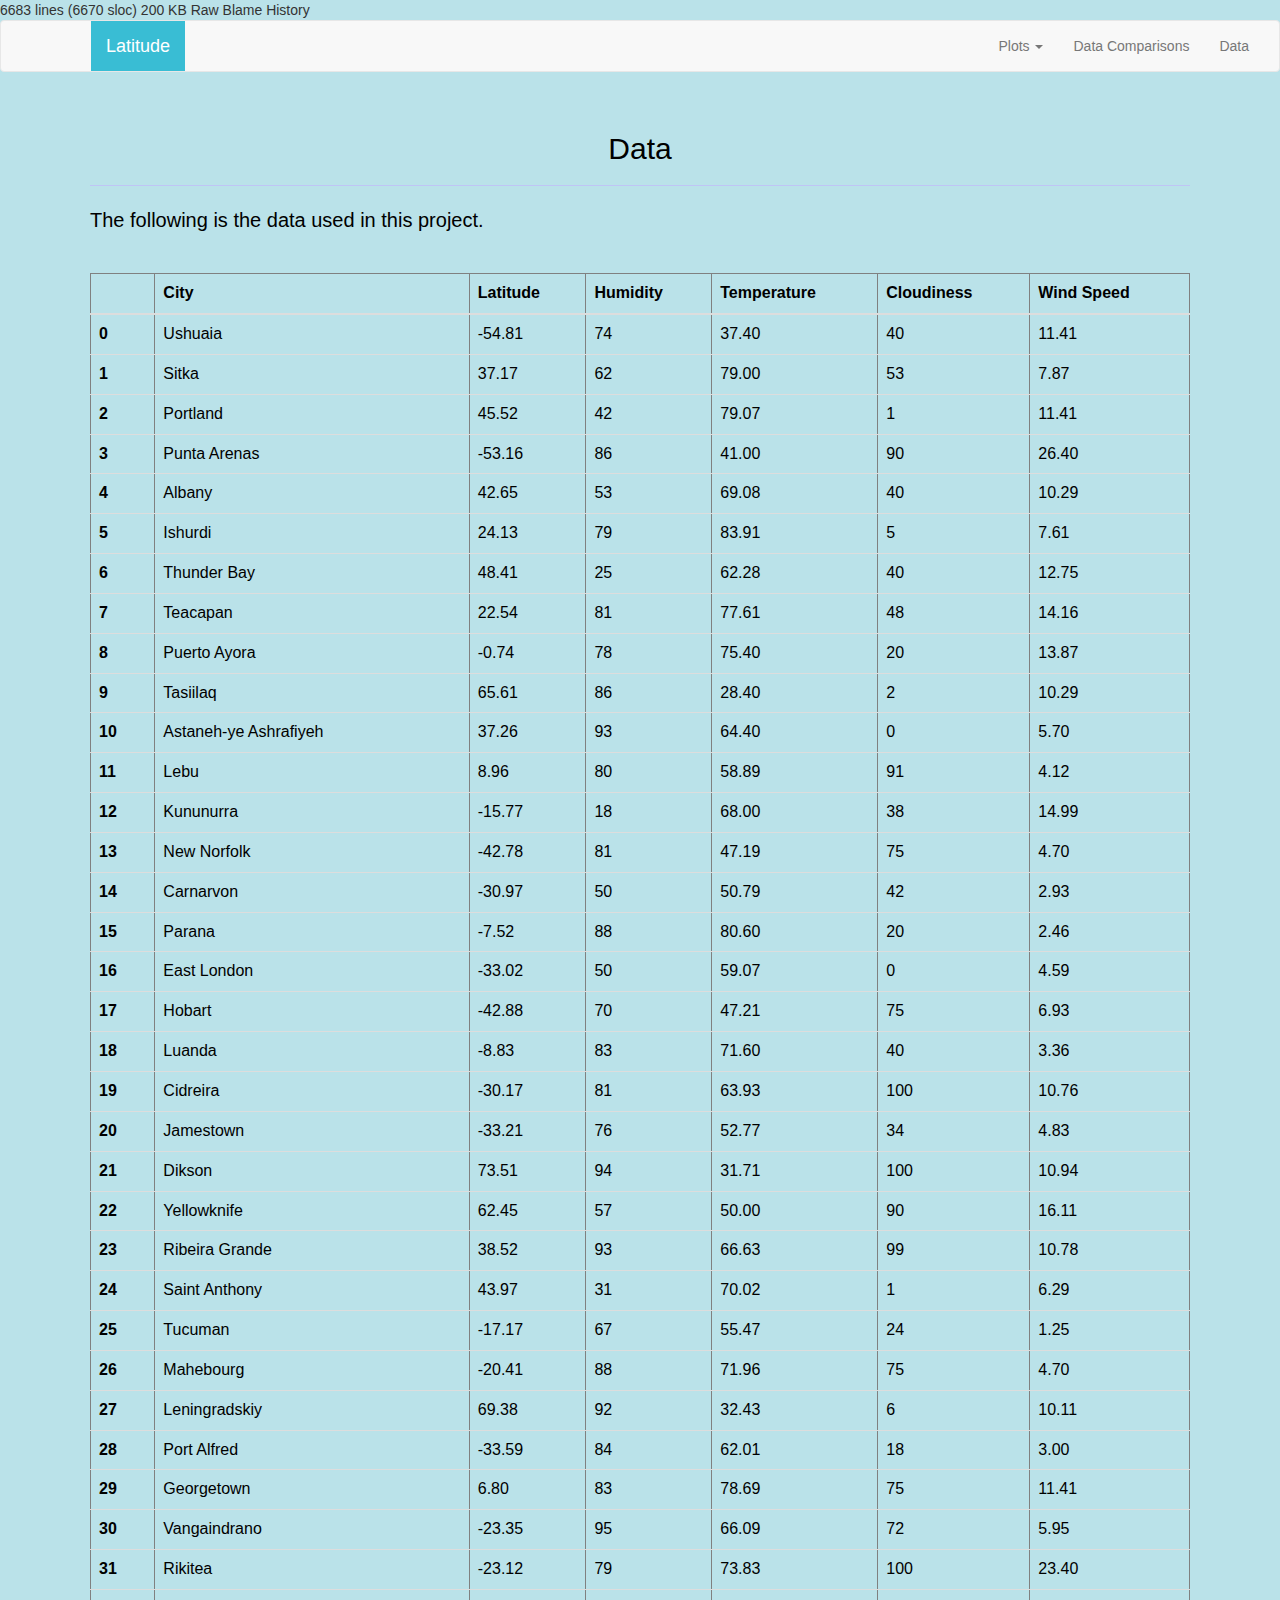
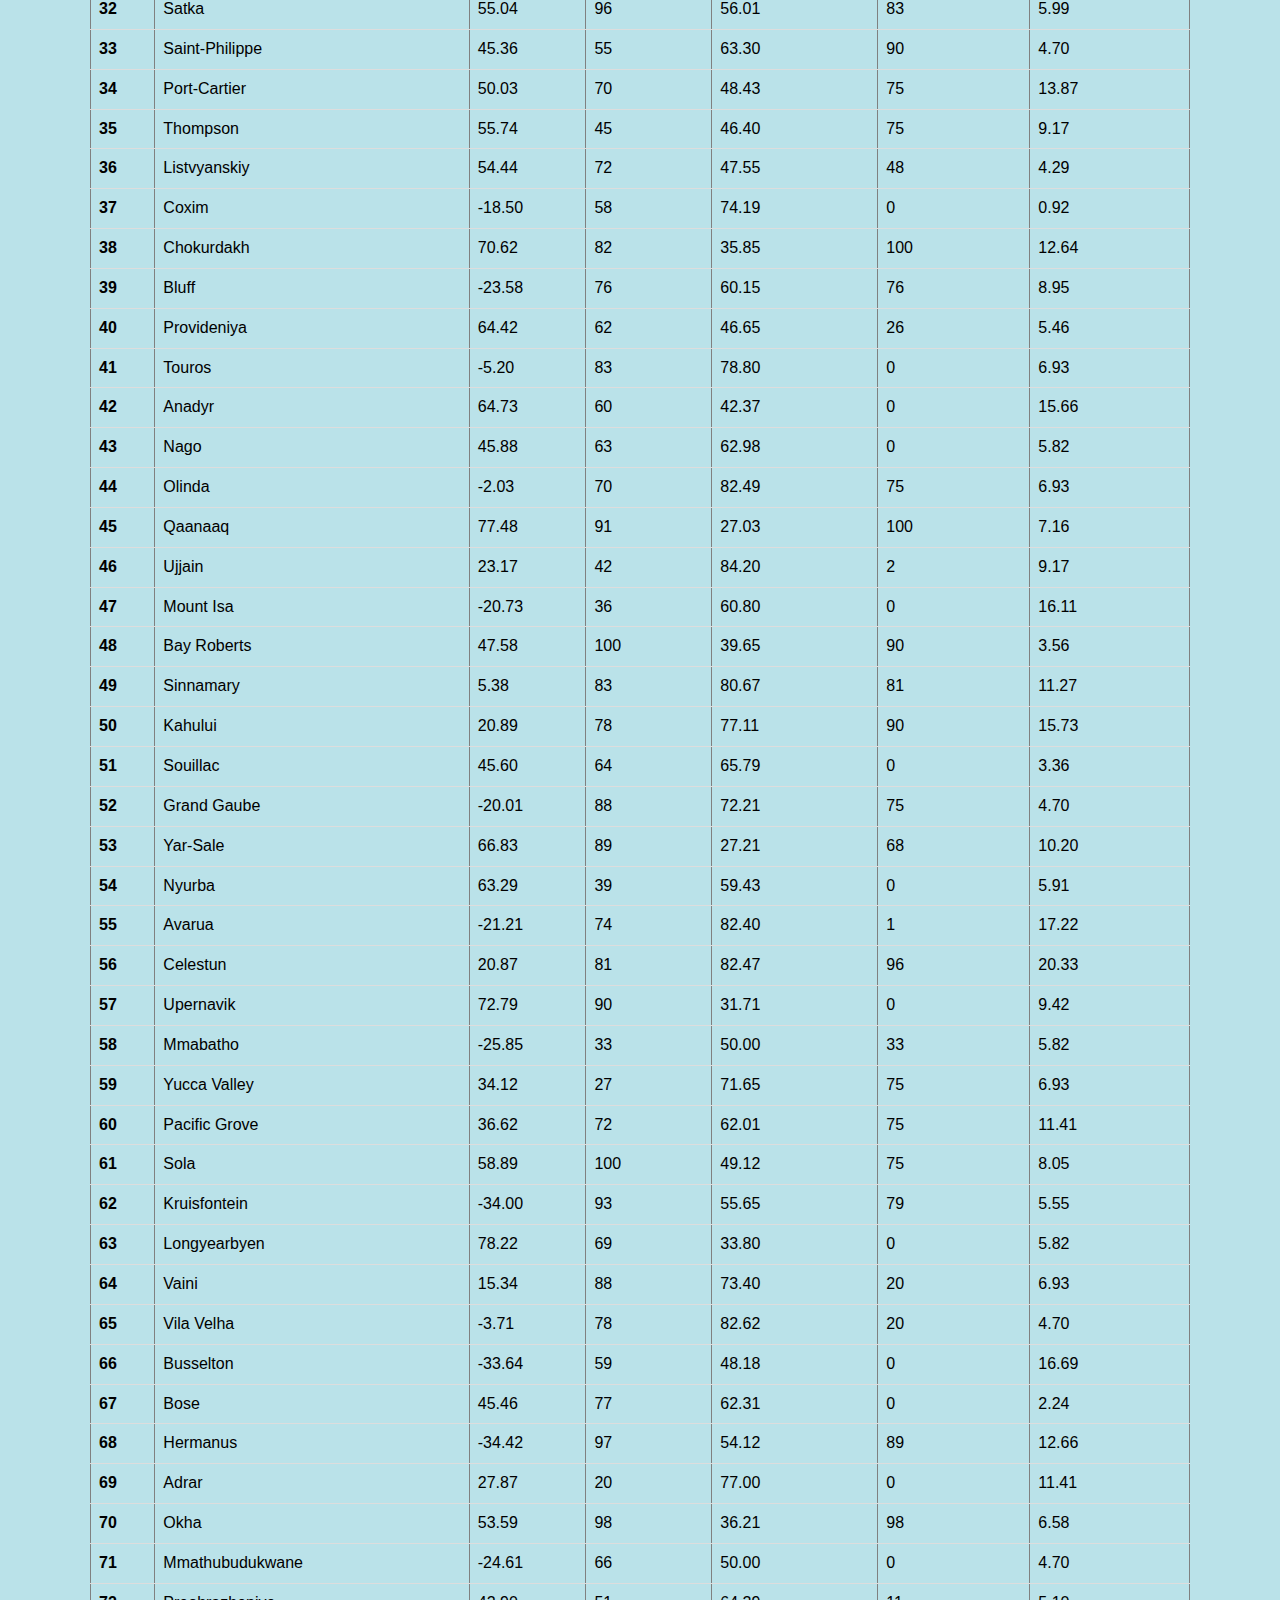
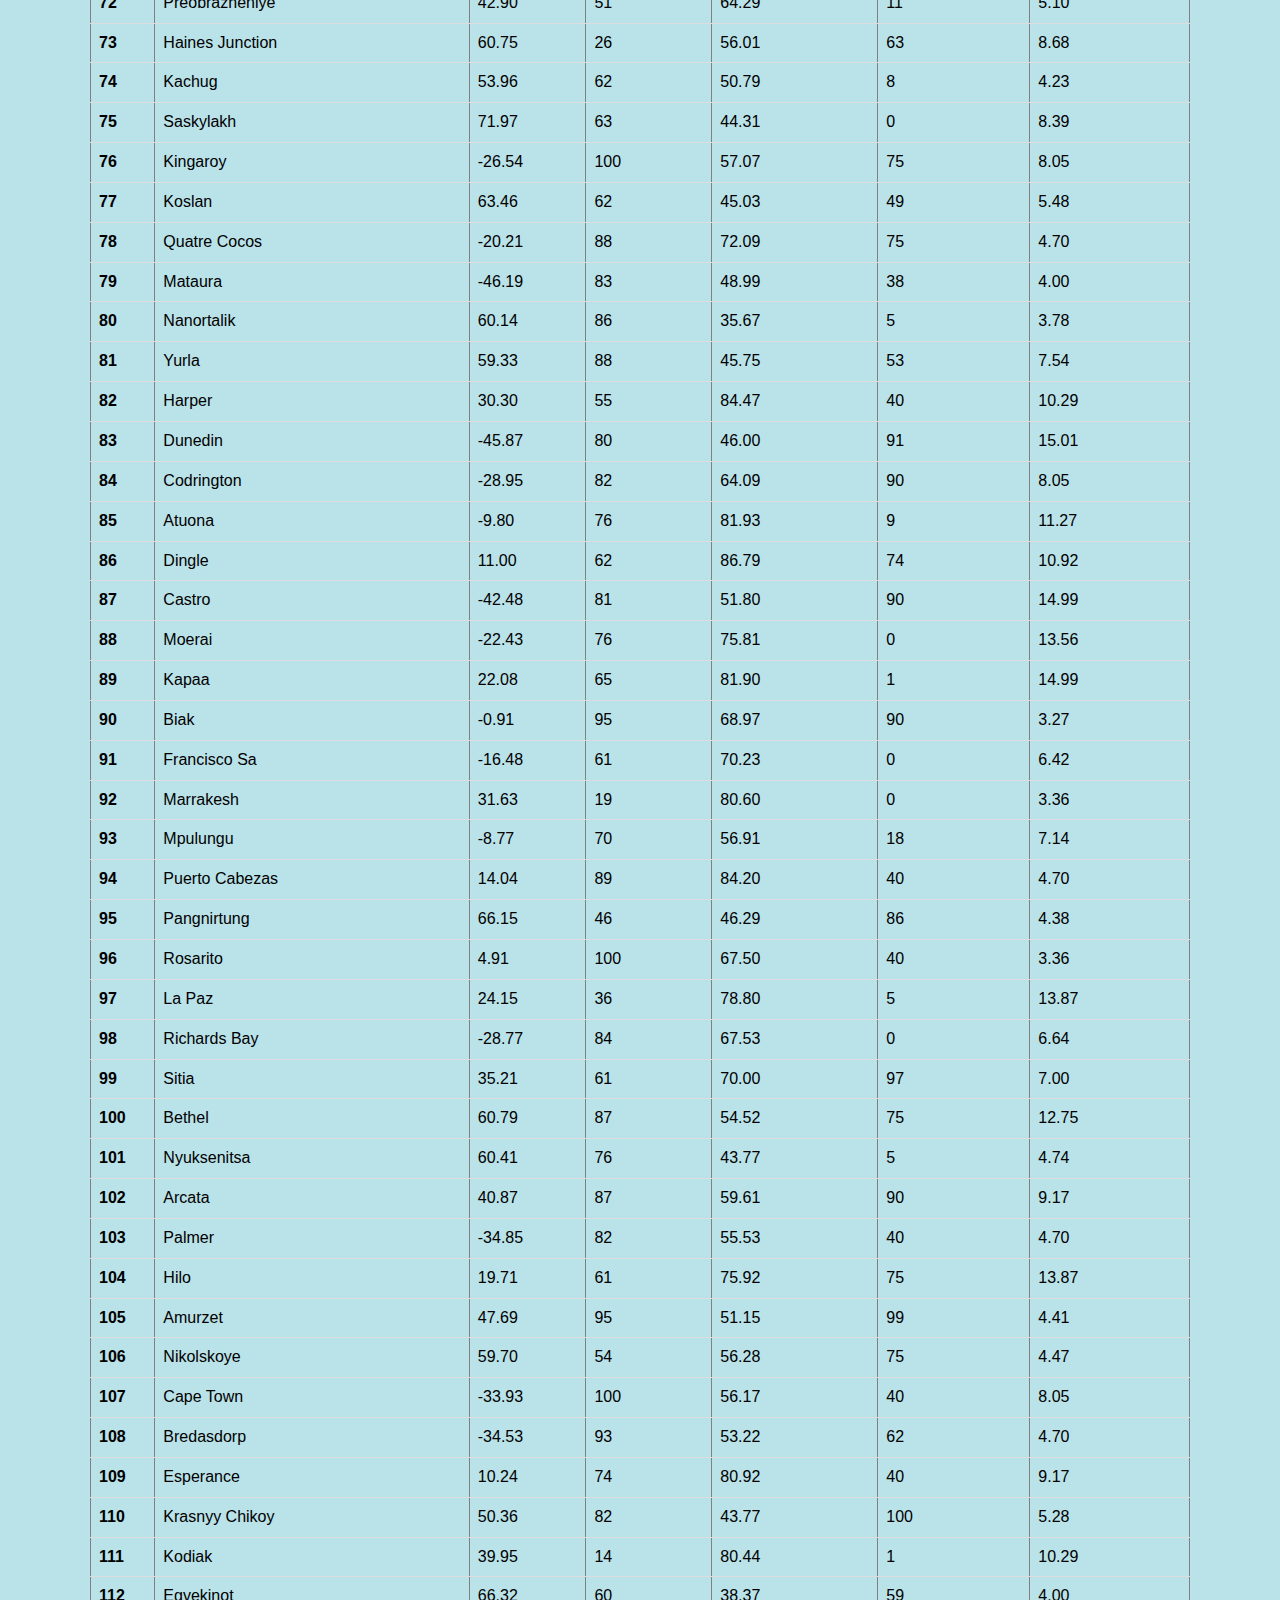
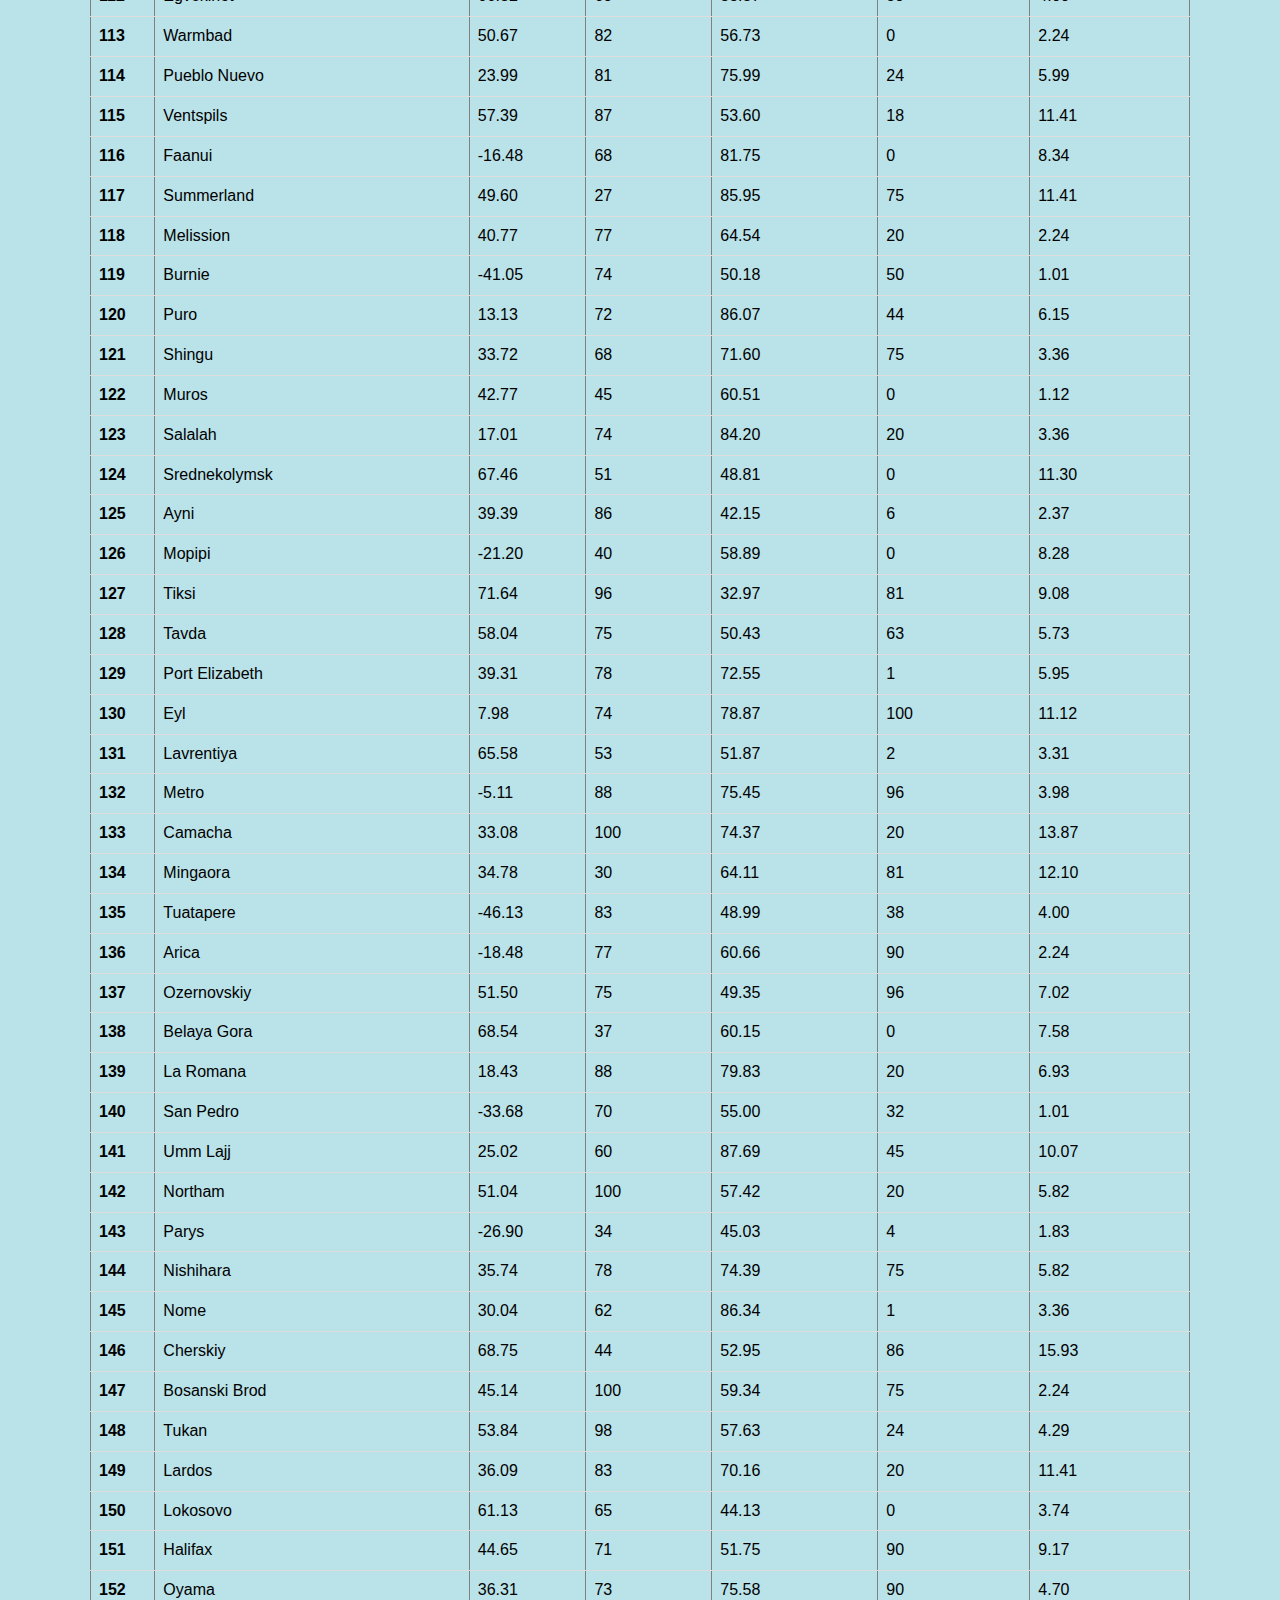
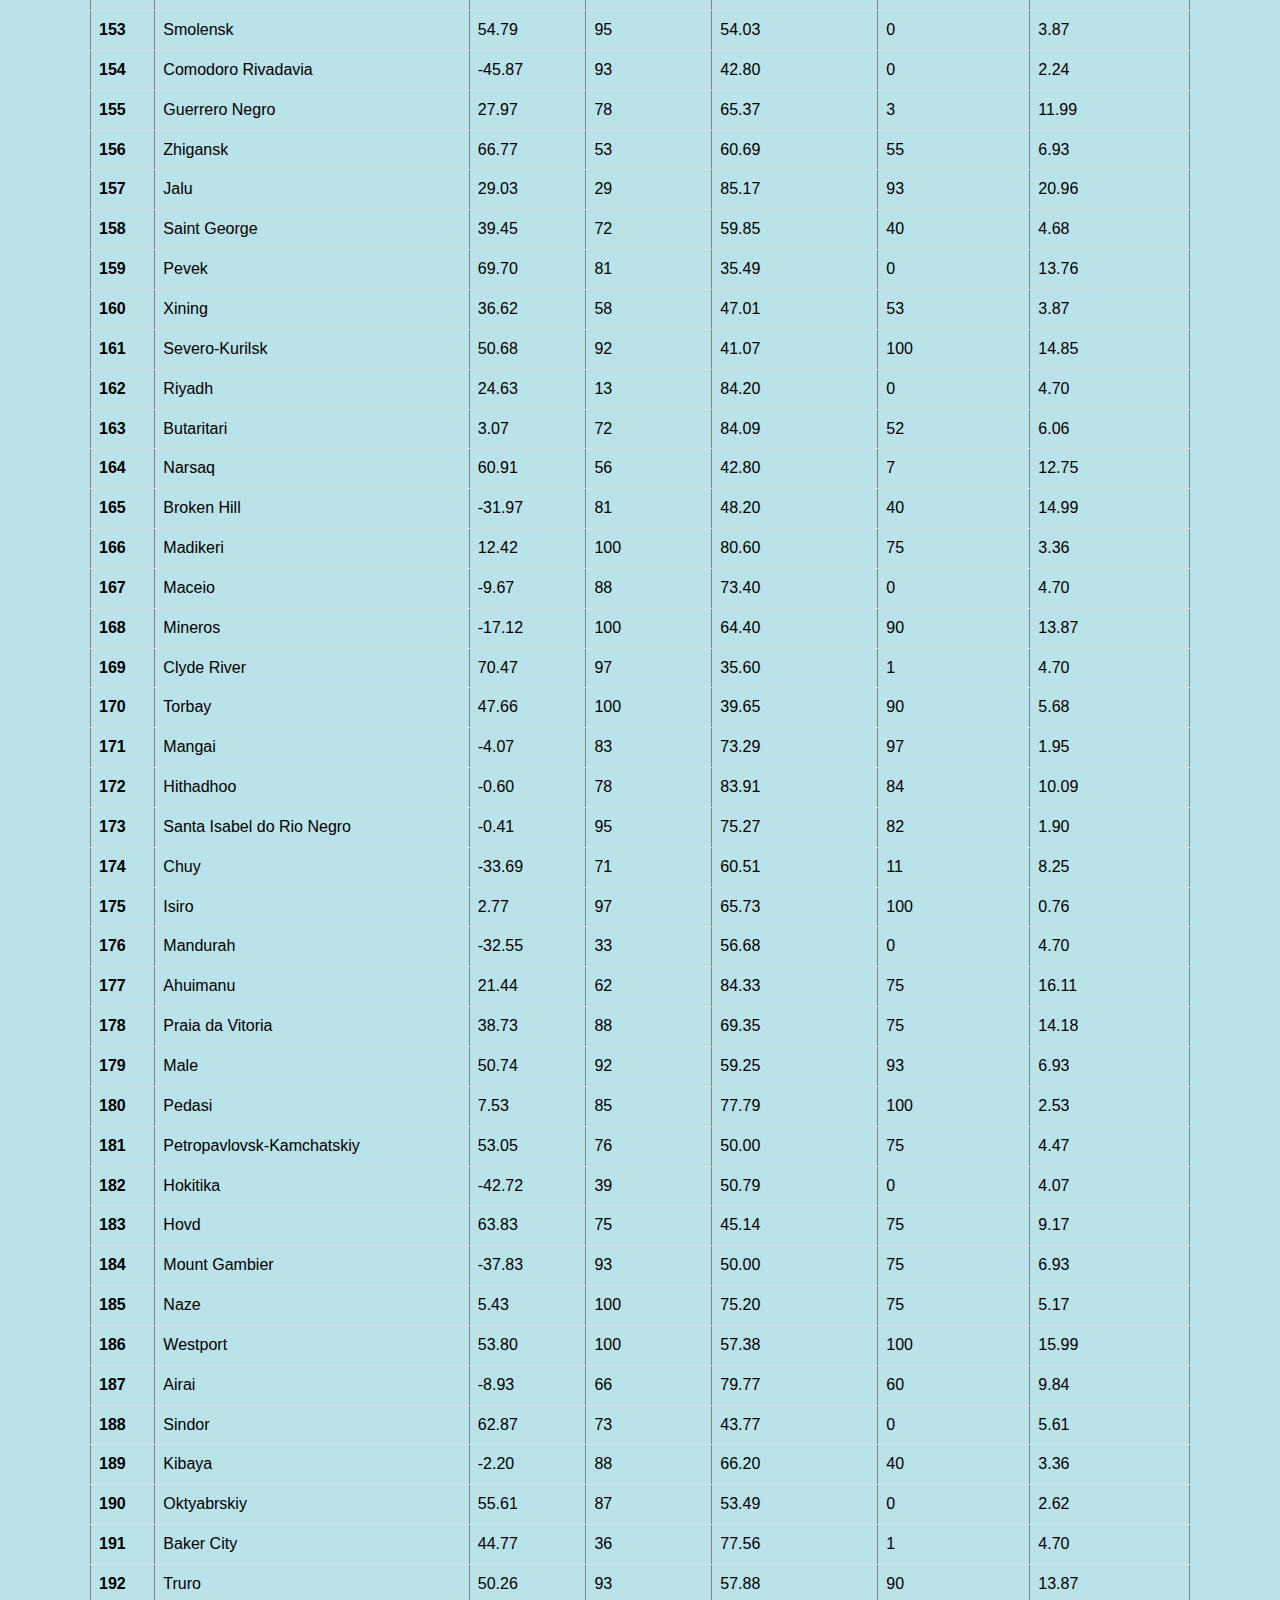
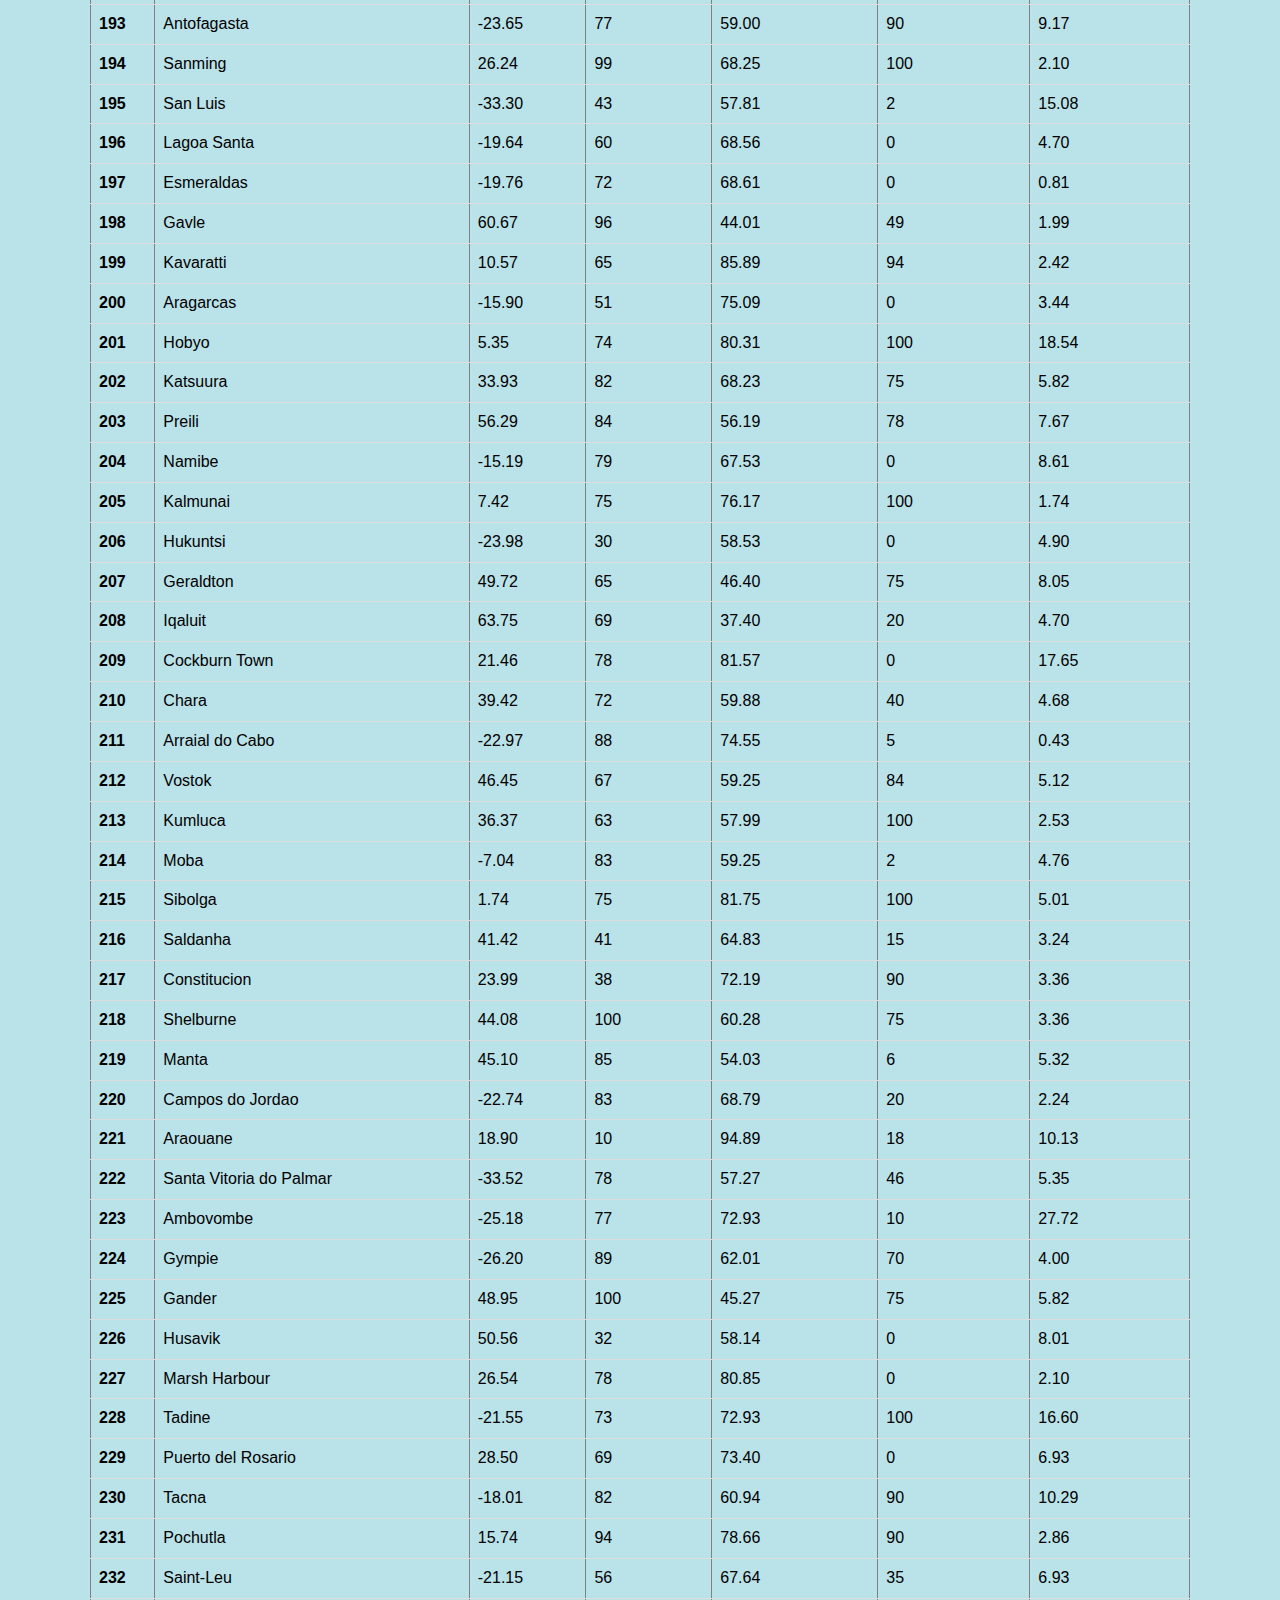
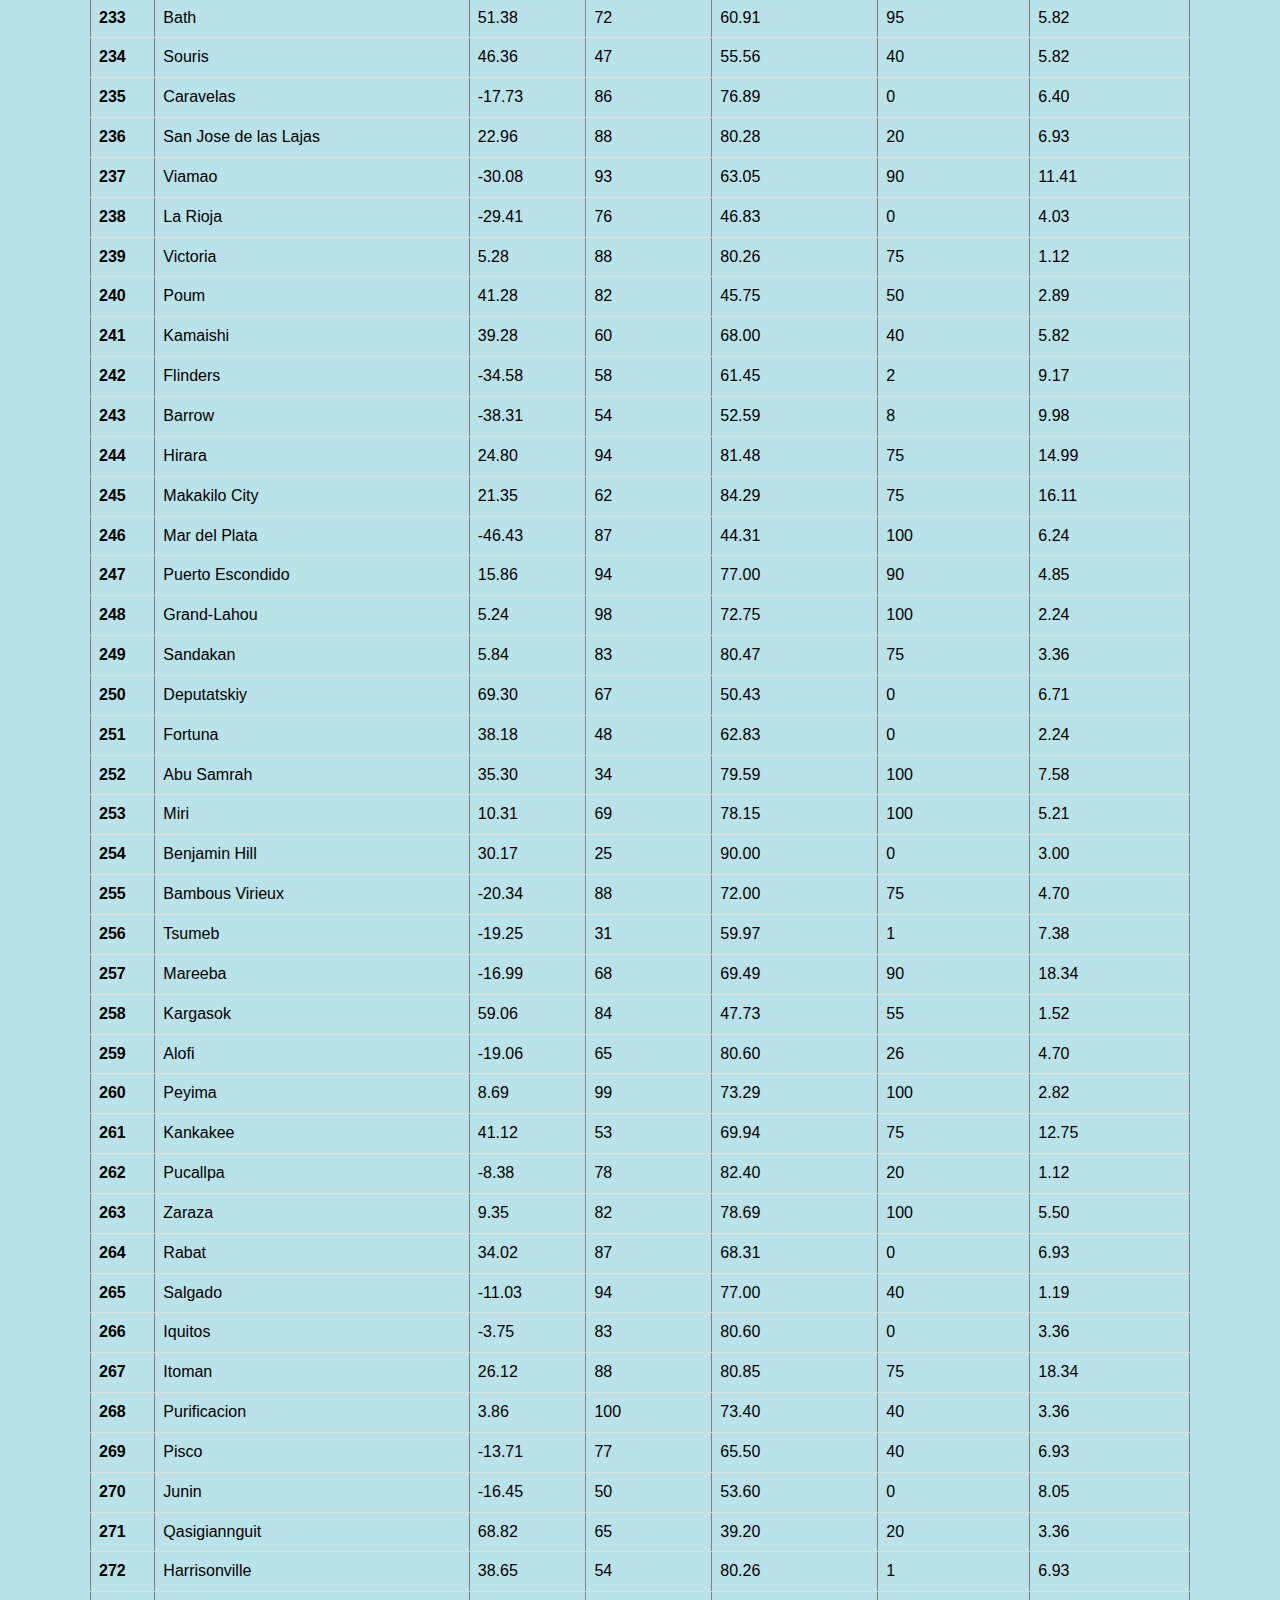
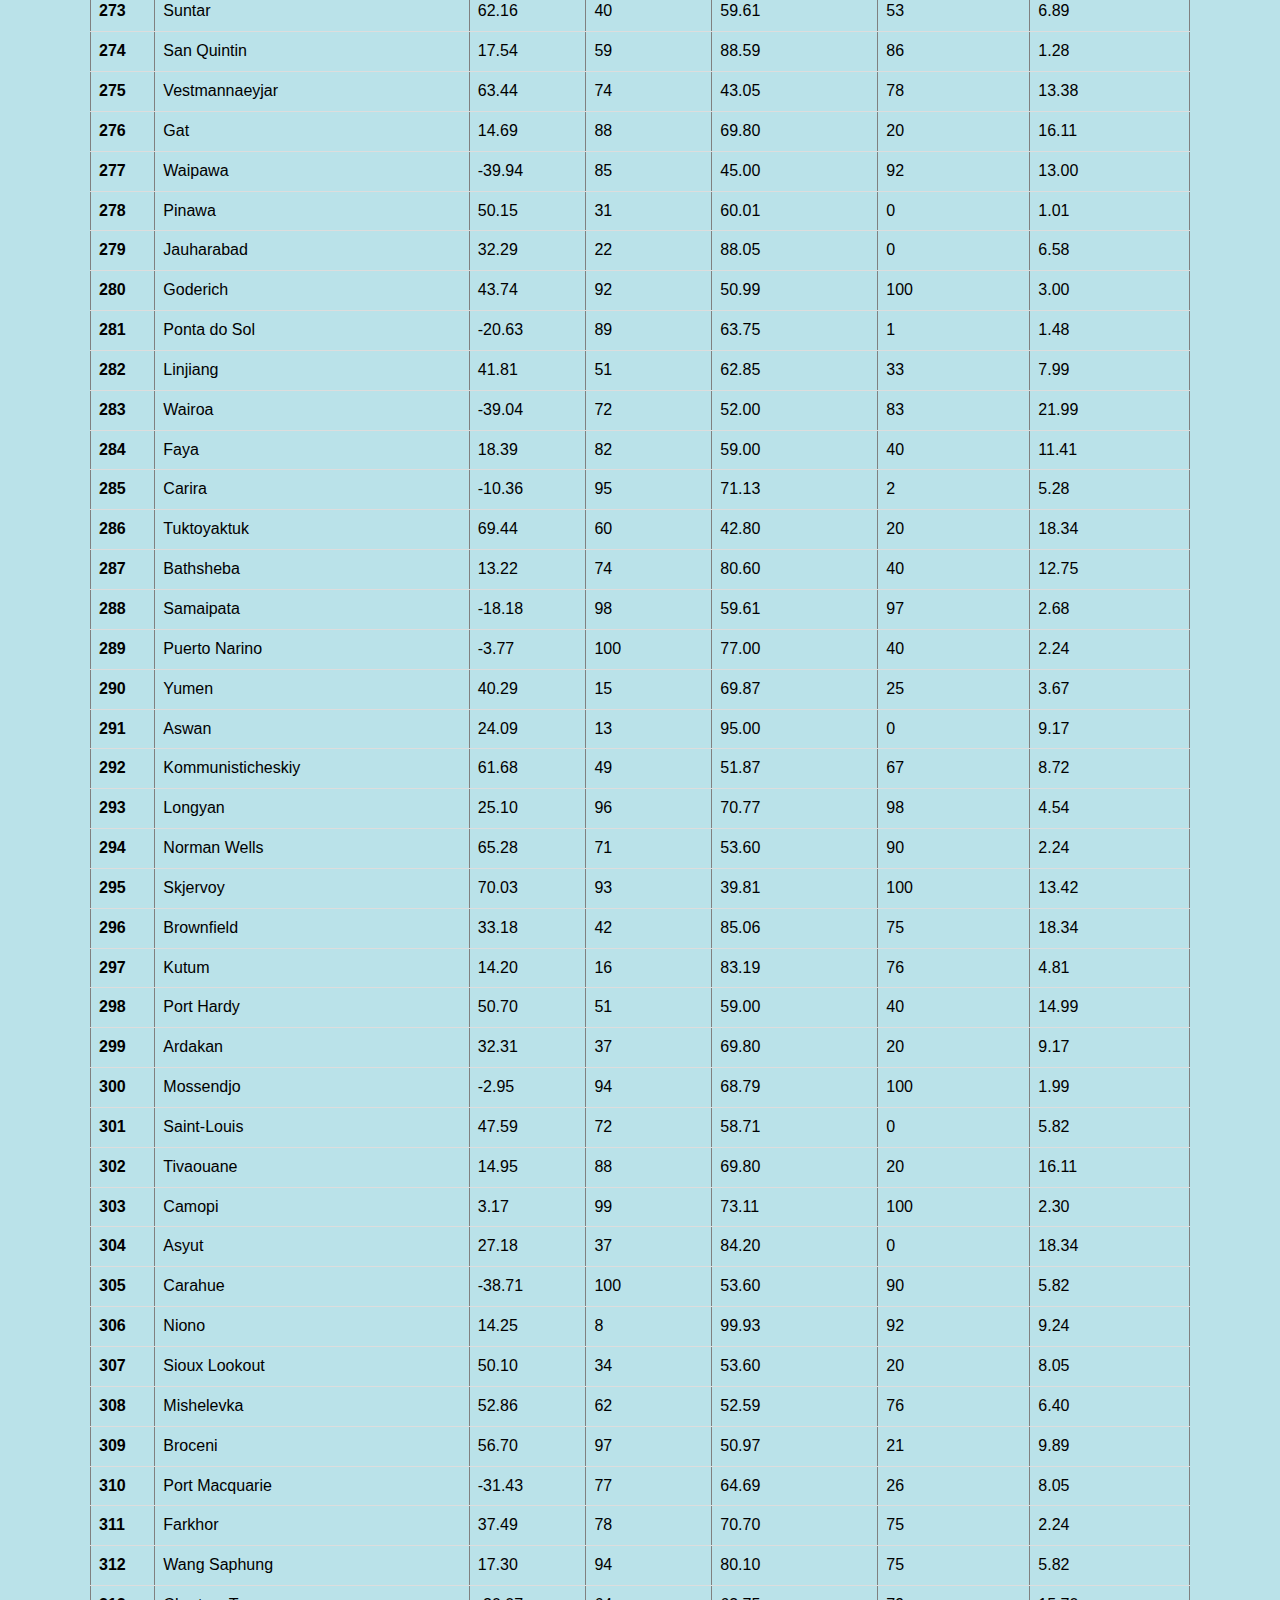
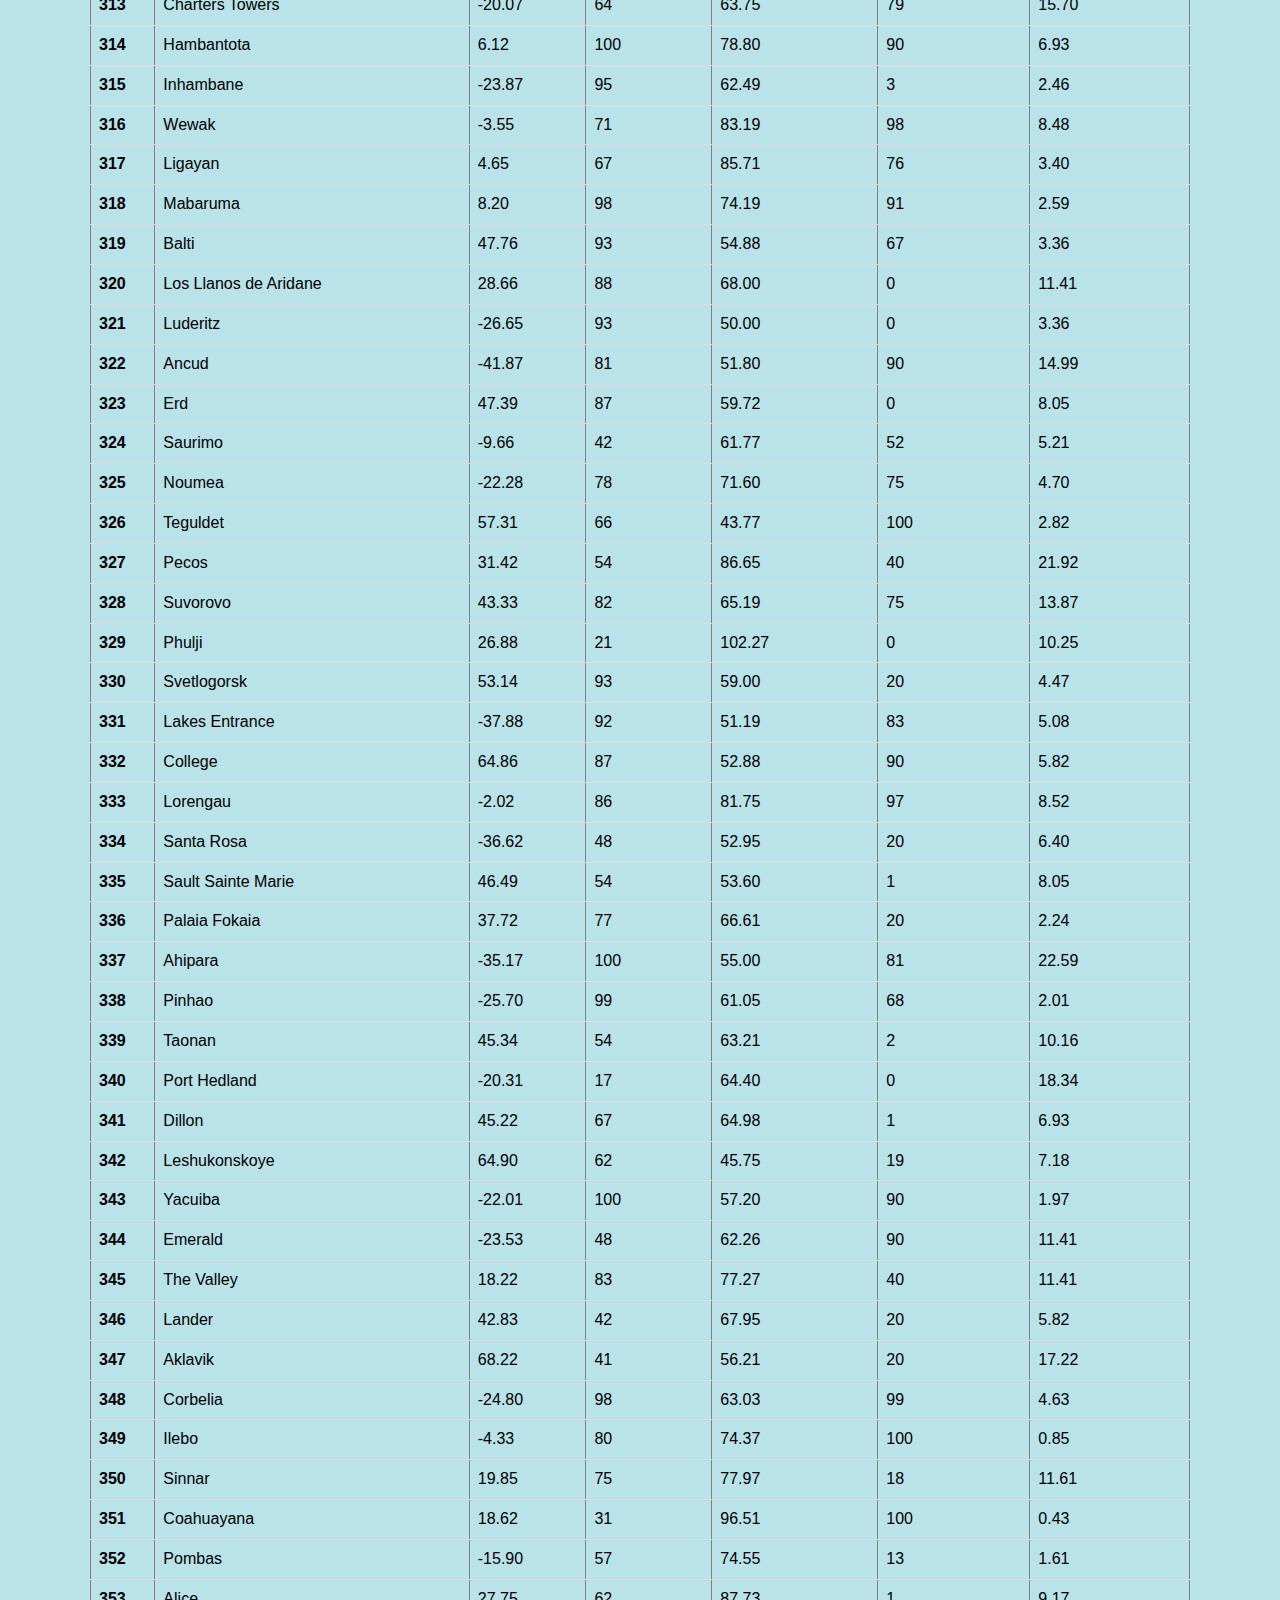
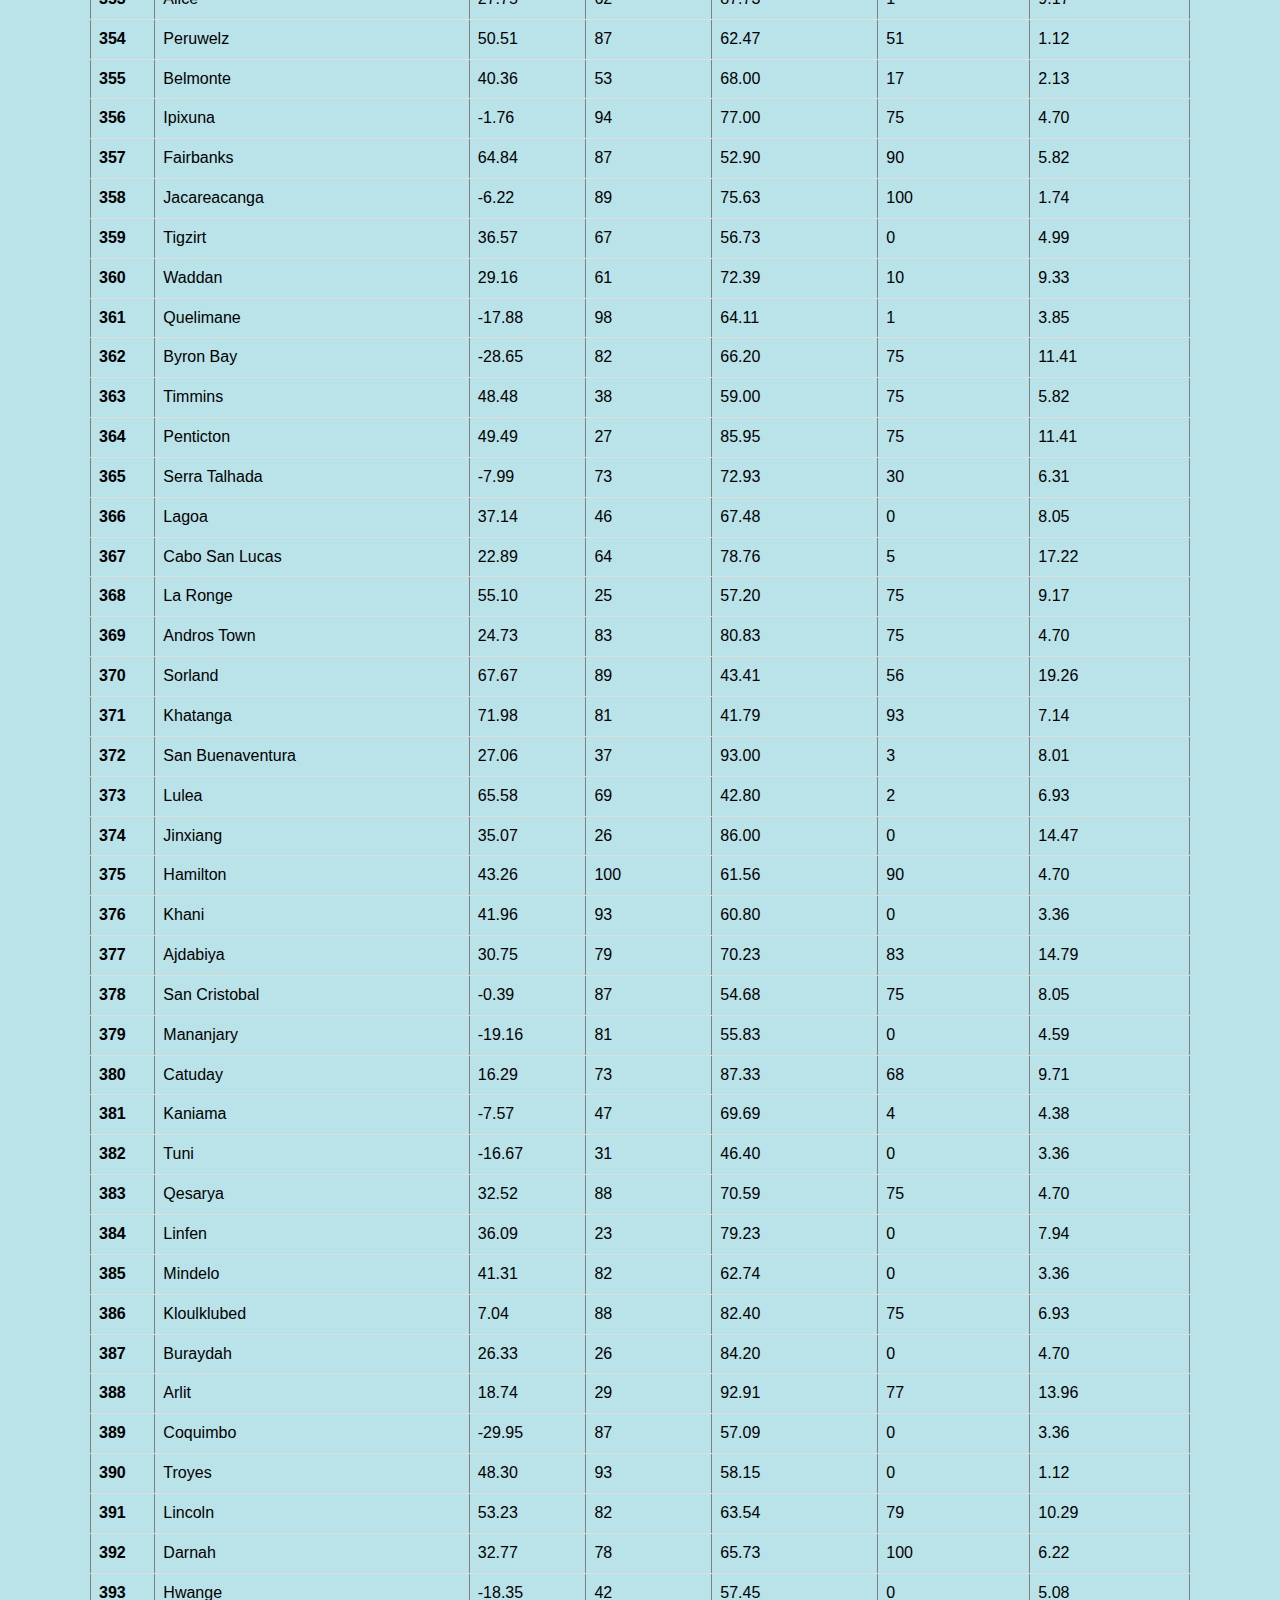
==== data.html @ ea8bc11b "Update" ====
6683 lines (6670 sloc) 200 KB
Raw
Blame
History


<!DOCTYPE html>

<html lang="en">



<head>

    <meta charset="UTF-8">

    <meta name="viewport" content="width=device-width, initial-scale=1.0">

    <meta http-equiv="X-UA-Compatible" content="ie=edge">



    <title>Data</title>



    <!-- bootstrap stylesheet-->

    <link rel="stylesheet" href="https://maxcdn.bootstrapcdn.com/bootstrap/3.3.7/css/bootstrap.min.css"
        integrity="sha384-BVYiiSIFeK1dGmJRAkycuHAHRg32OmUcww7on3RYdg4Va+PmSTsz/K68vbdEjh4u" crossorigin="anonymous">

    <!-- CSS stylesheet -->

    <link rel="stylesheet" href="Assets/Style/style.css">



</head>



<body>

    <!-- implementing the navbar -->

    <nav class="navbar navbar-default">

        <div class="container-fluid">

            <div class="navbar-header">

                <button type="button" class="navbar-toggle collapsed" data-toggle="collapse"
                    data-target="#bs-example-navbar-collapse-1" aria-expanded="false">

                    <span class="sr-only">Toggle navigation</span>

                    <span class="icon-bar"></span>

                    <span class="icon-bar"></span>

                    <span class="icon-bar"></span>

                </button>

                <div class="col-md-1"></div>

                <div class="col-md-1"></div>

                <div class="col-md-1"></div>

                <a class="navbar-brand" href="index.html" style="color: white; background-color: rgb(57, 189, 212);">

                    <span class="nav-color">Latitude</span>

                </a>

            </div>

            <div class="collapse navbar-collapse" id="bs-example-navbar-collapse-1">

                <ul class="nav navbar-nav navbar-right">

                    <li class="dropdown">

                        <a href="#" class="dropdown-toggle" data-toggle="dropdown" role="button" aria-haspopup="true"
                            aria-expanded="false"> Plots <span class="caret"></span></a>

                        <ul class="dropdown-menu">

                            <li><a href="Assets/Temperature.html">Temperature</a></li>

                            <li><a href="Assets/Humidity.html">Humidity</a></li>

                            <li><a href="Assets/Cloudiness.html">Cloudiness</a></li>

                            <li><a href="Assets/Wind_speed.html">Wind Speed</a></li>

                        </ul>

                    </li>

                    <li><a href="data_comparisons.html">Data Comparisons</a></li>

                    <li><a href="data.html">Data</a></li>

                </ul>

            </div><!-- /.navbar-collapse -->

        </div><!-- /.container-fluid -->

    </nav>

    <!-- End of navbar code-->



    <!-- creating a section of the initial article -- kind of the focal point of the first page -->

    <div class="container">

        <div class="row row-grid">

            <div class="col-xs-12">

                <div class="section-one">

                    <!-- <section id="intro"> -->

                    <h1>Data</h1>

                    <hr />

                    <p>The following is the data used in this project.</p>

                    <br>

                    <table border="1" class="table">
                        <thead>
                            <tr style="text-align: right;">
                                <th></th>
                                <th>City</th>
                                <th>Latitude</th>
                                <th>Humidity</th>
                                <th>Temperature</th>
                                <th>Cloudiness</th>
                                <th>Wind Speed</th>
                            </tr>
                        </thead>
                        <tbody>
                            <tr>
                                <th>0</th>
                                <td>Ushuaia</td>
                                <td>-54.81</td>
                                <td>74</td>
                                <td>37.40</td>
                                <td>40</td>
                                <td>11.41</td>
                            </tr>
                            <tr>
                                <th>1</th>
                                <td>Sitka</td>
                                <td>37.17</td>
                                <td>62</td>
                                <td>79.00</td>
                                <td>53</td>
                                <td>7.87</td>
                            </tr>
                            <tr>
                                <th>2</th>
                                <td>Portland</td>
                                <td>45.52</td>
                                <td>42</td>
                                <td>79.07</td>
                                <td>1</td>
                                <td>11.41</td>
                            </tr>
                            <tr>
                                <th>3</th>
                                <td>Punta Arenas</td>
                                <td>-53.16</td>
                                <td>86</td>
                                <td>41.00</td>
                                <td>90</td>
                                <td>26.40</td>
                            </tr>
                            <tr>
                                <th>4</th>
                                <td>Albany</td>
                                <td>42.65</td>
                                <td>53</td>
                                <td>69.08</td>
                                <td>40</td>
                                <td>10.29</td>
                            </tr>
                            <tr>
                                <th>5</th>
                                <td>Ishurdi</td>
                                <td>24.13</td>
                                <td>79</td>
                                <td>83.91</td>
                                <td>5</td>
                                <td>7.61</td>
                            </tr>
                            <tr>
                                <th>6</th>
                                <td>Thunder Bay</td>
                                <td>48.41</td>
                                <td>25</td>
                                <td>62.28</td>
                                <td>40</td>
                                <td>12.75</td>
                            </tr>
                            <tr>
                                <th>7</th>
                                <td>Teacapan</td>
                                <td>22.54</td>
                                <td>81</td>
                                <td>77.61</td>
                                <td>48</td>
                                <td>14.16</td>
                            </tr>
                            <tr>
                                <th>8</th>
                                <td>Puerto Ayora</td>
                                <td>-0.74</td>
                                <td>78</td>
                                <td>75.40</td>
                                <td>20</td>
                                <td>13.87</td>
                            </tr>
                            <tr>
                                <th>9</th>
                                <td>Tasiilaq</td>
                                <td>65.61</td>
                                <td>86</td>
                                <td>28.40</td>
                                <td>2</td>
                                <td>10.29</td>
                            </tr>
                            <tr>
                                <th>10</th>
                                <td>Astaneh-ye Ashrafiyeh</td>
                                <td>37.26</td>
                                <td>93</td>
                                <td>64.40</td>
                                <td>0</td>
                                <td>5.70</td>
                            </tr>
                            <tr>
                                <th>11</th>
                                <td>Lebu</td>
                                <td>8.96</td>
                                <td>80</td>
                                <td>58.89</td>
                                <td>91</td>
                                <td>4.12</td>
                            </tr>
                            <tr>
                                <th>12</th>
                                <td>Kununurra</td>
                                <td>-15.77</td>
                                <td>18</td>
                                <td>68.00</td>
                                <td>38</td>
                                <td>14.99</td>
                            </tr>
                            <tr>
                                <th>13</th>
                                <td>New Norfolk</td>
                                <td>-42.78</td>
                                <td>81</td>
                                <td>47.19</td>
                                <td>75</td>
                                <td>4.70</td>
                            </tr>
                            <tr>
                                <th>14</th>
                                <td>Carnarvon</td>
                                <td>-30.97</td>
                                <td>50</td>
                                <td>50.79</td>
                                <td>42</td>
                                <td>2.93</td>
                            </tr>
                            <tr>
                                <th>15</th>
                                <td>Parana</td>
                                <td>-7.52</td>
                                <td>88</td>
                                <td>80.60</td>
                                <td>20</td>
                                <td>2.46</td>
                            </tr>
                            <tr>
                                <th>16</th>
                                <td>East London</td>
                                <td>-33.02</td>
                                <td>50</td>
                                <td>59.07</td>
                                <td>0</td>
                                <td>4.59</td>
                            </tr>
                            <tr>
                                <th>17</th>
                                <td>Hobart</td>
                                <td>-42.88</td>
                                <td>70</td>
                                <td>47.21</td>
                                <td>75</td>
                                <td>6.93</td>
                            </tr>
                            <tr>
                                <th>18</th>
                                <td>Luanda</td>
                                <td>-8.83</td>
                                <td>83</td>
                                <td>71.60</td>
                                <td>40</td>
                                <td>3.36</td>
                            </tr>
                            <tr>
                                <th>19</th>
                                <td>Cidreira</td>
                                <td>-30.17</td>
                                <td>81</td>
                                <td>63.93</td>
                                <td>100</td>
                                <td>10.76</td>
                            </tr>
                            <tr>
                                <th>20</th>
                                <td>Jamestown</td>
                                <td>-33.21</td>
                                <td>76</td>
                                <td>52.77</td>
                                <td>34</td>
                                <td>4.83</td>
                            </tr>
                            <tr>
                                <th>21</th>
                                <td>Dikson</td>
                                <td>73.51</td>
                                <td>94</td>
                                <td>31.71</td>
                                <td>100</td>
                                <td>10.94</td>
                            </tr>
                            <tr>
                                <th>22</th>
                                <td>Yellowknife</td>
                                <td>62.45</td>
                                <td>57</td>
                                <td>50.00</td>
                                <td>90</td>
                                <td>16.11</td>
                            </tr>
                            <tr>
                                <th>23</th>
                                <td>Ribeira Grande</td>
                                <td>38.52</td>
                                <td>93</td>
                                <td>66.63</td>
                                <td>99</td>
                                <td>10.78</td>
                            </tr>
                            <tr>
                                <th>24</th>
                                <td>Saint Anthony</td>
                                <td>43.97</td>
                                <td>31</td>
                                <td>70.02</td>
                                <td>1</td>
                                <td>6.29</td>
                            </tr>
                            <tr>
                                <th>25</th>
                                <td>Tucuman</td>
                                <td>-17.17</td>
                                <td>67</td>
                                <td>55.47</td>
                                <td>24</td>
                                <td>1.25</td>
                            </tr>
                            <tr>
                                <th>26</th>
                                <td>Mahebourg</td>
                                <td>-20.41</td>
                                <td>88</td>
                                <td>71.96</td>
                                <td>75</td>
                                <td>4.70</td>
                            </tr>
                            <tr>
                                <th>27</th>
                                <td>Leningradskiy</td>
                                <td>69.38</td>
                                <td>92</td>
                                <td>32.43</td>
                                <td>6</td>
                                <td>10.11</td>
                            </tr>
                            <tr>
                                <th>28</th>
                                <td>Port Alfred</td>
                                <td>-33.59</td>
                                <td>84</td>
                                <td>62.01</td>
                                <td>18</td>
                                <td>3.00</td>
                            </tr>
                            <tr>
                                <th>29</th>
                                <td>Georgetown</td>
                                <td>6.80</td>
                                <td>83</td>
                                <td>78.69</td>
                                <td>75</td>
                                <td>11.41</td>
                            </tr>
                            <tr>
                                <th>30</th>
                                <td>Vangaindrano</td>
                                <td>-23.35</td>
                                <td>95</td>
                                <td>66.09</td>
                                <td>72</td>
                                <td>5.95</td>
                            </tr>
                            <tr>
                                <th>31</th>
                                <td>Rikitea</td>
                                <td>-23.12</td>
                                <td>79</td>
                                <td>73.83</td>
                                <td>100</td>
                                <td>23.40</td>
                            </tr>
                            <tr>
                                <th>32</th>
                                <td>Satka</td>
                                <td>55.04</td>
                                <td>96</td>
                                <td>56.01</td>
                                <td>83</td>
                                <td>5.99</td>
                            </tr>
                            <tr>
                                <th>33</th>
                                <td>Saint-Philippe</td>
                                <td>45.36</td>
                                <td>55</td>
                                <td>63.30</td>
                                <td>90</td>
                                <td>4.70</td>
                            </tr>
                            <tr>
                                <th>34</th>
                                <td>Port-Cartier</td>
                                <td>50.03</td>
                                <td>70</td>
                                <td>48.43</td>
                                <td>75</td>
                                <td>13.87</td>
                            </tr>
                            <tr>
                                <th>35</th>
                                <td>Thompson</td>
                                <td>55.74</td>
                                <td>45</td>
                                <td>46.40</td>
                                <td>75</td>
                                <td>9.17</td>
                            </tr>
                            <tr>
                                <th>36</th>
                                <td>Listvyanskiy</td>
                                <td>54.44</td>
                                <td>72</td>
                                <td>47.55</td>
                                <td>48</td>
                                <td>4.29</td>
                            </tr>
                            <tr>
                                <th>37</th>
                                <td>Coxim</td>
                                <td>-18.50</td>
                                <td>58</td>
                                <td>74.19</td>
                                <td>0</td>
                                <td>0.92</td>
                            </tr>
                            <tr>
                                <th>38</th>
                                <td>Chokurdakh</td>
                                <td>70.62</td>
                                <td>82</td>
                                <td>35.85</td>
                                <td>100</td>
                                <td>12.64</td>
                            </tr>
                            <tr>
                                <th>39</th>
                                <td>Bluff</td>
                                <td>-23.58</td>
                                <td>76</td>
                                <td>60.15</td>
                                <td>76</td>
                                <td>8.95</td>
                            </tr>
                            <tr>
                                <th>40</th>
                                <td>Provideniya</td>
                                <td>64.42</td>
                                <td>62</td>
                                <td>46.65</td>
                                <td>26</td>
                                <td>5.46</td>
                            </tr>
                            <tr>
                                <th>41</th>
                                <td>Touros</td>
                                <td>-5.20</td>
                                <td>83</td>
                                <td>78.80</td>
                                <td>0</td>
                                <td>6.93</td>
                            </tr>
                            <tr>
                                <th>42</th>
                                <td>Anadyr</td>
                                <td>64.73</td>
                                <td>60</td>
                                <td>42.37</td>
                                <td>0</td>
                                <td>15.66</td>
                            </tr>
                            <tr>
                                <th>43</th>
                                <td>Nago</td>
                                <td>45.88</td>
                                <td>63</td>
                                <td>62.98</td>
                                <td>0</td>
                                <td>5.82</td>
                            </tr>
                            <tr>
                                <th>44</th>
                                <td>Olinda</td>
                                <td>-2.03</td>
                                <td>70</td>
                                <td>82.49</td>
                                <td>75</td>
                                <td>6.93</td>
                            </tr>
                            <tr>
                                <th>45</th>
                                <td>Qaanaaq</td>
                                <td>77.48</td>
                                <td>91</td>
                                <td>27.03</td>
                                <td>100</td>
                                <td>7.16</td>
                            </tr>
                            <tr>
                                <th>46</th>
                                <td>Ujjain</td>
                                <td>23.17</td>
                                <td>42</td>
                                <td>84.20</td>
                                <td>2</td>
                                <td>9.17</td>
                            </tr>
                            <tr>
                                <th>47</th>
                                <td>Mount Isa</td>
                                <td>-20.73</td>
                                <td>36</td>
                                <td>60.80</td>
                                <td>0</td>
                                <td>16.11</td>
                            </tr>
                            <tr>
                                <th>48</th>
                                <td>Bay Roberts</td>
                                <td>47.58</td>
                                <td>100</td>
                                <td>39.65</td>
                                <td>90</td>
                                <td>3.56</td>
                            </tr>
                            <tr>
                                <th>49</th>
                                <td>Sinnamary</td>
                                <td>5.38</td>
                                <td>83</td>
                                <td>80.67</td>
                                <td>81</td>
                                <td>11.27</td>
                            </tr>
                            <tr>
                                <th>50</th>
                                <td>Kahului</td>
                                <td>20.89</td>
                                <td>78</td>
                                <td>77.11</td>
                                <td>90</td>
                                <td>15.73</td>
                            </tr>
                            <tr>
                                <th>51</th>
                                <td>Souillac</td>
                                <td>45.60</td>
                                <td>64</td>
                                <td>65.79</td>
                                <td>0</td>
                                <td>3.36</td>
                            </tr>
                            <tr>
                                <th>52</th>
                                <td>Grand Gaube</td>
                                <td>-20.01</td>
                                <td>88</td>
                                <td>72.21</td>
                                <td>75</td>
                                <td>4.70</td>
                            </tr>
                            <tr>
                                <th>53</th>
                                <td>Yar-Sale</td>
                                <td>66.83</td>
                                <td>89</td>
                                <td>27.21</td>
                                <td>68</td>
                                <td>10.20</td>
                            </tr>
                            <tr>
                                <th>54</th>
                                <td>Nyurba</td>
                                <td>63.29</td>
                                <td>39</td>
                                <td>59.43</td>
                                <td>0</td>
                                <td>5.91</td>
                            </tr>
                            <tr>
                                <th>55</th>
                                <td>Avarua</td>
                                <td>-21.21</td>
                                <td>74</td>
                                <td>82.40</td>
                                <td>1</td>
                                <td>17.22</td>
                            </tr>
                            <tr>
                                <th>56</th>
                                <td>Celestun</td>
                                <td>20.87</td>
                                <td>81</td>
                                <td>82.47</td>
                                <td>96</td>
                                <td>20.33</td>
                            </tr>
                            <tr>
                                <th>57</th>
                                <td>Upernavik</td>
                                <td>72.79</td>
                                <td>90</td>
                                <td>31.71</td>
                                <td>0</td>
                                <td>9.42</td>
                            </tr>
                            <tr>
                                <th>58</th>
                                <td>Mmabatho</td>
                                <td>-25.85</td>
                                <td>33</td>
                                <td>50.00</td>
                                <td>33</td>
                                <td>5.82</td>
                            </tr>
                            <tr>
                                <th>59</th>
                                <td>Yucca Valley</td>
                                <td>34.12</td>
                                <td>27</td>
                                <td>71.65</td>
                                <td>75</td>
                                <td>6.93</td>
                            </tr>
                            <tr>
                                <th>60</th>
                                <td>Pacific Grove</td>
                                <td>36.62</td>
                                <td>72</td>
                                <td>62.01</td>
                                <td>75</td>
                                <td>11.41</td>
                            </tr>
                            <tr>
                                <th>61</th>
                                <td>Sola</td>
                                <td>58.89</td>
                                <td>100</td>
                                <td>49.12</td>
                                <td>75</td>
                                <td>8.05</td>
                            </tr>
                            <tr>
                                <th>62</th>
                                <td>Kruisfontein</td>
                                <td>-34.00</td>
                                <td>93</td>
                                <td>55.65</td>
                                <td>79</td>
                                <td>5.55</td>
                            </tr>
                            <tr>
                                <th>63</th>
                                <td>Longyearbyen</td>
                                <td>78.22</td>
                                <td>69</td>
                                <td>33.80</td>
                                <td>0</td>
                                <td>5.82</td>
                            </tr>
                            <tr>
                                <th>64</th>
                                <td>Vaini</td>
                                <td>15.34</td>
                                <td>88</td>
                                <td>73.40</td>
                                <td>20</td>
                                <td>6.93</td>
                            </tr>
                            <tr>
                                <th>65</th>
                                <td>Vila Velha</td>
                                <td>-3.71</td>
                                <td>78</td>
                                <td>82.62</td>
                                <td>20</td>
                                <td>4.70</td>
                            </tr>
                            <tr>
                                <th>66</th>
                                <td>Busselton</td>
                                <td>-33.64</td>
                                <td>59</td>
                                <td>48.18</td>
                                <td>0</td>
                                <td>16.69</td>
                            </tr>
                            <tr>
                                <th>67</th>
                                <td>Bose</td>
                                <td>45.46</td>
                                <td>77</td>
                                <td>62.31</td>
                                <td>0</td>
                                <td>2.24</td>
                            </tr>
                            <tr>
                                <th>68</th>
                                <td>Hermanus</td>
                                <td>-34.42</td>
                                <td>97</td>
                                <td>54.12</td>
                                <td>89</td>
                                <td>12.66</td>
                            </tr>
                            <tr>
                                <th>69</th>
                                <td>Adrar</td>
                                <td>27.87</td>
                                <td>20</td>
                                <td>77.00</td>
                                <td>0</td>
                                <td>11.41</td>
                            </tr>
                            <tr>
                                <th>70</th>
                                <td>Okha</td>
                                <td>53.59</td>
                                <td>98</td>
                                <td>36.21</td>
                                <td>98</td>
                                <td>6.58</td>
                            </tr>
                            <tr>
                                <th>71</th>
                                <td>Mmathubudukwane</td>
                                <td>-24.61</td>
                                <td>66</td>
                                <td>50.00</td>
                                <td>0</td>
                                <td>4.70</td>
                            </tr>
                            <tr>
                                <th>72</th>
                                <td>Preobrazheniye</td>
                                <td>42.90</td>
                                <td>51</td>
                                <td>64.29</td>
                                <td>11</td>
                                <td>5.10</td>
                            </tr>
                            <tr>
                                <th>73</th>
                                <td>Haines Junction</td>
                                <td>60.75</td>
                                <td>26</td>
                                <td>56.01</td>
                                <td>63</td>
                                <td>8.68</td>
                            </tr>
                            <tr>
                                <th>74</th>
                                <td>Kachug</td>
                                <td>53.96</td>
                                <td>62</td>
                                <td>50.79</td>
                                <td>8</td>
                                <td>4.23</td>
                            </tr>
                            <tr>
                                <th>75</th>
                                <td>Saskylakh</td>
                                <td>71.97</td>
                                <td>63</td>
                                <td>44.31</td>
                                <td>0</td>
                                <td>8.39</td>
                            </tr>
                            <tr>
                                <th>76</th>
                                <td>Kingaroy</td>
                                <td>-26.54</td>
                                <td>100</td>
                                <td>57.07</td>
                                <td>75</td>
                                <td>8.05</td>
                            </tr>
                            <tr>
                                <th>77</th>
                                <td>Koslan</td>
                                <td>63.46</td>
                                <td>62</td>
                                <td>45.03</td>
                                <td>49</td>
                                <td>5.48</td>
                            </tr>
                            <tr>
                                <th>78</th>
                                <td>Quatre Cocos</td>
                                <td>-20.21</td>
                                <td>88</td>
                                <td>72.09</td>
                                <td>75</td>
                                <td>4.70</td>
                            </tr>
                            <tr>
                                <th>79</th>
                                <td>Mataura</td>
                                <td>-46.19</td>
                                <td>83</td>
                                <td>48.99</td>
                                <td>38</td>
                                <td>4.00</td>
                            </tr>
                            <tr>
                                <th>80</th>
                                <td>Nanortalik</td>
                                <td>60.14</td>
                                <td>86</td>
                                <td>35.67</td>
                                <td>5</td>
                                <td>3.78</td>
                            </tr>
                            <tr>
                                <th>81</th>
                                <td>Yurla</td>
                                <td>59.33</td>
                                <td>88</td>
                                <td>45.75</td>
                                <td>53</td>
                                <td>7.54</td>
                            </tr>
                            <tr>
                                <th>82</th>
                                <td>Harper</td>
                                <td>30.30</td>
                                <td>55</td>
                                <td>84.47</td>
                                <td>40</td>
                                <td>10.29</td>
                            </tr>
                            <tr>
                                <th>83</th>
                                <td>Dunedin</td>
                                <td>-45.87</td>
                                <td>80</td>
                                <td>46.00</td>
                                <td>91</td>
                                <td>15.01</td>
                            </tr>
                            <tr>
                                <th>84</th>
                                <td>Codrington</td>
                                <td>-28.95</td>
                                <td>82</td>
                                <td>64.09</td>
                                <td>90</td>
                                <td>8.05</td>
                            </tr>
                            <tr>
                                <th>85</th>
                                <td>Atuona</td>
                                <td>-9.80</td>
                                <td>76</td>
                                <td>81.93</td>
                                <td>9</td>
                                <td>11.27</td>
                            </tr>
                            <tr>
                                <th>86</th>
                                <td>Dingle</td>
                                <td>11.00</td>
                                <td>62</td>
                                <td>86.79</td>
                                <td>74</td>
                                <td>10.92</td>
                            </tr>
                            <tr>
                                <th>87</th>
                                <td>Castro</td>
                                <td>-42.48</td>
                                <td>81</td>
                                <td>51.80</td>
                                <td>90</td>
                                <td>14.99</td>
                            </tr>
                            <tr>
                                <th>88</th>
                                <td>Moerai</td>
                                <td>-22.43</td>
                                <td>76</td>
                                <td>75.81</td>
                                <td>0</td>
                                <td>13.56</td>
                            </tr>
                            <tr>
                                <th>89</th>
                                <td>Kapaa</td>
                                <td>22.08</td>
                                <td>65</td>
                                <td>81.90</td>
                                <td>1</td>
                                <td>14.99</td>
                            </tr>
                            <tr>
                                <th>90</th>
                                <td>Biak</td>
                                <td>-0.91</td>
                                <td>95</td>
                                <td>68.97</td>
                                <td>90</td>
                                <td>3.27</td>
                            </tr>
                            <tr>
                                <th>91</th>
                                <td>Francisco Sa</td>
                                <td>-16.48</td>
                                <td>61</td>
                                <td>70.23</td>
                                <td>0</td>
                                <td>6.42</td>
                            </tr>
                            <tr>
                                <th>92</th>
                                <td>Marrakesh</td>
                                <td>31.63</td>
                                <td>19</td>
                                <td>80.60</td>
                                <td>0</td>
                                <td>3.36</td>
                            </tr>
                            <tr>
                                <th>93</th>
                                <td>Mpulungu</td>
                                <td>-8.77</td>
                                <td>70</td>
                                <td>56.91</td>
                                <td>18</td>
                                <td>7.14</td>
                            </tr>
                            <tr>
                                <th>94</th>
                                <td>Puerto Cabezas</td>
                                <td>14.04</td>
                                <td>89</td>
                                <td>84.20</td>
                                <td>40</td>
                                <td>4.70</td>
                            </tr>
                            <tr>
                                <th>95</th>
                                <td>Pangnirtung</td>
                                <td>66.15</td>
                                <td>46</td>
                                <td>46.29</td>
                                <td>86</td>
                                <td>4.38</td>
                            </tr>
                            <tr>
                                <th>96</th>
                                <td>Rosarito</td>
                                <td>4.91</td>
                                <td>100</td>
                                <td>67.50</td>
                                <td>40</td>
                                <td>3.36</td>
                            </tr>
                            <tr>
                                <th>97</th>
                                <td>La Paz</td>
                                <td>24.15</td>
                                <td>36</td>
                                <td>78.80</td>
                                <td>5</td>
                                <td>13.87</td>
                            </tr>
                            <tr>
                                <th>98</th>
                                <td>Richards Bay</td>
                                <td>-28.77</td>
                                <td>84</td>
                                <td>67.53</td>
                                <td>0</td>
                                <td>6.64</td>
                            </tr>
                            <tr>
                                <th>99</th>
                                <td>Sitia</td>
                                <td>35.21</td>
                                <td>61</td>
                                <td>70.00</td>
                                <td>97</td>
                                <td>7.00</td>
                            </tr>
                            <tr>
                                <th>100</th>
                                <td>Bethel</td>
                                <td>60.79</td>
                                <td>87</td>
                                <td>54.52</td>
                                <td>75</td>
                                <td>12.75</td>
                            </tr>
                            <tr>
                                <th>101</th>
                                <td>Nyuksenitsa</td>
                                <td>60.41</td>
                                <td>76</td>
                                <td>43.77</td>
                                <td>5</td>
                                <td>4.74</td>
                            </tr>
                            <tr>
                                <th>102</th>
                                <td>Arcata</td>
                                <td>40.87</td>
                                <td>87</td>
                                <td>59.61</td>
                                <td>90</td>
                                <td>9.17</td>
                            </tr>
                            <tr>
                                <th>103</th>
                                <td>Palmer</td>
                                <td>-34.85</td>
                                <td>82</td>
                                <td>55.53</td>
                                <td>40</td>
                                <td>4.70</td>
                            </tr>
                            <tr>
                                <th>104</th>
                                <td>Hilo</td>
                                <td>19.71</td>
                                <td>61</td>
                                <td>75.92</td>
                                <td>75</td>
                                <td>13.87</td>
                            </tr>
                            <tr>
                                <th>105</th>
                                <td>Amurzet</td>
                                <td>47.69</td>
                                <td>95</td>
                                <td>51.15</td>
                                <td>99</td>
                                <td>4.41</td>
                            </tr>
                            <tr>
                                <th>106</th>
                                <td>Nikolskoye</td>
                                <td>59.70</td>
                                <td>54</td>
                                <td>56.28</td>
                                <td>75</td>
                                <td>4.47</td>
                            </tr>
                            <tr>
                                <th>107</th>
                                <td>Cape Town</td>
                                <td>-33.93</td>
                                <td>100</td>
                                <td>56.17</td>
                                <td>40</td>
                                <td>8.05</td>
                            </tr>
                            <tr>
                                <th>108</th>
                                <td>Bredasdorp</td>
                                <td>-34.53</td>
                                <td>93</td>
                                <td>53.22</td>
                                <td>62</td>
                                <td>4.70</td>
                            </tr>
                            <tr>
                                <th>109</th>
                                <td>Esperance</td>
                                <td>10.24</td>
                                <td>74</td>
                                <td>80.92</td>
                                <td>40</td>
                                <td>9.17</td>
                            </tr>
                            <tr>
                                <th>110</th>
                                <td>Krasnyy Chikoy</td>
                                <td>50.36</td>
                                <td>82</td>
                                <td>43.77</td>
                                <td>100</td>
                                <td>5.28</td>
                            </tr>
                            <tr>
                                <th>111</th>
                                <td>Kodiak</td>
                                <td>39.95</td>
                                <td>14</td>
                                <td>80.44</td>
                                <td>1</td>
                                <td>10.29</td>
                            </tr>
                            <tr>
                                <th>112</th>
                                <td>Egvekinot</td>
                                <td>66.32</td>
                                <td>60</td>
                                <td>38.37</td>
                                <td>59</td>
                                <td>4.00</td>
                            </tr>
                            <tr>
                                <th>113</th>
                                <td>Warmbad</td>
                                <td>50.67</td>
                                <td>82</td>
                                <td>56.73</td>
                                <td>0</td>
                                <td>2.24</td>
                            </tr>
                            <tr>
                                <th>114</th>
                                <td>Pueblo Nuevo</td>
                                <td>23.99</td>
                                <td>81</td>
                                <td>75.99</td>
                                <td>24</td>
                                <td>5.99</td>
                            </tr>
                            <tr>
                                <th>115</th>
                                <td>Ventspils</td>
                                <td>57.39</td>
                                <td>87</td>
                                <td>53.60</td>
                                <td>18</td>
                                <td>11.41</td>
                            </tr>
                            <tr>
                                <th>116</th>
                                <td>Faanui</td>
                                <td>-16.48</td>
                                <td>68</td>
                                <td>81.75</td>
                                <td>0</td>
                                <td>8.34</td>
                            </tr>
                            <tr>
                                <th>117</th>
                                <td>Summerland</td>
                                <td>49.60</td>
                                <td>27</td>
                                <td>85.95</td>
                                <td>75</td>
                                <td>11.41</td>
                            </tr>
                            <tr>
                                <th>118</th>
                                <td>Melission</td>
                                <td>40.77</td>
                                <td>77</td>
                                <td>64.54</td>
                                <td>20</td>
                                <td>2.24</td>
                            </tr>
                            <tr>
                                <th>119</th>
                                <td>Burnie</td>
                                <td>-41.05</td>
                                <td>74</td>
                                <td>50.18</td>
                                <td>50</td>
                                <td>1.01</td>
                            </tr>
                            <tr>
                                <th>120</th>
                                <td>Puro</td>
                                <td>13.13</td>
                                <td>72</td>
                                <td>86.07</td>
                                <td>44</td>
                                <td>6.15</td>
                            </tr>
                            <tr>
                                <th>121</th>
                                <td>Shingu</td>
                                <td>33.72</td>
                                <td>68</td>
                                <td>71.60</td>
                                <td>75</td>
                                <td>3.36</td>
                            </tr>
                            <tr>
                                <th>122</th>
                                <td>Muros</td>
                                <td>42.77</td>
                                <td>45</td>
                                <td>60.51</td>
                                <td>0</td>
                                <td>1.12</td>
                            </tr>
                            <tr>
                                <th>123</th>
                                <td>Salalah</td>
                                <td>17.01</td>
                                <td>74</td>
                                <td>84.20</td>
                                <td>20</td>
                                <td>3.36</td>
                            </tr>
                            <tr>
                                <th>124</th>
                                <td>Srednekolymsk</td>
                                <td>67.46</td>
                                <td>51</td>
                                <td>48.81</td>
                                <td>0</td>
                                <td>11.30</td>
                            </tr>
                            <tr>
                                <th>125</th>
                                <td>Ayni</td>
                                <td>39.39</td>
                                <td>86</td>
                                <td>42.15</td>
                                <td>6</td>
                                <td>2.37</td>
                            </tr>
                            <tr>
                                <th>126</th>
                                <td>Mopipi</td>
                                <td>-21.20</td>
                                <td>40</td>
                                <td>58.89</td>
                                <td>0</td>
                                <td>8.28</td>
                            </tr>
                            <tr>
                                <th>127</th>
                                <td>Tiksi</td>
                                <td>71.64</td>
                                <td>96</td>
                                <td>32.97</td>
                                <td>81</td>
                                <td>9.08</td>
                            </tr>
                            <tr>
                                <th>128</th>
                                <td>Tavda</td>
                                <td>58.04</td>
                                <td>75</td>
                                <td>50.43</td>
                                <td>63</td>
                                <td>5.73</td>
                            </tr>
                            <tr>
                                <th>129</th>
                                <td>Port Elizabeth</td>
                                <td>39.31</td>
                                <td>78</td>
                                <td>72.55</td>
                                <td>1</td>
                                <td>5.95</td>
                            </tr>
                            <tr>
                                <th>130</th>
                                <td>Eyl</td>
                                <td>7.98</td>
                                <td>74</td>
                                <td>78.87</td>
                                <td>100</td>
                                <td>11.12</td>
                            </tr>
                            <tr>
                                <th>131</th>
                                <td>Lavrentiya</td>
                                <td>65.58</td>
                                <td>53</td>
                                <td>51.87</td>
                                <td>2</td>
                                <td>3.31</td>
                            </tr>
                            <tr>
                                <th>132</th>
                                <td>Metro</td>
                                <td>-5.11</td>
                                <td>88</td>
                                <td>75.45</td>
                                <td>96</td>
                                <td>3.98</td>
                            </tr>
                            <tr>
                                <th>133</th>
                                <td>Camacha</td>
                                <td>33.08</td>
                                <td>100</td>
                                <td>74.37</td>
                                <td>20</td>
                                <td>13.87</td>
                            </tr>
                            <tr>
                                <th>134</th>
                                <td>Mingaora</td>
                                <td>34.78</td>
                                <td>30</td>
                                <td>64.11</td>
                                <td>81</td>
                                <td>12.10</td>
                            </tr>
                            <tr>
                                <th>135</th>
                                <td>Tuatapere</td>
                                <td>-46.13</td>
                                <td>83</td>
                                <td>48.99</td>
                                <td>38</td>
                                <td>4.00</td>
                            </tr>
                            <tr>
                                <th>136</th>
                                <td>Arica</td>
                                <td>-18.48</td>
                                <td>77</td>
                                <td>60.66</td>
                                <td>90</td>
                                <td>2.24</td>
                            </tr>
                            <tr>
                                <th>137</th>
                                <td>Ozernovskiy</td>
                                <td>51.50</td>
                                <td>75</td>
                                <td>49.35</td>
                                <td>96</td>
                                <td>7.02</td>
                            </tr>
                            <tr>
                                <th>138</th>
                                <td>Belaya Gora</td>
                                <td>68.54</td>
                                <td>37</td>
                                <td>60.15</td>
                                <td>0</td>
                                <td>7.58</td>
                            </tr>
                            <tr>
                                <th>139</th>
                                <td>La Romana</td>
                                <td>18.43</td>
                                <td>88</td>
                                <td>79.83</td>
                                <td>20</td>
                                <td>6.93</td>
                            </tr>
                            <tr>
                                <th>140</th>
                                <td>San Pedro</td>
                                <td>-33.68</td>
                                <td>70</td>
                                <td>55.00</td>
                                <td>32</td>
                                <td>1.01</td>
                            </tr>
                            <tr>
                                <th>141</th>
                                <td>Umm Lajj</td>
                                <td>25.02</td>
                                <td>60</td>
                                <td>87.69</td>
                                <td>45</td>
                                <td>10.07</td>
                            </tr>
                            <tr>
                                <th>142</th>
                                <td>Northam</td>
                                <td>51.04</td>
                                <td>100</td>
                                <td>57.42</td>
                                <td>20</td>
                                <td>5.82</td>
                            </tr>
                            <tr>
                                <th>143</th>
                                <td>Parys</td>
                                <td>-26.90</td>
                                <td>34</td>
                                <td>45.03</td>
                                <td>4</td>
                                <td>1.83</td>
                            </tr>
                            <tr>
                                <th>144</th>
                                <td>Nishihara</td>
                                <td>35.74</td>
                                <td>78</td>
                                <td>74.39</td>
                                <td>75</td>
                                <td>5.82</td>
                            </tr>
                            <tr>
                                <th>145</th>
                                <td>Nome</td>
                                <td>30.04</td>
                                <td>62</td>
                                <td>86.34</td>
                                <td>1</td>
                                <td>3.36</td>
                            </tr>
                            <tr>
                                <th>146</th>
                                <td>Cherskiy</td>
                                <td>68.75</td>
                                <td>44</td>
                                <td>52.95</td>
                                <td>86</td>
                                <td>15.93</td>
                            </tr>
                            <tr>
                                <th>147</th>
                                <td>Bosanski Brod</td>
                                <td>45.14</td>
                                <td>100</td>
                                <td>59.34</td>
                                <td>75</td>
                                <td>2.24</td>
                            </tr>
                            <tr>
                                <th>148</th>
                                <td>Tukan</td>
                                <td>53.84</td>
                                <td>98</td>
                                <td>57.63</td>
                                <td>24</td>
                                <td>4.29</td>
                            </tr>
                            <tr>
                                <th>149</th>
                                <td>Lardos</td>
                                <td>36.09</td>
                                <td>83</td>
                                <td>70.16</td>
                                <td>20</td>
                                <td>11.41</td>
                            </tr>
                            <tr>
                                <th>150</th>
                                <td>Lokosovo</td>
                                <td>61.13</td>
                                <td>65</td>
                                <td>44.13</td>
                                <td>0</td>
                                <td>3.74</td>
                            </tr>
                            <tr>
                                <th>151</th>
                                <td>Halifax</td>
                                <td>44.65</td>
                                <td>71</td>
                                <td>51.75</td>
                                <td>90</td>
                                <td>9.17</td>
                            </tr>
                            <tr>
                                <th>152</th>
                                <td>Oyama</td>
                                <td>36.31</td>
                                <td>73</td>
                                <td>75.58</td>
                                <td>90</td>
                                <td>4.70</td>
                            </tr>
                            <tr>
                                <th>153</th>
                                <td>Smolensk</td>
                                <td>54.79</td>
                                <td>95</td>
                                <td>54.03</td>
                                <td>0</td>
                                <td>3.87</td>
                            </tr>
                            <tr>
                                <th>154</th>
                                <td>Comodoro Rivadavia</td>
                                <td>-45.87</td>
                                <td>93</td>
                                <td>42.80</td>
                                <td>0</td>
                                <td>2.24</td>
                            </tr>
                            <tr>
                                <th>155</th>
                                <td>Guerrero Negro</td>
                                <td>27.97</td>
                                <td>78</td>
                                <td>65.37</td>
                                <td>3</td>
                                <td>11.99</td>
                            </tr>
                            <tr>
                                <th>156</th>
                                <td>Zhigansk</td>
                                <td>66.77</td>
                                <td>53</td>
                                <td>60.69</td>
                                <td>55</td>
                                <td>6.93</td>
                            </tr>
                            <tr>
                                <th>157</th>
                                <td>Jalu</td>
                                <td>29.03</td>
                                <td>29</td>
                                <td>85.17</td>
                                <td>93</td>
                                <td>20.96</td>
                            </tr>
                            <tr>
                                <th>158</th>
                                <td>Saint George</td>
                                <td>39.45</td>
                                <td>72</td>
                                <td>59.85</td>
                                <td>40</td>
                                <td>4.68</td>
                            </tr>
                            <tr>
                                <th>159</th>
                                <td>Pevek</td>
                                <td>69.70</td>
                                <td>81</td>
                                <td>35.49</td>
                                <td>0</td>
                                <td>13.76</td>
                            </tr>
                            <tr>
                                <th>160</th>
                                <td>Xining</td>
                                <td>36.62</td>
                                <td>58</td>
                                <td>47.01</td>
                                <td>53</td>
                                <td>3.87</td>
                            </tr>
                            <tr>
                                <th>161</th>
                                <td>Severo-Kurilsk</td>
                                <td>50.68</td>
                                <td>92</td>
                                <td>41.07</td>
                                <td>100</td>
                                <td>14.85</td>
                            </tr>
                            <tr>
                                <th>162</th>
                                <td>Riyadh</td>
                                <td>24.63</td>
                                <td>13</td>
                                <td>84.20</td>
                                <td>0</td>
                                <td>4.70</td>
                            </tr>
                            <tr>
                                <th>163</th>
                                <td>Butaritari</td>
                                <td>3.07</td>
                                <td>72</td>
                                <td>84.09</td>
                                <td>52</td>
                                <td>6.06</td>
                            </tr>
                            <tr>
                                <th>164</th>
                                <td>Narsaq</td>
                                <td>60.91</td>
                                <td>56</td>
                                <td>42.80</td>
                                <td>7</td>
                                <td>12.75</td>
                            </tr>
                            <tr>
                                <th>165</th>
                                <td>Broken Hill</td>
                                <td>-31.97</td>
                                <td>81</td>
                                <td>48.20</td>
                                <td>40</td>
                                <td>14.99</td>
                            </tr>
                            <tr>
                                <th>166</th>
                                <td>Madikeri</td>
                                <td>12.42</td>
                                <td>100</td>
                                <td>80.60</td>
                                <td>75</td>
                                <td>3.36</td>
                            </tr>
                            <tr>
                                <th>167</th>
                                <td>Maceio</td>
                                <td>-9.67</td>
                                <td>88</td>
                                <td>73.40</td>
                                <td>0</td>
                                <td>4.70</td>
                            </tr>
                            <tr>
                                <th>168</th>
                                <td>Mineros</td>
                                <td>-17.12</td>
                                <td>100</td>
                                <td>64.40</td>
                                <td>90</td>
                                <td>13.87</td>
                            </tr>
                            <tr>
                                <th>169</th>
                                <td>Clyde River</td>
                                <td>70.47</td>
                                <td>97</td>
                                <td>35.60</td>
                                <td>1</td>
                                <td>4.70</td>
                            </tr>
                            <tr>
                                <th>170</th>
                                <td>Torbay</td>
                                <td>47.66</td>
                                <td>100</td>
                                <td>39.65</td>
                                <td>90</td>
                                <td>5.68</td>
                            </tr>
                            <tr>
                                <th>171</th>
                                <td>Mangai</td>
                                <td>-4.07</td>
                                <td>83</td>
                                <td>73.29</td>
                                <td>97</td>
                                <td>1.95</td>
                            </tr>
                            <tr>
                                <th>172</th>
                                <td>Hithadhoo</td>
                                <td>-0.60</td>
                                <td>78</td>
                                <td>83.91</td>
                                <td>84</td>
                                <td>10.09</td>
                            </tr>
                            <tr>
                                <th>173</th>
                                <td>Santa Isabel do Rio Negro</td>
                                <td>-0.41</td>
                                <td>95</td>
                                <td>75.27</td>
                                <td>82</td>
                                <td>1.90</td>
                            </tr>
                            <tr>
                                <th>174</th>
                                <td>Chuy</td>
                                <td>-33.69</td>
                                <td>71</td>
                                <td>60.51</td>
                                <td>11</td>
                                <td>8.25</td>
                            </tr>
                            <tr>
                                <th>175</th>
                                <td>Isiro</td>
                                <td>2.77</td>
                                <td>97</td>
                                <td>65.73</td>
                                <td>100</td>
                                <td>0.76</td>
                            </tr>
                            <tr>
                                <th>176</th>
                                <td>Mandurah</td>
                                <td>-32.55</td>
                                <td>33</td>
                                <td>56.68</td>
                                <td>0</td>
                                <td>4.70</td>
                            </tr>
                            <tr>
                                <th>177</th>
                                <td>Ahuimanu</td>
                                <td>21.44</td>
                                <td>62</td>
                                <td>84.33</td>
                                <td>75</td>
                                <td>16.11</td>
                            </tr>
                            <tr>
                                <th>178</th>
                                <td>Praia da Vitoria</td>
                                <td>38.73</td>
                                <td>88</td>
                                <td>69.35</td>
                                <td>75</td>
                                <td>14.18</td>
                            </tr>
                            <tr>
                                <th>179</th>
                                <td>Male</td>
                                <td>50.74</td>
                                <td>92</td>
                                <td>59.25</td>
                                <td>93</td>
                                <td>6.93</td>
                            </tr>
                            <tr>
                                <th>180</th>
                                <td>Pedasi</td>
                                <td>7.53</td>
                                <td>85</td>
                                <td>77.79</td>
                                <td>100</td>
                                <td>2.53</td>
                            </tr>
                            <tr>
                                <th>181</th>
                                <td>Petropavlovsk-Kamchatskiy</td>
                                <td>53.05</td>
                                <td>76</td>
                                <td>50.00</td>
                                <td>75</td>
                                <td>4.47</td>
                            </tr>
                            <tr>
                                <th>182</th>
                                <td>Hokitika</td>
                                <td>-42.72</td>
                                <td>39</td>
                                <td>50.79</td>
                                <td>0</td>
                                <td>4.07</td>
                            </tr>
                            <tr>
                                <th>183</th>
                                <td>Hovd</td>
                                <td>63.83</td>
                                <td>75</td>
                                <td>45.14</td>
                                <td>75</td>
                                <td>9.17</td>
                            </tr>
                            <tr>
                                <th>184</th>
                                <td>Mount Gambier</td>
                                <td>-37.83</td>
                                <td>93</td>
                                <td>50.00</td>
                                <td>75</td>
                                <td>6.93</td>
                            </tr>
                            <tr>
                                <th>185</th>
                                <td>Naze</td>
                                <td>5.43</td>
                                <td>100</td>
                                <td>75.20</td>
                                <td>75</td>
                                <td>5.17</td>
                            </tr>
                            <tr>
                                <th>186</th>
                                <td>Westport</td>
                                <td>53.80</td>
                                <td>100</td>
                                <td>57.38</td>
                                <td>100</td>
                                <td>15.99</td>
                            </tr>
                            <tr>
                                <th>187</th>
                                <td>Airai</td>
                                <td>-8.93</td>
                                <td>66</td>
                                <td>79.77</td>
                                <td>60</td>
                                <td>9.84</td>
                            </tr>
                            <tr>
                                <th>188</th>
                                <td>Sindor</td>
                                <td>62.87</td>
                                <td>73</td>
                                <td>43.77</td>
                                <td>0</td>
                                <td>5.61</td>
                            </tr>
                            <tr>
                                <th>189</th>
                                <td>Kibaya</td>
                                <td>-2.20</td>
                                <td>88</td>
                                <td>66.20</td>
                                <td>40</td>
                                <td>3.36</td>
                            </tr>
                            <tr>
                                <th>190</th>
                                <td>Oktyabrskiy</td>
                                <td>55.61</td>
                                <td>87</td>
                                <td>53.49</td>
                                <td>0</td>
                                <td>2.62</td>
                            </tr>
                            <tr>
                                <th>191</th>
                                <td>Baker City</td>
                                <td>44.77</td>
                                <td>36</td>
                                <td>77.56</td>
                                <td>1</td>
                                <td>4.70</td>
                            </tr>
                            <tr>
                                <th>192</th>
                                <td>Truro</td>
                                <td>50.26</td>
                                <td>93</td>
                                <td>57.88</td>
                                <td>90</td>
                                <td>13.87</td>
                            </tr>
                            <tr>
                                <th>193</th>
                                <td>Antofagasta</td>
                                <td>-23.65</td>
                                <td>77</td>
                                <td>59.00</td>
                                <td>90</td>
                                <td>9.17</td>
                            </tr>
                            <tr>
                                <th>194</th>
                                <td>Sanming</td>
                                <td>26.24</td>
                                <td>99</td>
                                <td>68.25</td>
                                <td>100</td>
                                <td>2.10</td>
                            </tr>
                            <tr>
                                <th>195</th>
                                <td>San Luis</td>
                                <td>-33.30</td>
                                <td>43</td>
                                <td>57.81</td>
                                <td>2</td>
                                <td>15.08</td>
                            </tr>
                            <tr>
                                <th>196</th>
                                <td>Lagoa Santa</td>
                                <td>-19.64</td>
                                <td>60</td>
                                <td>68.56</td>
                                <td>0</td>
                                <td>4.70</td>
                            </tr>
                            <tr>
                                <th>197</th>
                                <td>Esmeraldas</td>
                                <td>-19.76</td>
                                <td>72</td>
                                <td>68.61</td>
                                <td>0</td>
                                <td>0.81</td>
                            </tr>
                            <tr>
                                <th>198</th>
                                <td>Gavle</td>
                                <td>60.67</td>
                                <td>96</td>
                                <td>44.01</td>
                                <td>49</td>
                                <td>1.99</td>
                            </tr>
                            <tr>
                                <th>199</th>
                                <td>Kavaratti</td>
                                <td>10.57</td>
                                <td>65</td>
                                <td>85.89</td>
                                <td>94</td>
                                <td>2.42</td>
                            </tr>
                            <tr>
                                <th>200</th>
                                <td>Aragarcas</td>
                                <td>-15.90</td>
                                <td>51</td>
                                <td>75.09</td>
                                <td>0</td>
                                <td>3.44</td>
                            </tr>
                            <tr>
                                <th>201</th>
                                <td>Hobyo</td>
                                <td>5.35</td>
                                <td>74</td>
                                <td>80.31</td>
                                <td>100</td>
                                <td>18.54</td>
                            </tr>
                            <tr>
                                <th>202</th>
                                <td>Katsuura</td>
                                <td>33.93</td>
                                <td>82</td>
                                <td>68.23</td>
                                <td>75</td>
                                <td>5.82</td>
                            </tr>
                            <tr>
                                <th>203</th>
                                <td>Preili</td>
                                <td>56.29</td>
                                <td>84</td>
                                <td>56.19</td>
                                <td>78</td>
                                <td>7.67</td>
                            </tr>
                            <tr>
                                <th>204</th>
                                <td>Namibe</td>
                                <td>-15.19</td>
                                <td>79</td>
                                <td>67.53</td>
                                <td>0</td>
                                <td>8.61</td>
                            </tr>
                            <tr>
                                <th>205</th>
                                <td>Kalmunai</td>
                                <td>7.42</td>
                                <td>75</td>
                                <td>76.17</td>
                                <td>100</td>
                                <td>1.74</td>
                            </tr>
                            <tr>
                                <th>206</th>
                                <td>Hukuntsi</td>
                                <td>-23.98</td>
                                <td>30</td>
                                <td>58.53</td>
                                <td>0</td>
                                <td>4.90</td>
                            </tr>
                            <tr>
                                <th>207</th>
                                <td>Geraldton</td>
                                <td>49.72</td>
                                <td>65</td>
                                <td>46.40</td>
                                <td>75</td>
                                <td>8.05</td>
                            </tr>
                            <tr>
                                <th>208</th>
                                <td>Iqaluit</td>
                                <td>63.75</td>
                                <td>69</td>
                                <td>37.40</td>
                                <td>20</td>
                                <td>4.70</td>
                            </tr>
                            <tr>
                                <th>209</th>
                                <td>Cockburn Town</td>
                                <td>21.46</td>
                                <td>78</td>
                                <td>81.57</td>
                                <td>0</td>
                                <td>17.65</td>
                            </tr>
                            <tr>
                                <th>210</th>
                                <td>Chara</td>
                                <td>39.42</td>
                                <td>72</td>
                                <td>59.88</td>
                                <td>40</td>
                                <td>4.68</td>
                            </tr>
                            <tr>
                                <th>211</th>
                                <td>Arraial do Cabo</td>
                                <td>-22.97</td>
                                <td>88</td>
                                <td>74.55</td>
                                <td>5</td>
                                <td>0.43</td>
                            </tr>
                            <tr>
                                <th>212</th>
                                <td>Vostok</td>
                                <td>46.45</td>
                                <td>67</td>
                                <td>59.25</td>
                                <td>84</td>
                                <td>5.12</td>
                            </tr>
                            <tr>
                                <th>213</th>
                                <td>Kumluca</td>
                                <td>36.37</td>
                                <td>63</td>
                                <td>57.99</td>
                                <td>100</td>
                                <td>2.53</td>
                            </tr>
                            <tr>
                                <th>214</th>
                                <td>Moba</td>
                                <td>-7.04</td>
                                <td>83</td>
                                <td>59.25</td>
                                <td>2</td>
                                <td>4.76</td>
                            </tr>
                            <tr>
                                <th>215</th>
                                <td>Sibolga</td>
                                <td>1.74</td>
                                <td>75</td>
                                <td>81.75</td>
                                <td>100</td>
                                <td>5.01</td>
                            </tr>
                            <tr>
                                <th>216</th>
                                <td>Saldanha</td>
                                <td>41.42</td>
                                <td>41</td>
                                <td>64.83</td>
                                <td>15</td>
                                <td>3.24</td>
                            </tr>
                            <tr>
                                <th>217</th>
                                <td>Constitucion</td>
                                <td>23.99</td>
                                <td>38</td>
                                <td>72.19</td>
                                <td>90</td>
                                <td>3.36</td>
                            </tr>
                            <tr>
                                <th>218</th>
                                <td>Shelburne</td>
                                <td>44.08</td>
                                <td>100</td>
                                <td>60.28</td>
                                <td>75</td>
                                <td>3.36</td>
                            </tr>
                            <tr>
                                <th>219</th>
                                <td>Manta</td>
                                <td>45.10</td>
                                <td>85</td>
                                <td>54.03</td>
                                <td>6</td>
                                <td>5.32</td>
                            </tr>
                            <tr>
                                <th>220</th>
                                <td>Campos do Jordao</td>
                                <td>-22.74</td>
                                <td>83</td>
                                <td>68.79</td>
                                <td>20</td>
                                <td>2.24</td>
                            </tr>
                            <tr>
                                <th>221</th>
                                <td>Araouane</td>
                                <td>18.90</td>
                                <td>10</td>
                                <td>94.89</td>
                                <td>18</td>
                                <td>10.13</td>
                            </tr>
                            <tr>
                                <th>222</th>
                                <td>Santa Vitoria do Palmar</td>
                                <td>-33.52</td>
                                <td>78</td>
                                <td>57.27</td>
                                <td>46</td>
                                <td>5.35</td>
                            </tr>
                            <tr>
                                <th>223</th>
                                <td>Ambovombe</td>
                                <td>-25.18</td>
                                <td>77</td>
                                <td>72.93</td>
                                <td>10</td>
                                <td>27.72</td>
                            </tr>
                            <tr>
                                <th>224</th>
                                <td>Gympie</td>
                                <td>-26.20</td>
                                <td>89</td>
                                <td>62.01</td>
                                <td>70</td>
                                <td>4.00</td>
                            </tr>
                            <tr>
                                <th>225</th>
                                <td>Gander</td>
                                <td>48.95</td>
                                <td>100</td>
                                <td>45.27</td>
                                <td>75</td>
                                <td>5.82</td>
                            </tr>
                            <tr>
                                <th>226</th>
                                <td>Husavik</td>
                                <td>50.56</td>
                                <td>32</td>
                                <td>58.14</td>
                                <td>0</td>
                                <td>8.01</td>
                            </tr>
                            <tr>
                                <th>227</th>
                                <td>Marsh Harbour</td>
                                <td>26.54</td>
                                <td>78</td>
                                <td>80.85</td>
                                <td>0</td>
                                <td>2.10</td>
                            </tr>
                            <tr>
                                <th>228</th>
                                <td>Tadine</td>
                                <td>-21.55</td>
                                <td>73</td>
                                <td>72.93</td>
                                <td>100</td>
                                <td>16.60</td>
                            </tr>
                            <tr>
                                <th>229</th>
                                <td>Puerto del Rosario</td>
                                <td>28.50</td>
                                <td>69</td>
                                <td>73.40</td>
                                <td>0</td>
                                <td>6.93</td>
                            </tr>
                            <tr>
                                <th>230</th>
                                <td>Tacna</td>
                                <td>-18.01</td>
                                <td>82</td>
                                <td>60.94</td>
                                <td>90</td>
                                <td>10.29</td>
                            </tr>
                            <tr>
                                <th>231</th>
                                <td>Pochutla</td>
                                <td>15.74</td>
                                <td>94</td>
                                <td>78.66</td>
                                <td>90</td>
                                <td>2.86</td>
                            </tr>
                            <tr>
                                <th>232</th>
                                <td>Saint-Leu</td>
                                <td>-21.15</td>
                                <td>56</td>
                                <td>67.64</td>
                                <td>35</td>
                                <td>6.93</td>
                            </tr>
                            <tr>
                                <th>233</th>
                                <td>Bath</td>
                                <td>51.38</td>
                                <td>72</td>
                                <td>60.91</td>
                                <td>95</td>
                                <td>5.82</td>
                            </tr>
                            <tr>
                                <th>234</th>
                                <td>Souris</td>
                                <td>46.36</td>
                                <td>47</td>
                                <td>55.56</td>
                                <td>40</td>
                                <td>5.82</td>
                            </tr>
                            <tr>
                                <th>235</th>
                                <td>Caravelas</td>
                                <td>-17.73</td>
                                <td>86</td>
                                <td>76.89</td>
                                <td>0</td>
                                <td>6.40</td>
                            </tr>
                            <tr>
                                <th>236</th>
                                <td>San Jose de las Lajas</td>
                                <td>22.96</td>
                                <td>88</td>
                                <td>80.28</td>
                                <td>20</td>
                                <td>6.93</td>
                            </tr>
                            <tr>
                                <th>237</th>
                                <td>Viamao</td>
                                <td>-30.08</td>
                                <td>93</td>
                                <td>63.05</td>
                                <td>90</td>
                                <td>11.41</td>
                            </tr>
                            <tr>
                                <th>238</th>
                                <td>La Rioja</td>
                                <td>-29.41</td>
                                <td>76</td>
                                <td>46.83</td>
                                <td>0</td>
                                <td>4.03</td>
                            </tr>
                            <tr>
                                <th>239</th>
                                <td>Victoria</td>
                                <td>5.28</td>
                                <td>88</td>
                                <td>80.26</td>
                                <td>75</td>
                                <td>1.12</td>
                            </tr>
                            <tr>
                                <th>240</th>
                                <td>Poum</td>
                                <td>41.28</td>
                                <td>82</td>
                                <td>45.75</td>
                                <td>50</td>
                                <td>2.89</td>
                            </tr>
                            <tr>
                                <th>241</th>
                                <td>Kamaishi</td>
                                <td>39.28</td>
                                <td>60</td>
                                <td>68.00</td>
                                <td>40</td>
                                <td>5.82</td>
                            </tr>
                            <tr>
                                <th>242</th>
                                <td>Flinders</td>
                                <td>-34.58</td>
                                <td>58</td>
                                <td>61.45</td>
                                <td>2</td>
                                <td>9.17</td>
                            </tr>
                            <tr>
                                <th>243</th>
                                <td>Barrow</td>
                                <td>-38.31</td>
                                <td>54</td>
                                <td>52.59</td>
                                <td>8</td>
                                <td>9.98</td>
                            </tr>
                            <tr>
                                <th>244</th>
                                <td>Hirara</td>
                                <td>24.80</td>
                                <td>94</td>
                                <td>81.48</td>
                                <td>75</td>
                                <td>14.99</td>
                            </tr>
                            <tr>
                                <th>245</th>
                                <td>Makakilo City</td>
                                <td>21.35</td>
                                <td>62</td>
                                <td>84.29</td>
                                <td>75</td>
                                <td>16.11</td>
                            </tr>
                            <tr>
                                <th>246</th>
                                <td>Mar del Plata</td>
                                <td>-46.43</td>
                                <td>87</td>
                                <td>44.31</td>
                                <td>100</td>
                                <td>6.24</td>
                            </tr>
                            <tr>
                                <th>247</th>
                                <td>Puerto Escondido</td>
                                <td>15.86</td>
                                <td>94</td>
                                <td>77.00</td>
                                <td>90</td>
                                <td>4.85</td>
                            </tr>
                            <tr>
                                <th>248</th>
                                <td>Grand-Lahou</td>
                                <td>5.24</td>
                                <td>98</td>
                                <td>72.75</td>
                                <td>100</td>
                                <td>2.24</td>
                            </tr>
                            <tr>
                                <th>249</th>
                                <td>Sandakan</td>
                                <td>5.84</td>
                                <td>83</td>
                                <td>80.47</td>
                                <td>75</td>
                                <td>3.36</td>
                            </tr>
                            <tr>
                                <th>250</th>
                                <td>Deputatskiy</td>
                                <td>69.30</td>
                                <td>67</td>
                                <td>50.43</td>
                                <td>0</td>
                                <td>6.71</td>
                            </tr>
                            <tr>
                                <th>251</th>
                                <td>Fortuna</td>
                                <td>38.18</td>
                                <td>48</td>
                                <td>62.83</td>
                                <td>0</td>
                                <td>2.24</td>
                            </tr>
                            <tr>
                                <th>252</th>
                                <td>Abu Samrah</td>
                                <td>35.30</td>
                                <td>34</td>
                                <td>79.59</td>
                                <td>100</td>
                                <td>7.58</td>
                            </tr>
                            <tr>
                                <th>253</th>
                                <td>Miri</td>
                                <td>10.31</td>
                                <td>69</td>
                                <td>78.15</td>
                                <td>100</td>
                                <td>5.21</td>
                            </tr>
                            <tr>
                                <th>254</th>
                                <td>Benjamin Hill</td>
                                <td>30.17</td>
                                <td>25</td>
                                <td>90.00</td>
                                <td>0</td>
                                <td>3.00</td>
                            </tr>
                            <tr>
                                <th>255</th>
                                <td>Bambous Virieux</td>
                                <td>-20.34</td>
                                <td>88</td>
                                <td>72.00</td>
                                <td>75</td>
                                <td>4.70</td>
                            </tr>
                            <tr>
                                <th>256</th>
                                <td>Tsumeb</td>
                                <td>-19.25</td>
                                <td>31</td>
                                <td>59.97</td>
                                <td>1</td>
                                <td>7.38</td>
                            </tr>
                            <tr>
                                <th>257</th>
                                <td>Mareeba</td>
                                <td>-16.99</td>
                                <td>68</td>
                                <td>69.49</td>
                                <td>90</td>
                                <td>18.34</td>
                            </tr>
                            <tr>
                                <th>258</th>
                                <td>Kargasok</td>
                                <td>59.06</td>
                                <td>84</td>
                                <td>47.73</td>
                                <td>55</td>
                                <td>1.52</td>
                            </tr>
                            <tr>
                                <th>259</th>
                                <td>Alofi</td>
                                <td>-19.06</td>
                                <td>65</td>
                                <td>80.60</td>
                                <td>26</td>
                                <td>4.70</td>
                            </tr>
                            <tr>
                                <th>260</th>
                                <td>Peyima</td>
                                <td>8.69</td>
                                <td>99</td>
                                <td>73.29</td>
                                <td>100</td>
                                <td>2.82</td>
                            </tr>
                            <tr>
                                <th>261</th>
                                <td>Kankakee</td>
                                <td>41.12</td>
                                <td>53</td>
                                <td>69.94</td>
                                <td>75</td>
                                <td>12.75</td>
                            </tr>
                            <tr>
                                <th>262</th>
                                <td>Pucallpa</td>
                                <td>-8.38</td>
                                <td>78</td>
                                <td>82.40</td>
                                <td>20</td>
                                <td>1.12</td>
                            </tr>
                            <tr>
                                <th>263</th>
                                <td>Zaraza</td>
                                <td>9.35</td>
                                <td>82</td>
                                <td>78.69</td>
                                <td>100</td>
                                <td>5.50</td>
                            </tr>
                            <tr>
                                <th>264</th>
                                <td>Rabat</td>
                                <td>34.02</td>
                                <td>87</td>
                                <td>68.31</td>
                                <td>0</td>
                                <td>6.93</td>
                            </tr>
                            <tr>
                                <th>265</th>
                                <td>Salgado</td>
                                <td>-11.03</td>
                                <td>94</td>
                                <td>77.00</td>
                                <td>40</td>
                                <td>1.19</td>
                            </tr>
                            <tr>
                                <th>266</th>
                                <td>Iquitos</td>
                                <td>-3.75</td>
                                <td>83</td>
                                <td>80.60</td>
                                <td>0</td>
                                <td>3.36</td>
                            </tr>
                            <tr>
                                <th>267</th>
                                <td>Itoman</td>
                                <td>26.12</td>
                                <td>88</td>
                                <td>80.85</td>
                                <td>75</td>
                                <td>18.34</td>
                            </tr>
                            <tr>
                                <th>268</th>
                                <td>Purificacion</td>
                                <td>3.86</td>
                                <td>100</td>
                                <td>73.40</td>
                                <td>40</td>
                                <td>3.36</td>
                            </tr>
                            <tr>
                                <th>269</th>
                                <td>Pisco</td>
                                <td>-13.71</td>
                                <td>77</td>
                                <td>65.50</td>
                                <td>40</td>
                                <td>6.93</td>
                            </tr>
                            <tr>
                                <th>270</th>
                                <td>Junin</td>
                                <td>-16.45</td>
                                <td>50</td>
                                <td>53.60</td>
                                <td>0</td>
                                <td>8.05</td>
                            </tr>
                            <tr>
                                <th>271</th>
                                <td>Qasigiannguit</td>
                                <td>68.82</td>
                                <td>65</td>
                                <td>39.20</td>
                                <td>20</td>
                                <td>3.36</td>
                            </tr>
                            <tr>
                                <th>272</th>
                                <td>Harrisonville</td>
                                <td>38.65</td>
                                <td>54</td>
                                <td>80.26</td>
                                <td>1</td>
                                <td>6.93</td>
                            </tr>
                            <tr>
                                <th>273</th>
                                <td>Suntar</td>
                                <td>62.16</td>
                                <td>40</td>
                                <td>59.61</td>
                                <td>53</td>
                                <td>6.89</td>
                            </tr>
                            <tr>
                                <th>274</th>
                                <td>San Quintin</td>
                                <td>17.54</td>
                                <td>59</td>
                                <td>88.59</td>
                                <td>86</td>
                                <td>1.28</td>
                            </tr>
                            <tr>
                                <th>275</th>
                                <td>Vestmannaeyjar</td>
                                <td>63.44</td>
                                <td>74</td>
                                <td>43.05</td>
                                <td>78</td>
                                <td>13.38</td>
                            </tr>
                            <tr>
                                <th>276</th>
                                <td>Gat</td>
                                <td>14.69</td>
                                <td>88</td>
                                <td>69.80</td>
                                <td>20</td>
                                <td>16.11</td>
                            </tr>
                            <tr>
                                <th>277</th>
                                <td>Waipawa</td>
                                <td>-39.94</td>
                                <td>85</td>
                                <td>45.00</td>
                                <td>92</td>
                                <td>13.00</td>
                            </tr>
                            <tr>
                                <th>278</th>
                                <td>Pinawa</td>
                                <td>50.15</td>
                                <td>31</td>
                                <td>60.01</td>
                                <td>0</td>
                                <td>1.01</td>
                            </tr>
                            <tr>
                                <th>279</th>
                                <td>Jauharabad</td>
                                <td>32.29</td>
                                <td>22</td>
                                <td>88.05</td>
                                <td>0</td>
                                <td>6.58</td>
                            </tr>
                            <tr>
                                <th>280</th>
                                <td>Goderich</td>
                                <td>43.74</td>
                                <td>92</td>
                                <td>50.99</td>
                                <td>100</td>
                                <td>3.00</td>
                            </tr>
                            <tr>
                                <th>281</th>
                                <td>Ponta do Sol</td>
                                <td>-20.63</td>
                                <td>89</td>
                                <td>63.75</td>
                                <td>1</td>
                                <td>1.48</td>
                            </tr>
                            <tr>
                                <th>282</th>
                                <td>Linjiang</td>
                                <td>41.81</td>
                                <td>51</td>
                                <td>62.85</td>
                                <td>33</td>
                                <td>7.99</td>
                            </tr>
                            <tr>
                                <th>283</th>
                                <td>Wairoa</td>
                                <td>-39.04</td>
                                <td>72</td>
                                <td>52.00</td>
                                <td>83</td>
                                <td>21.99</td>
                            </tr>
                            <tr>
                                <th>284</th>
                                <td>Faya</td>
                                <td>18.39</td>
                                <td>82</td>
                                <td>59.00</td>
                                <td>40</td>
                                <td>11.41</td>
                            </tr>
                            <tr>
                                <th>285</th>
                                <td>Carira</td>
                                <td>-10.36</td>
                                <td>95</td>
                                <td>71.13</td>
                                <td>2</td>
                                <td>5.28</td>
                            </tr>
                            <tr>
                                <th>286</th>
                                <td>Tuktoyaktuk</td>
                                <td>69.44</td>
                                <td>60</td>
                                <td>42.80</td>
                                <td>20</td>
                                <td>18.34</td>
                            </tr>
                            <tr>
                                <th>287</th>
                                <td>Bathsheba</td>
                                <td>13.22</td>
                                <td>74</td>
                                <td>80.60</td>
                                <td>40</td>
                                <td>12.75</td>
                            </tr>
                            <tr>
                                <th>288</th>
                                <td>Samaipata</td>
                                <td>-18.18</td>
                                <td>98</td>
                                <td>59.61</td>
                                <td>97</td>
                                <td>2.68</td>
                            </tr>
                            <tr>
                                <th>289</th>
                                <td>Puerto Narino</td>
                                <td>-3.77</td>
                                <td>100</td>
                                <td>77.00</td>
                                <td>40</td>
                                <td>2.24</td>
                            </tr>
                            <tr>
                                <th>290</th>
                                <td>Yumen</td>
                                <td>40.29</td>
                                <td>15</td>
                                <td>69.87</td>
                                <td>25</td>
                                <td>3.67</td>
                            </tr>
                            <tr>
                                <th>291</th>
                                <td>Aswan</td>
                                <td>24.09</td>
                                <td>13</td>
                                <td>95.00</td>
                                <td>0</td>
                                <td>9.17</td>
                            </tr>
                            <tr>
                                <th>292</th>
                                <td>Kommunisticheskiy</td>
                                <td>61.68</td>
                                <td>49</td>
                                <td>51.87</td>
                                <td>67</td>
                                <td>8.72</td>
                            </tr>
                            <tr>
                                <th>293</th>
                                <td>Longyan</td>
                                <td>25.10</td>
                                <td>96</td>
                                <td>70.77</td>
                                <td>98</td>
                                <td>4.54</td>
                            </tr>
                            <tr>
                                <th>294</th>
                                <td>Norman Wells</td>
                                <td>65.28</td>
                                <td>71</td>
                                <td>53.60</td>
                                <td>90</td>
                                <td>2.24</td>
                            </tr>
                            <tr>
                                <th>295</th>
                                <td>Skjervoy</td>
                                <td>70.03</td>
                                <td>93</td>
                                <td>39.81</td>
                                <td>100</td>
                                <td>13.42</td>
                            </tr>
                            <tr>
                                <th>296</th>
                                <td>Brownfield</td>
                                <td>33.18</td>
                                <td>42</td>
                                <td>85.06</td>
                                <td>75</td>
                                <td>18.34</td>
                            </tr>
                            <tr>
                                <th>297</th>
                                <td>Kutum</td>
                                <td>14.20</td>
                                <td>16</td>
                                <td>83.19</td>
                                <td>76</td>
                                <td>4.81</td>
                            </tr>
                            <tr>
                                <th>298</th>
                                <td>Port Hardy</td>
                                <td>50.70</td>
                                <td>51</td>
                                <td>59.00</td>
                                <td>40</td>
                                <td>14.99</td>
                            </tr>
                            <tr>
                                <th>299</th>
                                <td>Ardakan</td>
                                <td>32.31</td>
                                <td>37</td>
                                <td>69.80</td>
                                <td>20</td>
                                <td>9.17</td>
                            </tr>
                            <tr>
                                <th>300</th>
                                <td>Mossendjo</td>
                                <td>-2.95</td>
                                <td>94</td>
                                <td>68.79</td>
                                <td>100</td>
                                <td>1.99</td>
                            </tr>
                            <tr>
                                <th>301</th>
                                <td>Saint-Louis</td>
                                <td>47.59</td>
                                <td>72</td>
                                <td>58.71</td>
                                <td>0</td>
                                <td>5.82</td>
                            </tr>
                            <tr>
                                <th>302</th>
                                <td>Tivaouane</td>
                                <td>14.95</td>
                                <td>88</td>
                                <td>69.80</td>
                                <td>20</td>
                                <td>16.11</td>
                            </tr>
                            <tr>
                                <th>303</th>
                                <td>Camopi</td>
                                <td>3.17</td>
                                <td>99</td>
                                <td>73.11</td>
                                <td>100</td>
                                <td>2.30</td>
                            </tr>
                            <tr>
                                <th>304</th>
                                <td>Asyut</td>
                                <td>27.18</td>
                                <td>37</td>
                                <td>84.20</td>
                                <td>0</td>
                                <td>18.34</td>
                            </tr>
                            <tr>
                                <th>305</th>
                                <td>Carahue</td>
                                <td>-38.71</td>
                                <td>100</td>
                                <td>53.60</td>
                                <td>90</td>
                                <td>5.82</td>
                            </tr>
                            <tr>
                                <th>306</th>
                                <td>Niono</td>
                                <td>14.25</td>
                                <td>8</td>
                                <td>99.93</td>
                                <td>92</td>
                                <td>9.24</td>
                            </tr>
                            <tr>
                                <th>307</th>
                                <td>Sioux Lookout</td>
                                <td>50.10</td>
                                <td>34</td>
                                <td>53.60</td>
                                <td>20</td>
                                <td>8.05</td>
                            </tr>
                            <tr>
                                <th>308</th>
                                <td>Mishelevka</td>
                                <td>52.86</td>
                                <td>62</td>
                                <td>52.59</td>
                                <td>76</td>
                                <td>6.40</td>
                            </tr>
                            <tr>
                                <th>309</th>
                                <td>Broceni</td>
                                <td>56.70</td>
                                <td>97</td>
                                <td>50.97</td>
                                <td>21</td>
                                <td>9.89</td>
                            </tr>
                            <tr>
                                <th>310</th>
                                <td>Port Macquarie</td>
                                <td>-31.43</td>
                                <td>77</td>
                                <td>64.69</td>
                                <td>26</td>
                                <td>8.05</td>
                            </tr>
                            <tr>
                                <th>311</th>
                                <td>Farkhor</td>
                                <td>37.49</td>
                                <td>78</td>
                                <td>70.70</td>
                                <td>75</td>
                                <td>2.24</td>
                            </tr>
                            <tr>
                                <th>312</th>
                                <td>Wang Saphung</td>
                                <td>17.30</td>
                                <td>94</td>
                                <td>80.10</td>
                                <td>75</td>
                                <td>5.82</td>
                            </tr>
                            <tr>
                                <th>313</th>
                                <td>Charters Towers</td>
                                <td>-20.07</td>
                                <td>64</td>
                                <td>63.75</td>
                                <td>79</td>
                                <td>15.70</td>
                            </tr>
                            <tr>
                                <th>314</th>
                                <td>Hambantota</td>
                                <td>6.12</td>
                                <td>100</td>
                                <td>78.80</td>
                                <td>90</td>
                                <td>6.93</td>
                            </tr>
                            <tr>
                                <th>315</th>
                                <td>Inhambane</td>
                                <td>-23.87</td>
                                <td>95</td>
                                <td>62.49</td>
                                <td>3</td>
                                <td>2.46</td>
                            </tr>
                            <tr>
                                <th>316</th>
                                <td>Wewak</td>
                                <td>-3.55</td>
                                <td>71</td>
                                <td>83.19</td>
                                <td>98</td>
                                <td>8.48</td>
                            </tr>
                            <tr>
                                <th>317</th>
                                <td>Ligayan</td>
                                <td>4.65</td>
                                <td>67</td>
                                <td>85.71</td>
                                <td>76</td>
                                <td>3.40</td>
                            </tr>
                            <tr>
                                <th>318</th>
                                <td>Mabaruma</td>
                                <td>8.20</td>
                                <td>98</td>
                                <td>74.19</td>
                                <td>91</td>
                                <td>2.59</td>
                            </tr>
                            <tr>
                                <th>319</th>
                                <td>Balti</td>
                                <td>47.76</td>
                                <td>93</td>
                                <td>54.88</td>
                                <td>67</td>
                                <td>3.36</td>
                            </tr>
                            <tr>
                                <th>320</th>
                                <td>Los Llanos de Aridane</td>
                                <td>28.66</td>
                                <td>88</td>
                                <td>68.00</td>
                                <td>0</td>
                                <td>11.41</td>
                            </tr>
                            <tr>
                                <th>321</th>
                                <td>Luderitz</td>
                                <td>-26.65</td>
                                <td>93</td>
                                <td>50.00</td>
                                <td>0</td>
                                <td>3.36</td>
                            </tr>
                            <tr>
                                <th>322</th>
                                <td>Ancud</td>
                                <td>-41.87</td>
                                <td>81</td>
                                <td>51.80</td>
                                <td>90</td>
                                <td>14.99</td>
                            </tr>
                            <tr>
                                <th>323</th>
                                <td>Erd</td>
                                <td>47.39</td>
                                <td>87</td>
                                <td>59.72</td>
                                <td>0</td>
                                <td>8.05</td>
                            </tr>
                            <tr>
                                <th>324</th>
                                <td>Saurimo</td>
                                <td>-9.66</td>
                                <td>42</td>
                                <td>61.77</td>
                                <td>52</td>
                                <td>5.21</td>
                            </tr>
                            <tr>
                                <th>325</th>
                                <td>Noumea</td>
                                <td>-22.28</td>
                                <td>78</td>
                                <td>71.60</td>
                                <td>75</td>
                                <td>4.70</td>
                            </tr>
                            <tr>
                                <th>326</th>
                                <td>Teguldet</td>
                                <td>57.31</td>
                                <td>66</td>
                                <td>43.77</td>
                                <td>100</td>
                                <td>2.82</td>
                            </tr>
                            <tr>
                                <th>327</th>
                                <td>Pecos</td>
                                <td>31.42</td>
                                <td>54</td>
                                <td>86.65</td>
                                <td>40</td>
                                <td>21.92</td>
                            </tr>
                            <tr>
                                <th>328</th>
                                <td>Suvorovo</td>
                                <td>43.33</td>
                                <td>82</td>
                                <td>65.19</td>
                                <td>75</td>
                                <td>13.87</td>
                            </tr>
                            <tr>
                                <th>329</th>
                                <td>Phulji</td>
                                <td>26.88</td>
                                <td>21</td>
                                <td>102.27</td>
                                <td>0</td>
                                <td>10.25</td>
                            </tr>
                            <tr>
                                <th>330</th>
                                <td>Svetlogorsk</td>
                                <td>53.14</td>
                                <td>93</td>
                                <td>59.00</td>
                                <td>20</td>
                                <td>4.47</td>
                            </tr>
                            <tr>
                                <th>331</th>
                                <td>Lakes Entrance</td>
                                <td>-37.88</td>
                                <td>92</td>
                                <td>51.19</td>
                                <td>83</td>
                                <td>5.08</td>
                            </tr>
                            <tr>
                                <th>332</th>
                                <td>College</td>
                                <td>64.86</td>
                                <td>87</td>
                                <td>52.88</td>
                                <td>90</td>
                                <td>5.82</td>
                            </tr>
                            <tr>
                                <th>333</th>
                                <td>Lorengau</td>
                                <td>-2.02</td>
                                <td>86</td>
                                <td>81.75</td>
                                <td>97</td>
                                <td>8.52</td>
                            </tr>
                            <tr>
                                <th>334</th>
                                <td>Santa Rosa</td>
                                <td>-36.62</td>
                                <td>48</td>
                                <td>52.95</td>
                                <td>20</td>
                                <td>6.40</td>
                            </tr>
                            <tr>
                                <th>335</th>
                                <td>Sault Sainte Marie</td>
                                <td>46.49</td>
                                <td>54</td>
                                <td>53.60</td>
                                <td>1</td>
                                <td>8.05</td>
                            </tr>
                            <tr>
                                <th>336</th>
                                <td>Palaia Fokaia</td>
                                <td>37.72</td>
                                <td>77</td>
                                <td>66.61</td>
                                <td>20</td>
                                <td>2.24</td>
                            </tr>
                            <tr>
                                <th>337</th>
                                <td>Ahipara</td>
                                <td>-35.17</td>
                                <td>100</td>
                                <td>55.00</td>
                                <td>81</td>
                                <td>22.59</td>
                            </tr>
                            <tr>
                                <th>338</th>
                                <td>Pinhao</td>
                                <td>-25.70</td>
                                <td>99</td>
                                <td>61.05</td>
                                <td>68</td>
                                <td>2.01</td>
                            </tr>
                            <tr>
                                <th>339</th>
                                <td>Taonan</td>
                                <td>45.34</td>
                                <td>54</td>
                                <td>63.21</td>
                                <td>2</td>
                                <td>10.16</td>
                            </tr>
                            <tr>
                                <th>340</th>
                                <td>Port Hedland</td>
                                <td>-20.31</td>
                                <td>17</td>
                                <td>64.40</td>
                                <td>0</td>
                                <td>18.34</td>
                            </tr>
                            <tr>
                                <th>341</th>
                                <td>Dillon</td>
                                <td>45.22</td>
                                <td>67</td>
                                <td>64.98</td>
                                <td>1</td>
                                <td>6.93</td>
                            </tr>
                            <tr>
                                <th>342</th>
                                <td>Leshukonskoye</td>
                                <td>64.90</td>
                                <td>62</td>
                                <td>45.75</td>
                                <td>19</td>
                                <td>7.18</td>
                            </tr>
                            <tr>
                                <th>343</th>
                                <td>Yacuiba</td>
                                <td>-22.01</td>
                                <td>100</td>
                                <td>57.20</td>
                                <td>90</td>
                                <td>1.97</td>
                            </tr>
                            <tr>
                                <th>344</th>
                                <td>Emerald</td>
                                <td>-23.53</td>
                                <td>48</td>
                                <td>62.26</td>
                                <td>90</td>
                                <td>11.41</td>
                            </tr>
                            <tr>
                                <th>345</th>
                                <td>The Valley</td>
                                <td>18.22</td>
                                <td>83</td>
                                <td>77.27</td>
                                <td>40</td>
                                <td>11.41</td>
                            </tr>
                            <tr>
                                <th>346</th>
                                <td>Lander</td>
                                <td>42.83</td>
                                <td>42</td>
                                <td>67.95</td>
                                <td>20</td>
                                <td>5.82</td>
                            </tr>
                            <tr>
                                <th>347</th>
                                <td>Aklavik</td>
                                <td>68.22</td>
                                <td>41</td>
                                <td>56.21</td>
                                <td>20</td>
                                <td>17.22</td>
                            </tr>
                            <tr>
                                <th>348</th>
                                <td>Corbelia</td>
                                <td>-24.80</td>
                                <td>98</td>
                                <td>63.03</td>
                                <td>99</td>
                                <td>4.63</td>
                            </tr>
                            <tr>
                                <th>349</th>
                                <td>Ilebo</td>
                                <td>-4.33</td>
                                <td>80</td>
                                <td>74.37</td>
                                <td>100</td>
                                <td>0.85</td>
                            </tr>
                            <tr>
                                <th>350</th>
                                <td>Sinnar</td>
                                <td>19.85</td>
                                <td>75</td>
                                <td>77.97</td>
                                <td>18</td>
                                <td>11.61</td>
                            </tr>
                            <tr>
                                <th>351</th>
                                <td>Coahuayana</td>
                                <td>18.62</td>
                                <td>31</td>
                                <td>96.51</td>
                                <td>100</td>
                                <td>0.43</td>
                            </tr>
                            <tr>
                                <th>352</th>
                                <td>Pombas</td>
                                <td>-15.90</td>
                                <td>57</td>
                                <td>74.55</td>
                                <td>13</td>
                                <td>1.61</td>
                            </tr>
                            <tr>
                                <th>353</th>
                                <td>Alice</td>
                                <td>27.75</td>
                                <td>62</td>
                                <td>87.73</td>
                                <td>1</td>
                                <td>9.17</td>
                            </tr>
                            <tr>
                                <th>354</th>
                                <td>Peruwelz</td>
                                <td>50.51</td>
                                <td>87</td>
                                <td>62.47</td>
                                <td>51</td>
                                <td>1.12</td>
                            </tr>
                            <tr>
                                <th>355</th>
                                <td>Belmonte</td>
                                <td>40.36</td>
                                <td>53</td>
                                <td>68.00</td>
                                <td>17</td>
                                <td>2.13</td>
                            </tr>
                            <tr>
                                <th>356</th>
                                <td>Ipixuna</td>
                                <td>-1.76</td>
                                <td>94</td>
                                <td>77.00</td>
                                <td>75</td>
                                <td>4.70</td>
                            </tr>
                            <tr>
                                <th>357</th>
                                <td>Fairbanks</td>
                                <td>64.84</td>
                                <td>87</td>
                                <td>52.90</td>
                                <td>90</td>
                                <td>5.82</td>
                            </tr>
                            <tr>
                                <th>358</th>
                                <td>Jacareacanga</td>
                                <td>-6.22</td>
                                <td>89</td>
                                <td>75.63</td>
                                <td>100</td>
                                <td>1.74</td>
                            </tr>
                            <tr>
                                <th>359</th>
                                <td>Tigzirt</td>
                                <td>36.57</td>
                                <td>67</td>
                                <td>56.73</td>
                                <td>0</td>
                                <td>4.99</td>
                            </tr>
                            <tr>
                                <th>360</th>
                                <td>Waddan</td>
                                <td>29.16</td>
                                <td>61</td>
                                <td>72.39</td>
                                <td>10</td>
                                <td>9.33</td>
                            </tr>
                            <tr>
                                <th>361</th>
                                <td>Quelimane</td>
                                <td>-17.88</td>
                                <td>98</td>
                                <td>64.11</td>
                                <td>1</td>
                                <td>3.85</td>
                            </tr>
                            <tr>
                                <th>362</th>
                                <td>Byron Bay</td>
                                <td>-28.65</td>
                                <td>82</td>
                                <td>66.20</td>
                                <td>75</td>
                                <td>11.41</td>
                            </tr>
                            <tr>
                                <th>363</th>
                                <td>Timmins</td>
                                <td>48.48</td>
                                <td>38</td>
                                <td>59.00</td>
                                <td>75</td>
                                <td>5.82</td>
                            </tr>
                            <tr>
                                <th>364</th>
                                <td>Penticton</td>
                                <td>49.49</td>
                                <td>27</td>
                                <td>85.95</td>
                                <td>75</td>
                                <td>11.41</td>
                            </tr>
                            <tr>
                                <th>365</th>
                                <td>Serra Talhada</td>
                                <td>-7.99</td>
                                <td>73</td>
                                <td>72.93</td>
                                <td>30</td>
                                <td>6.31</td>
                            </tr>
                            <tr>
                                <th>366</th>
                                <td>Lagoa</td>
                                <td>37.14</td>
                                <td>46</td>
                                <td>67.48</td>
                                <td>0</td>
                                <td>8.05</td>
                            </tr>
                            <tr>
                                <th>367</th>
                                <td>Cabo San Lucas</td>
                                <td>22.89</td>
                                <td>64</td>
                                <td>78.76</td>
                                <td>5</td>
                                <td>17.22</td>
                            </tr>
                            <tr>
                                <th>368</th>
                                <td>La Ronge</td>
                                <td>55.10</td>
                                <td>25</td>
                                <td>57.20</td>
                                <td>75</td>
                                <td>9.17</td>
                            </tr>
                            <tr>
                                <th>369</th>
                                <td>Andros Town</td>
                                <td>24.73</td>
                                <td>83</td>
                                <td>80.83</td>
                                <td>75</td>
                                <td>4.70</td>
                            </tr>
                            <tr>
                                <th>370</th>
                                <td>Sorland</td>
                                <td>67.67</td>
                                <td>89</td>
                                <td>43.41</td>
                                <td>56</td>
                                <td>19.26</td>
                            </tr>
                            <tr>
                                <th>371</th>
                                <td>Khatanga</td>
                                <td>71.98</td>
                                <td>81</td>
                                <td>41.79</td>
                                <td>93</td>
                                <td>7.14</td>
                            </tr>
                            <tr>
                                <th>372</th>
                                <td>San Buenaventura</td>
                                <td>27.06</td>
                                <td>37</td>
                                <td>93.00</td>
                                <td>3</td>
                                <td>8.01</td>
                            </tr>
                            <tr>
                                <th>373</th>
                                <td>Lulea</td>
                                <td>65.58</td>
                                <td>69</td>
                                <td>42.80</td>
                                <td>2</td>
                                <td>6.93</td>
                            </tr>
                            <tr>
                                <th>374</th>
                                <td>Jinxiang</td>
                                <td>35.07</td>
                                <td>26</td>
                                <td>86.00</td>
                                <td>0</td>
                                <td>14.47</td>
                            </tr>
                            <tr>
                                <th>375</th>
                                <td>Hamilton</td>
                                <td>43.26</td>
                                <td>100</td>
                                <td>61.56</td>
                                <td>90</td>
                                <td>4.70</td>
                            </tr>
                            <tr>
                                <th>376</th>
                                <td>Khani</td>
                                <td>41.96</td>
                                <td>93</td>
                                <td>60.80</td>
                                <td>0</td>
                                <td>3.36</td>
                            </tr>
                            <tr>
                                <th>377</th>
                                <td>Ajdabiya</td>
                                <td>30.75</td>
                                <td>79</td>
                                <td>70.23</td>
                                <td>83</td>
                                <td>14.79</td>
                            </tr>
                            <tr>
                                <th>378</th>
                                <td>San Cristobal</td>
                                <td>-0.39</td>
                                <td>87</td>
                                <td>54.68</td>
                                <td>75</td>
                                <td>8.05</td>
                            </tr>
                            <tr>
                                <th>379</th>
                                <td>Mananjary</td>
                                <td>-19.16</td>
                                <td>81</td>
                                <td>55.83</td>
                                <td>0</td>
                                <td>4.59</td>
                            </tr>
                            <tr>
                                <th>380</th>
                                <td>Catuday</td>
                                <td>16.29</td>
                                <td>73</td>
                                <td>87.33</td>
                                <td>68</td>
                                <td>9.71</td>
                            </tr>
                            <tr>
                                <th>381</th>
                                <td>Kaniama</td>
                                <td>-7.57</td>
                                <td>47</td>
                                <td>69.69</td>
                                <td>4</td>
                                <td>4.38</td>
                            </tr>
                            <tr>
                                <th>382</th>
                                <td>Tuni</td>
                                <td>-16.67</td>
                                <td>31</td>
                                <td>46.40</td>
                                <td>0</td>
                                <td>3.36</td>
                            </tr>
                            <tr>
                                <th>383</th>
                                <td>Qesarya</td>
                                <td>32.52</td>
                                <td>88</td>
                                <td>70.59</td>
                                <td>75</td>
                                <td>4.70</td>
                            </tr>
                            <tr>
                                <th>384</th>
                                <td>Linfen</td>
                                <td>36.09</td>
                                <td>23</td>
                                <td>79.23</td>
                                <td>0</td>
                                <td>7.94</td>
                            </tr>
                            <tr>
                                <th>385</th>
                                <td>Mindelo</td>
                                <td>41.31</td>
                                <td>82</td>
                                <td>62.74</td>
                                <td>0</td>
                                <td>3.36</td>
                            </tr>
                            <tr>
                                <th>386</th>
                                <td>Kloulklubed</td>
                                <td>7.04</td>
                                <td>88</td>
                                <td>82.40</td>
                                <td>75</td>
                                <td>6.93</td>
                            </tr>
                            <tr>
                                <th>387</th>
                                <td>Buraydah</td>
                                <td>26.33</td>
                                <td>26</td>
                                <td>84.20</td>
                                <td>0</td>
                                <td>4.70</td>
                            </tr>
                            <tr>
                                <th>388</th>
                                <td>Arlit</td>
                                <td>18.74</td>
                                <td>29</td>
                                <td>92.91</td>
                                <td>77</td>
                                <td>13.96</td>
                            </tr>
                            <tr>
                                <th>389</th>
                                <td>Coquimbo</td>
                                <td>-29.95</td>
                                <td>87</td>
                                <td>57.09</td>
                                <td>0</td>
                                <td>3.36</td>
                            </tr>
                            <tr>
                                <th>390</th>
                                <td>Troyes</td>
                                <td>48.30</td>
                                <td>93</td>
                                <td>58.15</td>
                                <td>0</td>
                                <td>1.12</td>
                            </tr>
                            <tr>
                                <th>391</th>
                                <td>Lincoln</td>
                                <td>53.23</td>
                                <td>82</td>
                                <td>63.54</td>
                                <td>79</td>
                                <td>10.29</td>
                            </tr>
                            <tr>
                                <th>392</th>
                                <td>Darnah</td>
                                <td>32.77</td>
                                <td>78</td>
                                <td>65.73</td>
                                <td>100</td>
                                <td>6.22</td>
                            </tr>
                            <tr>
                                <th>393</th>
                                <td>Hwange</td>
                                <td>-18.35</td>
                                <td>42</td>
                                <td>57.45</td>
                                <td>0</td>
                                <td>5.08</td>
                            </tr>
                            <tr>
                                <th>394</th>
                                <td>San Patricio</td>
                                <td>-26.98</td>
                                <td>95</td>
                                <td>62.49</td>
                                <td>98</td>
                                <td>6.73</td>
                            </tr>
                            <tr>
                                <th>395</th>
                                <td>Real</td>
                                <td>14.67</td>
                                <td>74</td>
                                <td>84.94</td>
                                <td>40</td>
                                <td>6.93</td>
                            </tr>
                            <tr>
                                <th>396</th>
                                <td>Khorramshahr</td>
                                <td>30.43</td>
                                <td>37</td>
                                <td>84.20</td>
                                <td>0</td>
                                <td>4.70</td>
                            </tr>
                            <tr>
                                <th>397</th>
                                <td>Willowmore</td>
                                <td>-33.30</td>
                                <td>70</td>
                                <td>51.33</td>
                                <td>17</td>
                                <td>4.21</td>
                            </tr>
                            <tr>
                                <th>398</th>
                                <td>Kalmar</td>
                                <td>56.66</td>
                                <td>67</td>
                                <td>56.70</td>
                                <td>13</td>
                                <td>12.75</td>
                            </tr>
                            <tr>
                                <th>399</th>
                                <td>Aksu</td>
                                <td>52.04</td>
                                <td>87</td>
                                <td>51.80</td>
                                <td>0</td>
                                <td>2.24</td>
                            </tr>
                            <tr>
                                <th>400</th>
                                <td>Nelson Bay</td>
                                <td>-32.72</td>
                                <td>93</td>
                                <td>57.31</td>
                                <td>75</td>
                                <td>8.05</td>
                            </tr>
                            <tr>
                                <th>401</th>
                                <td>Gamba</td>
                                <td>28.28</td>
                                <td>40</td>
                                <td>34.95</td>
                                <td>34</td>
                                <td>6.69</td>
                            </tr>
                            <tr>
                                <th>402</th>
                                <td>Samfya</td>
                                <td>-11.37</td>
                                <td>69</td>
                                <td>54.39</td>
                                <td>22</td>
                                <td>4.21</td>
                            </tr>
                            <tr>
                                <th>403</th>
                                <td>Mogadishu</td>
                                <td>2.04</td>
                                <td>82</td>
                                <td>77.61</td>
                                <td>100</td>
                                <td>10.13</td>
                            </tr>
                            <tr>
                                <th>404</th>
                                <td>Walvis Bay</td>
                                <td>-22.95</td>
                                <td>100</td>
                                <td>44.60</td>
                                <td>0</td>
                                <td>4.70</td>
                            </tr>
                            <tr>
                                <th>405</th>
                                <td>Ulundi</td>
                                <td>-28.29</td>
                                <td>74</td>
                                <td>46.11</td>
                                <td>0</td>
                                <td>3.42</td>
                            </tr>
                            <tr>
                                <th>406</th>
                                <td>Ukiah</td>
                                <td>39.15</td>
                                <td>47</td>
                                <td>73.45</td>
                                <td>20</td>
                                <td>5.82</td>
                            </tr>
                            <tr>
                                <th>407</th>
                                <td>Syedove</td>
                                <td>47.08</td>
                                <td>74</td>
                                <td>69.69</td>
                                <td>0</td>
                                <td>4.65</td>
                            </tr>
                            <tr>
                                <th>408</th>
                                <td>Bilopillya</td>
                                <td>51.15</td>
                                <td>88</td>
                                <td>57.45</td>
                                <td>72</td>
                                <td>6.42</td>
                            </tr>
                            <tr>
                                <th>409</th>
                                <td>Lillesand</td>
                                <td>58.25</td>
                                <td>87</td>
                                <td>50.41</td>
                                <td>34</td>
                                <td>4.70</td>
                            </tr>
                            <tr>
                                <th>410</th>
                                <td>Magistralnyy</td>
                                <td>56.17</td>
                                <td>60</td>
                                <td>49.71</td>
                                <td>54</td>
                                <td>2.33</td>
                            </tr>
                            <tr>
                                <th>411</th>
                                <td>Thisted</td>
                                <td>56.96</td>
                                <td>10</td>
                                <td>52.00</td>
                                <td>98</td>
                                <td>12.33</td>
                            </tr>
                            <tr>
                                <th>412</th>
                                <td>Lerwick</td>
                                <td>60.15</td>
                                <td>100</td>
                                <td>50.00</td>
                                <td>89</td>
                                <td>8.05</td>
                            </tr>
                            <tr>
                                <th>413</th>
                                <td>Gualeguay</td>
                                <td>-33.15</td>
                                <td>91</td>
                                <td>56.19</td>
                                <td>6</td>
                                <td>2.37</td>
                            </tr>
                            <tr>
                                <th>414</th>
                                <td>Sao Desiderio</td>
                                <td>-12.36</td>
                                <td>50</td>
                                <td>75.81</td>
                                <td>97</td>
                                <td>1.52</td>
                            </tr>
                            <tr>
                                <th>415</th>
                                <td>Iwanai</td>
                                <td>42.97</td>
                                <td>67</td>
                                <td>59.61</td>
                                <td>0</td>
                                <td>8.25</td>
                            </tr>
                            <tr>
                                <th>416</th>
                                <td>Lompoc</td>
                                <td>34.64</td>
                                <td>68</td>
                                <td>62.55</td>
                                <td>1</td>
                                <td>10.29</td>
                            </tr>
                            <tr>
                                <th>417</th>
                                <td>Koping</td>
                                <td>59.51</td>
                                <td>93</td>
                                <td>53.04</td>
                                <td>37</td>
                                <td>4.70</td>
                            </tr>
                            <tr>
                                <th>418</th>
                                <td>Rawson</td>
                                <td>-43.30</td>
                                <td>59</td>
                                <td>50.43</td>
                                <td>74</td>
                                <td>6.62</td>
                            </tr>
                            <tr>
                                <th>419</th>
                                <td>Mezokovacshaza</td>
                                <td>46.40</td>
                                <td>100</td>
                                <td>61.47</td>
                                <td>75</td>
                                <td>2.24</td>
                            </tr>
                            <tr>
                                <th>420</th>
                                <td>Klaksvik</td>
                                <td>62.23</td>
                                <td>87</td>
                                <td>42.80</td>
                                <td>88</td>
                                <td>12.75</td>
                            </tr>
                            <tr>
                                <th>421</th>
                                <td>Puerto Carreno</td>
                                <td>6.19</td>
                                <td>94</td>
                                <td>78.80</td>
                                <td>75</td>
                                <td>2.73</td>
                            </tr>
                            <tr>
                                <th>422</th>
                                <td>Dicabisagan</td>
                                <td>17.08</td>
                                <td>68</td>
                                <td>85.89</td>
                                <td>61</td>
                                <td>2.51</td>
                            </tr>
                            <tr>
                                <th>423</th>
                                <td>Rincon</td>
                                <td>32.30</td>
                                <td>31</td>
                                <td>83.53</td>
                                <td>1</td>
                                <td>2.71</td>
                            </tr>
                            <tr>
                                <th>424</th>
                                <td>Boshnyakovo</td>
                                <td>49.65</td>
                                <td>95</td>
                                <td>43.59</td>
                                <td>84</td>
                                <td>6.58</td>
                            </tr>
                            <tr>
                                <th>425</th>
                                <td>Wad Rawah</td>
                                <td>15.16</td>
                                <td>25</td>
                                <td>97.05</td>
                                <td>75</td>
                                <td>7.45</td>
                            </tr>
                            <tr>
                                <th>426</th>
                                <td>Tabuk</td>
                                <td>17.41</td>
                                <td>84</td>
                                <td>75.09</td>
                                <td>94</td>
                                <td>0.67</td>
                            </tr>
                            <tr>
                                <th>427</th>
                                <td>Meulaboh</td>
                                <td>4.14</td>
                                <td>79</td>
                                <td>80.31</td>
                                <td>99</td>
                                <td>6.13</td>
                            </tr>
                            <tr>
                                <th>428</th>
                                <td>Chakwal</td>
                                <td>32.93</td>
                                <td>47</td>
                                <td>75.20</td>
                                <td>0</td>
                                <td>5.82</td>
                            </tr>
                            <tr>
                                <th>429</th>
                                <td>San Joaquin</td>
                                <td>10.59</td>
                                <td>68</td>
                                <td>86.25</td>
                                <td>89</td>
                                <td>8.52</td>
                            </tr>
                            <tr>
                                <th>430</th>
                                <td>Talnakh</td>
                                <td>69.49</td>
                                <td>92</td>
                                <td>30.20</td>
                                <td>90</td>
                                <td>11.18</td>
                            </tr>
                            <tr>
                                <th>431</th>
                                <td>Nantucket</td>
                                <td>41.28</td>
                                <td>93</td>
                                <td>55.24</td>
                                <td>90</td>
                                <td>9.17</td>
                            </tr>
                            <tr>
                                <th>432</th>
                                <td>Trairi</td>
                                <td>-3.28</td>
                                <td>95</td>
                                <td>72.57</td>
                                <td>91</td>
                                <td>3.44</td>
                            </tr>
                            <tr>
                                <th>433</th>
                                <td>Sibu</td>
                                <td>2.29</td>
                                <td>94</td>
                                <td>75.45</td>
                                <td>75</td>
                                <td>4.70</td>
                            </tr>
                            <tr>
                                <th>434</th>
                                <td>Samana</td>
                                <td>0.12</td>
                                <td>83</td>
                                <td>80.60</td>
                                <td>75</td>
                                <td>2.24</td>
                            </tr>
                            <tr>
                                <th>435</th>
                                <td>Necochea</td>
                                <td>-38.55</td>
                                <td>89</td>
                                <td>48.99</td>
                                <td>12</td>
                                <td>5.99</td>
                            </tr>
                            <tr>
                                <th>436</th>
                                <td>Sao Geraldo do Araguaia</td>
                                <td>-6.40</td>
                                <td>95</td>
                                <td>73.11</td>
                                <td>50</td>
                                <td>3.91</td>
                            </tr>
                            <tr>
                                <th>437</th>
                                <td>Qaqortoq</td>
                                <td>60.72</td>
                                <td>56</td>
                                <td>42.80</td>
                                <td>7</td>
                                <td>12.75</td>
                            </tr>
                            <tr>
                                <th>438</th>
                                <td>Yerofey Pavlovich</td>
                                <td>53.97</td>
                                <td>40</td>
                                <td>63.03</td>
                                <td>37</td>
                                <td>2.57</td>
                            </tr>
                            <tr>
                                <th>439</th>
                                <td>Baykit</td>
                                <td>61.68</td>
                                <td>55</td>
                                <td>45.57</td>
                                <td>22</td>
                                <td>6.89</td>
                            </tr>
                            <tr>
                                <th>440</th>
                                <td>Tual</td>
                                <td>-5.67</td>
                                <td>80</td>
                                <td>82.29</td>
                                <td>79</td>
                                <td>21.00</td>
                            </tr>
                            <tr>
                                <th>441</th>
                                <td>Camacari</td>
                                <td>-12.70</td>
                                <td>78</td>
                                <td>78.80</td>
                                <td>20</td>
                                <td>4.70</td>
                            </tr>
                            <tr>
                                <th>442</th>
                                <td>Shahr-e Kord</td>
                                <td>32.33</td>
                                <td>62</td>
                                <td>53.60</td>
                                <td>0</td>
                                <td>6.93</td>
                            </tr>
                            <tr>
                                <th>443</th>
                                <td>Bandarbeyla</td>
                                <td>9.49</td>
                                <td>83</td>
                                <td>77.97</td>
                                <td>93</td>
                                <td>7.72</td>
                            </tr>
                            <tr>
                                <th>444</th>
                                <td>Charcas</td>
                                <td>23.13</td>
                                <td>30</td>
                                <td>77.43</td>
                                <td>12</td>
                                <td>18.70</td>
                            </tr>
                            <tr>
                                <th>445</th>
                                <td>Marawi</td>
                                <td>8.00</td>
                                <td>84</td>
                                <td>81.00</td>
                                <td>100</td>
                                <td>4.00</td>
                            </tr>
                            <tr>
                                <th>446</th>
                                <td>Abbeville</td>
                                <td>50.11</td>
                                <td>88</td>
                                <td>63.59</td>
                                <td>0</td>
                                <td>6.93</td>
                            </tr>
                            <tr>
                                <th>447</th>
                                <td>Castleblayney</td>
                                <td>54.12</td>
                                <td>93</td>
                                <td>55.22</td>
                                <td>75</td>
                                <td>11.41</td>
                            </tr>
                            <tr>
                                <th>448</th>
                                <td>Linares</td>
                                <td>-35.85</td>
                                <td>85</td>
                                <td>53.67</td>
                                <td>100</td>
                                <td>6.11</td>
                            </tr>
                            <tr>
                                <th>449</th>
                                <td>Romny</td>
                                <td>50.74</td>
                                <td>89</td>
                                <td>59.79</td>
                                <td>86</td>
                                <td>6.80</td>
                            </tr>
                            <tr>
                                <th>450</th>
                                <td>Formosa</td>
                                <td>-26.19</td>
                                <td>93</td>
                                <td>62.60</td>
                                <td>90</td>
                                <td>4.70</td>
                            </tr>
                            <tr>
                                <th>451</th>
                                <td>Samarai</td>
                                <td>-10.62</td>
                                <td>81</td>
                                <td>78.15</td>
                                <td>100</td>
                                <td>7.20</td>
                            </tr>
                            <tr>
                                <th>452</th>
                                <td>Tawau</td>
                                <td>4.26</td>
                                <td>94</td>
                                <td>77.41</td>
                                <td>75</td>
                                <td>2.24</td>
                            </tr>
                            <tr>
                                <th>453</th>
                                <td>Nizhniy Odes</td>
                                <td>63.64</td>
                                <td>84</td>
                                <td>45.03</td>
                                <td>8</td>
                                <td>5.28</td>
                            </tr>
                            <tr>
                                <th>454</th>
                                <td>Hals</td>
                                <td>48.59</td>
                                <td>87</td>
                                <td>57.06</td>
                                <td>20</td>
                                <td>2.24</td>
                            </tr>
                            <tr>
                                <th>455</th>
                                <td>Nemuro</td>
                                <td>43.32</td>
                                <td>56</td>
                                <td>68.00</td>
                                <td>40</td>
                                <td>8.05</td>
                            </tr>
                            <tr>
                                <th>456</th>
                                <td>Farah</td>
                                <td>32.37</td>
                                <td>27</td>
                                <td>82.11</td>
                                <td>0</td>
                                <td>6.60</td>
                            </tr>
                            <tr>
                                <th>457</th>
                                <td>Florence</td>
                                <td>34.80</td>
                                <td>51</td>
                                <td>80.13</td>
                                <td>1</td>
                                <td>4.70</td>
                            </tr>
                            <tr>
                                <th>458</th>
                                <td>Bilma</td>
                                <td>18.69</td>
                                <td>19</td>
                                <td>90.93</td>
                                <td>12</td>
                                <td>7.36</td>
                            </tr>
                            <tr>
                                <th>459</th>
                                <td>Ambanja</td>
                                <td>-13.68</td>
                                <td>70</td>
                                <td>78.87</td>
                                <td>76</td>
                                <td>5.53</td>
                            </tr>
                            <tr>
                                <th>460</th>
                                <td>Benjamin Constant</td>
                                <td>-4.38</td>
                                <td>83</td>
                                <td>77.88</td>
                                <td>75</td>
                                <td>2.24</td>
                            </tr>
                            <tr>
                                <th>461</th>
                                <td>Chalatenango</td>
                                <td>14.04</td>
                                <td>83</td>
                                <td>78.89</td>
                                <td>20</td>
                                <td>8.05</td>
                            </tr>
                            <tr>
                                <th>462</th>
                                <td>Astoria</td>
                                <td>46.19</td>
                                <td>82</td>
                                <td>60.22</td>
                                <td>90</td>
                                <td>17.22</td>
                            </tr>
                            <tr>
                                <th>463</th>
                                <td>Sharon</td>
                                <td>41.23</td>
                                <td>87</td>
                                <td>62.10</td>
                                <td>90</td>
                                <td>11.41</td>
                            </tr>
                            <tr>
                                <th>464</th>
                                <td>Alugan</td>
                                <td>12.22</td>
                                <td>76</td>
                                <td>85.53</td>
                                <td>44</td>
                                <td>7.07</td>
                            </tr>
                            <tr>
                                <th>465</th>
                                <td>Nikel</td>
                                <td>69.41</td>
                                <td>86</td>
                                <td>39.20</td>
                                <td>56</td>
                                <td>23.04</td>
                            </tr>
                            <tr>
                                <th>466</th>
                                <td>Gambela</td>
                                <td>8.25</td>
                                <td>80</td>
                                <td>68.07</td>
                                <td>85</td>
                                <td>5.06</td>
                            </tr>
                            <tr>
                                <th>467</th>
                                <td>Porto Novo</td>
                                <td>-23.68</td>
                                <td>88</td>
                                <td>68.00</td>
                                <td>0</td>
                                <td>2.24</td>
                            </tr>
                            <tr>
                                <th>468</th>
                                <td>Isangel</td>
                                <td>-19.55</td>
                                <td>65</td>
                                <td>77.00</td>
                                <td>75</td>
                                <td>9.17</td>
                            </tr>
                            <tr>
                                <th>469</th>
                                <td>Wasilla</td>
                                <td>61.58</td>
                                <td>62</td>
                                <td>55.44</td>
                                <td>75</td>
                                <td>8.05</td>
                            </tr>
                            <tr>
                                <th>470</th>
                                <td>Roseburg</td>
                                <td>43.22</td>
                                <td>20</td>
                                <td>80.96</td>
                                <td>1</td>
                                <td>12.75</td>
                            </tr>
                            <tr>
                                <th>471</th>
                                <td>Mehamn</td>
                                <td>71.03</td>
                                <td>95</td>
                                <td>38.37</td>
                                <td>100</td>
                                <td>12.88</td>
                            </tr>
                            <tr>
                                <th>472</th>
                                <td>Along</td>
                                <td>28.17</td>
                                <td>73</td>
                                <td>58.89</td>
                                <td>16</td>
                                <td>4.27</td>
                            </tr>
                            <tr>
                                <th>473</th>
                                <td>Vao</td>
                                <td>59.10</td>
                                <td>88</td>
                                <td>52.95</td>
                                <td>88</td>
                                <td>11.45</td>
                            </tr>
                            <tr>
                                <th>474</th>
                                <td>Coelho Neto</td>
                                <td>-4.25</td>
                                <td>85</td>
                                <td>75.81</td>
                                <td>88</td>
                                <td>2.33</td>
                            </tr>
                            <tr>
                                <th>475</th>
                                <td>Tautira</td>
                                <td>-17.73</td>
                                <td>62</td>
                                <td>86.00</td>
                                <td>20</td>
                                <td>9.17</td>
                            </tr>
                            <tr>
                                <th>476</th>
                                <td>Sao Jose dos Campos</td>
                                <td>-23.18</td>
                                <td>88</td>
                                <td>66.11</td>
                                <td>0</td>
                                <td>2.24</td>
                            </tr>
                            <tr>
                                <th>477</th>
                                <td>Kavieng</td>
                                <td>-2.57</td>
                                <td>74</td>
                                <td>84.99</td>
                                <td>33</td>
                                <td>12.64</td>
                            </tr>
                            <tr>
                                <th>478</th>
                                <td>Nerchinskiy Zavod</td>
                                <td>51.31</td>
                                <td>35</td>
                                <td>63.39</td>
                                <td>3</td>
                                <td>1.12</td>
                            </tr>
                            <tr>
                                <th>479</th>
                                <td>Vryheid</td>
                                <td>-27.77</td>
                                <td>57</td>
                                <td>44.31</td>
                                <td>0</td>
                                <td>2.35</td>
                            </tr>
                            <tr>
                                <th>480</th>
                                <td>Waitati</td>
                                <td>-45.75</td>
                                <td>79</td>
                                <td>46.00</td>
                                <td>91</td>
                                <td>15.99</td>
                            </tr>
                            <tr>
                                <th>481</th>
                                <td>Mandalgovi</td>
                                <td>45.76</td>
                                <td>43</td>
                                <td>48.09</td>
                                <td>0</td>
                                <td>20.71</td>
                            </tr>
                            <tr>
                                <th>482</th>
                                <td>Omaruru</td>
                                <td>-21.42</td>
                                <td>38</td>
                                <td>57.63</td>
                                <td>0</td>
                                <td>2.51</td>
                            </tr>
                            <tr>
                                <th>483</th>
                                <td>Nehe</td>
                                <td>48.48</td>
                                <td>62</td>
                                <td>59.79</td>
                                <td>0</td>
                                <td>9.53</td>
                            </tr>
                            <tr>
                                <th>484</th>
                                <td>Den Helder</td>
                                <td>52.96</td>
                                <td>82</td>
                                <td>62.67</td>
                                <td>90</td>
                                <td>6.93</td>
                            </tr>
                            <tr>
                                <th>485</th>
                                <td>Verkhnevilyuysk</td>
                                <td>63.45</td>
                                <td>41</td>
                                <td>59.97</td>
                                <td>0</td>
                                <td>4.90</td>
                            </tr>
                            <tr>
                                <th>486</th>
                                <td>Ust-Nera</td>
                                <td>64.57</td>
                                <td>46</td>
                                <td>57.63</td>
                                <td>68</td>
                                <td>6.89</td>
                            </tr>
                            <tr>
                                <th>487</th>
                                <td>Garowe</td>
                                <td>8.41</td>
                                <td>60</td>
                                <td>77.43</td>
                                <td>100</td>
                                <td>13.49</td>
                            </tr>
                            <tr>
                                <th>488</th>
                                <td>Dodoma</td>
                                <td>-6.18</td>
                                <td>71</td>
                                <td>68.25</td>
                                <td>28</td>
                                <td>5.21</td>
                            </tr>
                            <tr>
                                <th>489</th>
                                <td>Santa Maria</td>
                                <td>-29.69</td>
                                <td>100</td>
                                <td>60.80</td>
                                <td>90</td>
                                <td>2.24</td>
                            </tr>
                            <tr>
                                <th>490</th>
                                <td>Trat</td>
                                <td>12.25</td>
                                <td>94</td>
                                <td>86.04</td>
                                <td>20</td>
                                <td>1.50</td>
                            </tr>
                            <tr>
                                <th>491</th>
                                <td>Hualmay</td>
                                <td>-11.10</td>
                                <td>93</td>
                                <td>62.49</td>
                                <td>100</td>
                                <td>19.89</td>
                            </tr>
                            <tr>
                                <th>492</th>
                                <td>Broome</td>
                                <td>52.47</td>
                                <td>82</td>
                                <td>59.90</td>
                                <td>92</td>
                                <td>8.05</td>
                            </tr>
                            <tr>
                                <th>493</th>
                                <td>Qianan</td>
                                <td>44.99</td>
                                <td>59</td>
                                <td>64.29</td>
                                <td>2</td>
                                <td>7.34</td>
                            </tr>
                            <tr>
                                <th>494</th>
                                <td>Mbuguni</td>
                                <td>-3.55</td>
                                <td>100</td>
                                <td>64.27</td>
                                <td>75</td>
                                <td>6.24</td>
                            </tr>
                            <tr>
                                <th>495</th>
                                <td>Idappadi</td>
                                <td>9.71</td>
                                <td>88</td>
                                <td>80.60</td>
                                <td>40</td>
                                <td>4.70</td>
                            </tr>
                            <tr>
                                <th>496</th>
                                <td>Kandrian</td>
                                <td>-6.21</td>
                                <td>71</td>
                                <td>82.65</td>
                                <td>39</td>
                                <td>10.89</td>
                            </tr>
                            <tr>
                                <th>497</th>
                                <td>Jiaonan</td>
                                <td>35.88</td>
                                <td>64</td>
                                <td>75.45</td>
                                <td>0</td>
                                <td>11.18</td>
                            </tr>
                            <tr>
                                <th>498</th>
                                <td>Soyo</td>
                                <td>-6.13</td>
                                <td>81</td>
                                <td>76.89</td>
                                <td>85</td>
                                <td>12.06</td>
                            </tr>
                            <tr>
                                <th>499</th>
                                <td>Praia</td>
                                <td>-20.25</td>
                                <td>64</td>
                                <td>70.79</td>
                                <td>0</td>
                                <td>1.12</td>
                            </tr>
                            <tr>
                                <th>500</th>
                                <td>Calvinia</td>
                                <td>-31.47</td>
                                <td>88</td>
                                <td>50.97</td>
                                <td>29</td>
                                <td>1.86</td>
                            </tr>
                            <tr>
                                <th>501</th>
                                <td>Muli</td>
                                <td>22.62</td>
                                <td>70</td>
                                <td>84.45</td>
                                <td>0</td>
                                <td>13.20</td>
                            </tr>
                            <tr>
                                <th>502</th>
                                <td>Hasaki</td>
                                <td>35.73</td>
                                <td>73</td>
                                <td>73.04</td>
                                <td>75</td>
                                <td>2.24</td>
                            </tr>
                            <tr>
                                <th>503</th>
                                <td>Brae</td>
                                <td>60.40</td>
                                <td>100</td>
                                <td>50.00</td>
                                <td>89</td>
                                <td>14.99</td>
                            </tr>
                            <tr>
                                <th>504</th>
                                <td>İstisu</td>
                                <td>40.95</td>
                                <td>87</td>
                                <td>59.00</td>
                                <td>38</td>
                                <td>4.70</td>
                            </tr>
                            <tr>
                                <th>505</th>
                                <td>La Asuncion</td>
                                <td>-1.64</td>
                                <td>99</td>
                                <td>47.55</td>
                                <td>95</td>
                                <td>1.97</td>
                            </tr>
                            <tr>
                                <th>506</th>
                                <td>Maldonado</td>
                                <td>-34.91</td>
                                <td>87</td>
                                <td>53.60</td>
                                <td>75</td>
                                <td>4.70</td>
                            </tr>
                            <tr>
                                <th>507</th>
                                <td>Ginda</td>
                                <td>30.69</td>
                                <td>57</td>
                                <td>78.80</td>
                                <td>20</td>
                                <td>3.36</td>
                            </tr>
                            <tr>
                                <th>508</th>
                                <td>Masakin</td>
                                <td>15.32</td>
                                <td>44</td>
                                <td>81.39</td>
                                <td>99</td>
                                <td>4.76</td>
                            </tr>
                            <tr>
                                <th>509</th>
                                <td>Eisenach</td>
                                <td>50.98</td>
                                <td>77</td>
                                <td>58.68</td>
                                <td>0</td>
                                <td>8.05</td>
                            </tr>
                            <tr>
                                <th>510</th>
                                <td>Kula</td>
                                <td>45.61</td>
                                <td>100</td>
                                <td>59.00</td>
                                <td>75</td>
                                <td>2.24</td>
                            </tr>
                            <tr>
                                <th>511</th>
                                <td>Buluang</td>
                                <td>10.47</td>
                                <td>70</td>
                                <td>87.80</td>
                                <td>75</td>
                                <td>8.05</td>
                            </tr>
                            <tr>
                                <th>512</th>
                                <td>Vaitape</td>
                                <td>-16.52</td>
                                <td>68</td>
                                <td>81.75</td>
                                <td>0</td>
                                <td>8.34</td>
                            </tr>
                            <tr>
                                <th>513</th>
                                <td>Jinhua</td>
                                <td>29.11</td>
                                <td>84</td>
                                <td>73.65</td>
                                <td>56</td>
                                <td>1.77</td>
                            </tr>
                            <tr>
                                <th>514</th>
                                <td>Bambanglipuro</td>
                                <td>-7.95</td>
                                <td>82</td>
                                <td>79.59</td>
                                <td>72</td>
                                <td>13.29</td>
                            </tr>
                            <tr>
                                <th>515</th>
                                <td>Juneau</td>
                                <td>58.30</td>
                                <td>76</td>
                                <td>54.01</td>
                                <td>90</td>
                                <td>4.70</td>
                            </tr>
                            <tr>
                                <th>516</th>
                                <td>Ewa Beach</td>
                                <td>21.32</td>
                                <td>62</td>
                                <td>84.29</td>
                                <td>75</td>
                                <td>16.11</td>
                            </tr>
                            <tr>
                                <th>517</th>
                                <td>Butka</td>
                                <td>56.72</td>
                                <td>74</td>
                                <td>53.67</td>
                                <td>76</td>
                                <td>5.86</td>
                            </tr>
                            <tr>
                                <th>518</th>
                                <td>Bilibino</td>
                                <td>68.06</td>
                                <td>90</td>
                                <td>39.09</td>
                                <td>91</td>
                                <td>6.17</td>
                            </tr>
                            <tr>
                                <th>519</th>
                                <td>San Andres</td>
                                <td>13.32</td>
                                <td>71</td>
                                <td>85.53</td>
                                <td>45</td>
                                <td>3.85</td>
                            </tr>
                            <tr>
                                <th>520</th>
                                <td>Manaus</td>
                                <td>-3.13</td>
                                <td>94</td>
                                <td>77.00</td>
                                <td>0</td>
                                <td>2.24</td>
                            </tr>
                            <tr>
                                <th>521</th>
                                <td>Rapar</td>
                                <td>23.57</td>
                                <td>69</td>
                                <td>84.99</td>
                                <td>0</td>
                                <td>12.82</td>
                            </tr>
                            <tr>
                                <th>522</th>
                                <td>Lazo</td>
                                <td>47.89</td>
                                <td>95</td>
                                <td>60.33</td>
                                <td>67</td>
                                <td>6.76</td>
                            </tr>
                            <tr>
                                <th>523</th>
                                <td>Santo Amaro</td>
                                <td>-12.55</td>
                                <td>78</td>
                                <td>78.80</td>
                                <td>20</td>
                                <td>4.70</td>
                            </tr>
                            <tr>
                                <th>524</th>
                                <td>Altay</td>
                                <td>47.83</td>
                                <td>61</td>
                                <td>51.33</td>
                                <td>0</td>
                                <td>4.23</td>
                            </tr>
                            <tr>
                                <th>525</th>
                                <td>Grenaa</td>
                                <td>56.42</td>
                                <td>93</td>
                                <td>49.66</td>
                                <td>57</td>
                                <td>10.29</td>
                            </tr>
                            <tr>
                                <th>526</th>
                                <td>Delhi</td>
                                <td>28.65</td>
                                <td>55</td>
                                <td>93.36</td>
                                <td>40</td>
                                <td>10.29</td>
                            </tr>
                            <tr>
                                <th>527</th>
                                <td>Tjaereborg</td>
                                <td>55.46</td>
                                <td>100</td>
                                <td>50.07</td>
                                <td>86</td>
                                <td>2.24</td>
                            </tr>
                            <tr>
                                <th>528</th>
                                <td>Nouadhibou</td>
                                <td>20.93</td>
                                <td>88</td>
                                <td>64.40</td>
                                <td>0</td>
                                <td>11.41</td>
                            </tr>
                            <tr>
                                <th>529</th>
                                <td>Ossora</td>
                                <td>59.24</td>
                                <td>68</td>
                                <td>49.17</td>
                                <td>92</td>
                                <td>5.35</td>
                            </tr>
                            <tr>
                                <th>530</th>
                                <td>Dharampuri</td>
                                <td>22.17</td>
                                <td>57</td>
                                <td>87.87</td>
                                <td>2</td>
                                <td>10.51</td>
                            </tr>
                            <tr>
                                <th>531</th>
                                <td>Roald</td>
                                <td>62.58</td>
                                <td>87</td>
                                <td>42.93</td>
                                <td>99</td>
                                <td>4.70</td>
                            </tr>
                            <tr>
                                <th>532</th>
                                <td>Port Lincoln</td>
                                <td>-34.72</td>
                                <td>65</td>
                                <td>60.51</td>
                                <td>90</td>
                                <td>13.22</td>
                            </tr>
                            <tr>
                                <th>533</th>
                                <td>Nefteyugansk</td>
                                <td>61.09</td>
                                <td>87</td>
                                <td>42.80</td>
                                <td>0</td>
                                <td>2.24</td>
                            </tr>
                            <tr>
                                <th>534</th>
                                <td>Fez</td>
                                <td>34.03</td>
                                <td>26</td>
                                <td>70.63</td>
                                <td>0</td>
                                <td>10.29</td>
                            </tr>
                            <tr>
                                <th>535</th>
                                <td>Shamary</td>
                                <td>57.34</td>
                                <td>99</td>
                                <td>57.09</td>
                                <td>97</td>
                                <td>6.82</td>
                            </tr>
                            <tr>
                                <th>536</th>
                                <td>Trelew</td>
                                <td>-43.25</td>
                                <td>59</td>
                                <td>50.43</td>
                                <td>74</td>
                                <td>6.62</td>
                            </tr>
                            <tr>
                                <th>537</th>
                                <td>Moussoro</td>
                                <td>13.64</td>
                                <td>29</td>
                                <td>94.53</td>
                                <td>16</td>
                                <td>9.28</td>
                            </tr>
                            <tr>
                                <th>538</th>
                                <td>Yulara</td>
                                <td>-25.24</td>
                                <td>66</td>
                                <td>51.80</td>
                                <td>90</td>
                                <td>11.41</td>
                            </tr>
                            <tr>
                                <th>539</th>
                                <td>Santiago</td>
                                <td>-33.44</td>
                                <td>71</td>
                                <td>56.21</td>
                                <td>75</td>
                                <td>2.24</td>
                            </tr>
                            <tr>
                                <th>540</th>
                                <td>Kidal</td>
                                <td>18.44</td>
                                <td>10</td>
                                <td>92.73</td>
                                <td>100</td>
                                <td>12.55</td>
                            </tr>
                            <tr>
                                <th>541</th>
                                <td>Tabas</td>
                                <td>33.60</td>
                                <td>27</td>
                                <td>77.00</td>
                                <td>0</td>
                                <td>4.70</td>
                            </tr>
                            <tr>
                                <th>542</th>
                                <td>LOS ALGARROBOS</td>
                                <td>-3.25</td>
                                <td>78</td>
                                <td>85.53</td>
                                <td>75</td>
                                <td>5.82</td>
                            </tr>
                            <tr>
                                <th>543</th>
                                <td>Orlik</td>
                                <td>52.51</td>
                                <td>64</td>
                                <td>38.19</td>
                                <td>98</td>
                                <td>5.01</td>
                            </tr>
                            <tr>
                                <th>544</th>
                                <td>Neiafu</td>
                                <td>-18.65</td>
                                <td>69</td>
                                <td>80.60</td>
                                <td>40</td>
                                <td>3.36</td>
                            </tr>
                            <tr>
                                <th>545</th>
                                <td>Russkaya Polyana</td>
                                <td>53.78</td>
                                <td>87</td>
                                <td>55.47</td>
                                <td>20</td>
                                <td>2.30</td>
                            </tr>
                            <tr>
                                <th>546</th>
                                <td>Kaeo</td>
                                <td>-35.10</td>
                                <td>100</td>
                                <td>55.54</td>
                                <td>36</td>
                                <td>14.65</td>
                            </tr>
                            <tr>
                                <th>547</th>
                                <td>Kudahuvadhoo</td>
                                <td>2.67</td>
                                <td>77</td>
                                <td>84.27</td>
                                <td>90</td>
                                <td>12.41</td>
                            </tr>
                            <tr>
                                <th>548</th>
                                <td>Opuwo</td>
                                <td>-18.06</td>
                                <td>46</td>
                                <td>60.33</td>
                                <td>0</td>
                                <td>2.46</td>
                            </tr>
                            <tr>
                                <th>549</th>
                                <td>Moose Factory</td>
                                <td>51.26</td>
                                <td>65</td>
                                <td>46.40</td>
                                <td>1</td>
                                <td>10.29</td>
                            </tr>
                            <tr>
                                <th>550</th>
                                <td>Ballina</td>
                                <td>54.11</td>
                                <td>92</td>
                                <td>57.47</td>
                                <td>100</td>
                                <td>11.99</td>
                            </tr>
                            <tr>
                                <th>551</th>
                                <td>Erenhot</td>
                                <td>43.65</td>
                                <td>46</td>
                                <td>61.23</td>
                                <td>99</td>
                                <td>22.59</td>
                            </tr>
                            <tr>
                                <th>552</th>
                                <td>Bonavista</td>
                                <td>48.65</td>
                                <td>85</td>
                                <td>37.00</td>
                                <td>56</td>
                                <td>11.45</td>
                            </tr>
                            <tr>
                                <th>553</th>
                                <td>Havoysund</td>
                                <td>71.00</td>
                                <td>93</td>
                                <td>39.20</td>
                                <td>75</td>
                                <td>14.99</td>
                            </tr>
                            <tr>
                                <th>554</th>
                                <td>Merauke</td>
                                <td>-8.49</td>
                                <td>81</td>
                                <td>81.39</td>
                                <td>64</td>
                                <td>23.62</td>
                            </tr>
                            <tr>
                                <th>555</th>
                                <td>Honningsvag</td>
                                <td>70.98</td>
                                <td>95</td>
                                <td>38.73</td>
                                <td>99</td>
                                <td>13.80</td>
                            </tr>
                            <tr>
                                <th>556</th>
                                <td>Grindavik</td>
                                <td>63.84</td>
                                <td>75</td>
                                <td>44.91</td>
                                <td>40</td>
                                <td>5.82</td>
                            </tr>
                            <tr>
                                <th>557</th>
                                <td>Lazarev</td>
                                <td>52.23</td>
                                <td>97</td>
                                <td>39.27</td>
                                <td>100</td>
                                <td>8.55</td>
                            </tr>
                            <tr>
                                <th>558</th>
                                <td>Abha</td>
                                <td>18.22</td>
                                <td>82</td>
                                <td>59.00</td>
                                <td>40</td>
                                <td>11.41</td>
                            </tr>
                            <tr>
                                <th>559</th>
                                <td>Usinsk</td>
                                <td>66.00</td>
                                <td>94</td>
                                <td>47.37</td>
                                <td>100</td>
                                <td>4.16</td>
                            </tr>
                            <tr>
                                <th>560</th>
                                <td>Stokmarknes</td>
                                <td>68.56</td>
                                <td>86</td>
                                <td>43.00</td>
                                <td>100</td>
                                <td>5.01</td>
                            </tr>
                            <tr>
                                <th>561</th>
                                <td>Piotrkow Trybunalski</td>
                                <td>51.41</td>
                                <td>93</td>
                                <td>56.62</td>
                                <td>0</td>
                                <td>2.24</td>
                            </tr>
                            <tr>
                                <th>562</th>
                                <td>Ambilobe</td>
                                <td>-13.19</td>
                                <td>89</td>
                                <td>70.77</td>
                                <td>70</td>
                                <td>5.48</td>
                            </tr>
                            <tr>
                                <th>563</th>
                                <td>Alta Floresta</td>
                                <td>-9.87</td>
                                <td>70</td>
                                <td>76.71</td>
                                <td>1</td>
                                <td>3.04</td>
                            </tr>
                            <tr>
                                <th>564</th>
                                <td>Kushiro</td>
                                <td>43.11</td>
                                <td>59</td>
                                <td>66.20</td>
                                <td>20</td>
                                <td>11.41</td>
                            </tr>
                            <tr>
                                <th>565</th>
                                <td>Henties Bay</td>
                                <td>-22.12</td>
                                <td>86</td>
                                <td>56.37</td>
                                <td>0</td>
                                <td>11.30</td>
                            </tr>
                            <tr>
                                <th>566</th>
                                <td>Bulgan</td>
                                <td>48.81</td>
                                <td>64</td>
                                <td>47.91</td>
                                <td>36</td>
                                <td>2.26</td>
                            </tr>
                            <tr>
                                <th>567</th>
                                <td>Bac</td>
                                <td>45.39</td>
                                <td>100</td>
                                <td>59.63</td>
                                <td>75</td>
                                <td>2.24</td>
                            </tr>
                            <tr>
                                <th>568</th>
                                <td>Aksum</td>
                                <td>14.12</td>
                                <td>63</td>
                                <td>67.89</td>
                                <td>89</td>
                                <td>3.31</td>
                            </tr>
                            <tr>
                                <th>569</th>
                                <td>Taltal</td>
                                <td>-25.41</td>
                                <td>60</td>
                                <td>61.77</td>
                                <td>0</td>
                                <td>5.64</td>
                            </tr>
                            <tr>
                                <th>570</th>
                                <td>Bustamante</td>
                                <td>26.53</td>
                                <td>35</td>
                                <td>89.13</td>
                                <td>29</td>
                                <td>19.22</td>
                            </tr>
                            <tr>
                                <th>571</th>
                                <td>Atasu</td>
                                <td>48.68</td>
                                <td>60</td>
                                <td>66.09</td>
                                <td>31</td>
                                <td>6.26</td>
                            </tr>
                            <tr>
                                <th>572</th>
                                <td>Soria</td>
                                <td>41.76</td>
                                <td>66</td>
                                <td>59.00</td>
                                <td>100</td>
                                <td>2.33</td>
                            </tr>
                            <tr>
                                <th>573</th>
                                <td>Neuquen</td>
                                <td>-38.95</td>
                                <td>62</td>
                                <td>53.60</td>
                                <td>0</td>
                                <td>8.05</td>
                            </tr>
                            <tr>
                                <th>574</th>
                                <td>Vardo</td>
                                <td>39.62</td>
                                <td>57</td>
                                <td>73.60</td>
                                <td>1</td>
                                <td>4.70</td>
                            </tr>
                            <tr>
                                <th>575</th>
                                <td>Sisimiut</td>
                                <td>66.94</td>
                                <td>82</td>
                                <td>36.57</td>
                                <td>33</td>
                                <td>13.18</td>
                            </tr>
                            <tr>
                                <th>576</th>
                                <td>Oranjestad</td>
                                <td>12.52</td>
                                <td>78</td>
                                <td>82.40</td>
                                <td>20</td>
                                <td>12.75</td>
                            </tr>
                            <tr>
                                <th>577</th>
                                <td>Coolum Beach</td>
                                <td>-26.53</td>
                                <td>90</td>
                                <td>64.02</td>
                                <td>9</td>
                                <td>3.00</td>
                            </tr>
                            <tr>
                                <th>578</th>
                                <td>Petropavl</td>
                                <td>54.87</td>
                                <td>85</td>
                                <td>55.11</td>
                                <td>49</td>
                                <td>3.09</td>
                            </tr>
                            <tr>
                                <th>579</th>
                                <td>Avera</td>
                                <td>33.19</td>
                                <td>42</td>
                                <td>84.00</td>
                                <td>1</td>
                                <td>3.36</td>
                            </tr>
                            <tr>
                                <th>580</th>
                                <td>Shadrinsk</td>
                                <td>56.09</td>
                                <td>78</td>
                                <td>54.03</td>
                                <td>69</td>
                                <td>8.01</td>
                            </tr>
                            <tr>
                                <th>581</th>
                                <td>Awjilah</td>
                                <td>29.14</td>
                                <td>31</td>
                                <td>84.45</td>
                                <td>89</td>
                                <td>9.35</td>
                            </tr>
                            <tr>
                                <th>582</th>
                                <td>Bonthe</td>
                                <td>7.53</td>
                                <td>80</td>
                                <td>80.49</td>
                                <td>84</td>
                                <td>5.01</td>
                            </tr>
                            <tr>
                                <th>583</th>
                                <td>Aguilas</td>
                                <td>37.41</td>
                                <td>54</td>
                                <td>53.91</td>
                                <td>0</td>
                                <td>1.99</td>
                            </tr>
                            <tr>
                                <th>584</th>
                                <td>Mizque</td>
                                <td>-17.94</td>
                                <td>75</td>
                                <td>57.63</td>
                                <td>16</td>
                                <td>4.27</td>
                            </tr>
                        </tbody>
                    </table>

                    <!-- bringing in a blank space in order to keep the border going -->

                    <p>&nbsp;</p>

                </div>



                <!-- </section> -->

                <!-- </div> -->

            </div>

        </div>

    </div>



    <!-- footer and formatting -->

    <footer class="footer navbar-fixed-bottom">

        <div class="footer-content"></div>

        <p class="footer-text">

            &copy; 2019 Allison May

        </p>

    </footer>



    <!-- ending script for bootstrap -->

    <script src="https://code.jquery.com/jquery-3.2.1.js"
        integrity="sha256-DZAnKJ/6XZ9si04Hgrsxu/8s717jcIzLy3oi35EouyE=" crossorigin="anonymous"></script>

    <script src="https://maxcdn.bootstrapcdn.com/bootstrap/3.3.7/js/bootstrap.min.js"
        integrity="sha384-Tc5IQib027qvyjSMfHjOMaLkfuWVxZxUPnCJA7l2mCWNIpG9mGCD8wGNIcPD7Txa" crossorigin="anonymous">

        </script>



</body>



</html>
---- Assets/Style/style.css ----
/*GENERAL FORMATTING*/

html{

    position: relative;
  
    min-height: 100%;
  
  }
  
  
  
  body{
  
    background-color: rgb(186, 226, 233);
  
  }
  
  
  
  hr{
  
      color: #bfc5f5;
  
      border-color: #bfc5f5;
  
  }
  
  
  .sigline{
  
      color: #000000;
  
      text-align: right;
  
      font-family: "Trebuchet MS", Helvetica, sans-serif
  
      
  
  }
  
  
  
  .content{
  
      margin-top:100px;
  
  }
  
  
  
  /*HEADINGS*/
  
  h1 {
  
    font-family: "Trebuchet MS", Helvetica, sans-serif;
  
    font-size: 30px;
  
    font-weight: 350;
  
    text-align: center
  
  }
  
  
  
  h2 {
  
    font-family: "Trebuchet MS", Helvetica, sans-serif;
  
    font-size: 30px;
  
    font-weight: 350;
  
    text-align: center
  
  }
  
  
  
  h3 {
  
    font-family: "Trebuchet MS", Helvetica, sans-serif;
  
    font-weight: 350;
  
    text-align: center;
  
  }
  
  
  
  /*FORMATTING FOR PAGE CONTENT*/
  
  .section-one {
  
    color: #000000;

    font-size: 20px;
  
    background:  rgb(186, 226, 233);
  
    padding: 20px;
  
    margin-bottom: 60px;
  
  }
  
  
  
  .section-two {
  
    color: #000000;
  
    background: rgb(186, 226, 233);

    font-size: 20px;
  
    padding: 20px;
  
    margin-bottom: 60px;
  
  }
  
  
  
  .box-single {
  
    padding: 50px;
  
    margin: 70px;
  
  }
  
  
  
  #body-text {
  
    margin: 10px;
  
    font-size: 25px;
  
    line-height: 1.8em;
  
  }
  
  
  
  #other-visualizations-photo {
  
    padding:10px 10px 10px 10px;
  
    width: 100%;
  
    height: 100%;
  
    background:#85a3c5;
  
  }
  
  
  
  
  
  .figure:active{
  
    border: 5px solid #cc5500;
  
  }
  
  
  
  .jumbotron {
  
    color: #fff;
  
    background: #cc5500;
  
    width: 100%;
  
    height: 100%;
  
    padding: 25px
  
  }
  
  
  
  .table {
  
    color: #000000;
  
    background:  rgb(186, 226, 233);
  
    width: 100%;
  
    height: 100%;
  
    padding: 25px
  
  
  
  }
  
  
  
  #other-visualizations-photo:hover{
  
    opacity:0.3;
  
  }
  
  
  
  #photo-primary {
  
    padding: 20px 20px 20px 20px;
  
      background: #85a3c5;
  
    width: 100%;
  
   }
  
  
  
   #photo-primary:hover {
  
    opacity:0.3;
  
   }
  
  
  
  .row.row-grid [class*="col-"] + [class*="col-"] {
  
      margin-top: 30px;
  
  }
  
  
  
  @media (min-width: 1200px) {
  
      .row.row-grid [class*="col-lg-"] + [class*="col-lg-"] {
  
          margin-top: 0;
  
      }
  
  }
  
  @media (min-width: 992px) {
  
      .row.row-grid [class*="col-md-"] + [class*="col-md-"] {
  
          margin-top: 0;
  
      }
  
  }
  
  @media (min-width: 768px) {
  
      .row.row-grid [class*="col-sm-"] + [class*="col-sm-"] {
  
          margin-top: 0;
  
      }
  
  }
  
  @media (min-width: 768px) {
  
    .row.row-grid [class*="col-xs-"] + [class*="col-xs-"] {
  
        margin-top: 0;
  
    }
  
  }
  
  
  
  
  
  /*FOOTER FORMATTING*/
  
  /*establishing the footer and formatting*/
  
  .footer {
  
    position: absolute;
  
    bottom: 0;
  
  
  
    width: 100%;
  
    height: 30px;
  
    margin-top: 40px;
  
    background-color: #adcbe7;
  
  }
  
  /*format the footer's text*/
  
  .footer-text {
  
    margin-top: 2px;
  
    color: #ffffff;
  
  }
  
  
  
  /*add a little two-tone stripe (as in the example)*/
  
  .footer-content {
  
    /*margin-top: 4px;*/
  
    height: 5px;
  
    padding-top: 3px;
  
    background-color: #85a3c5;
  
  }
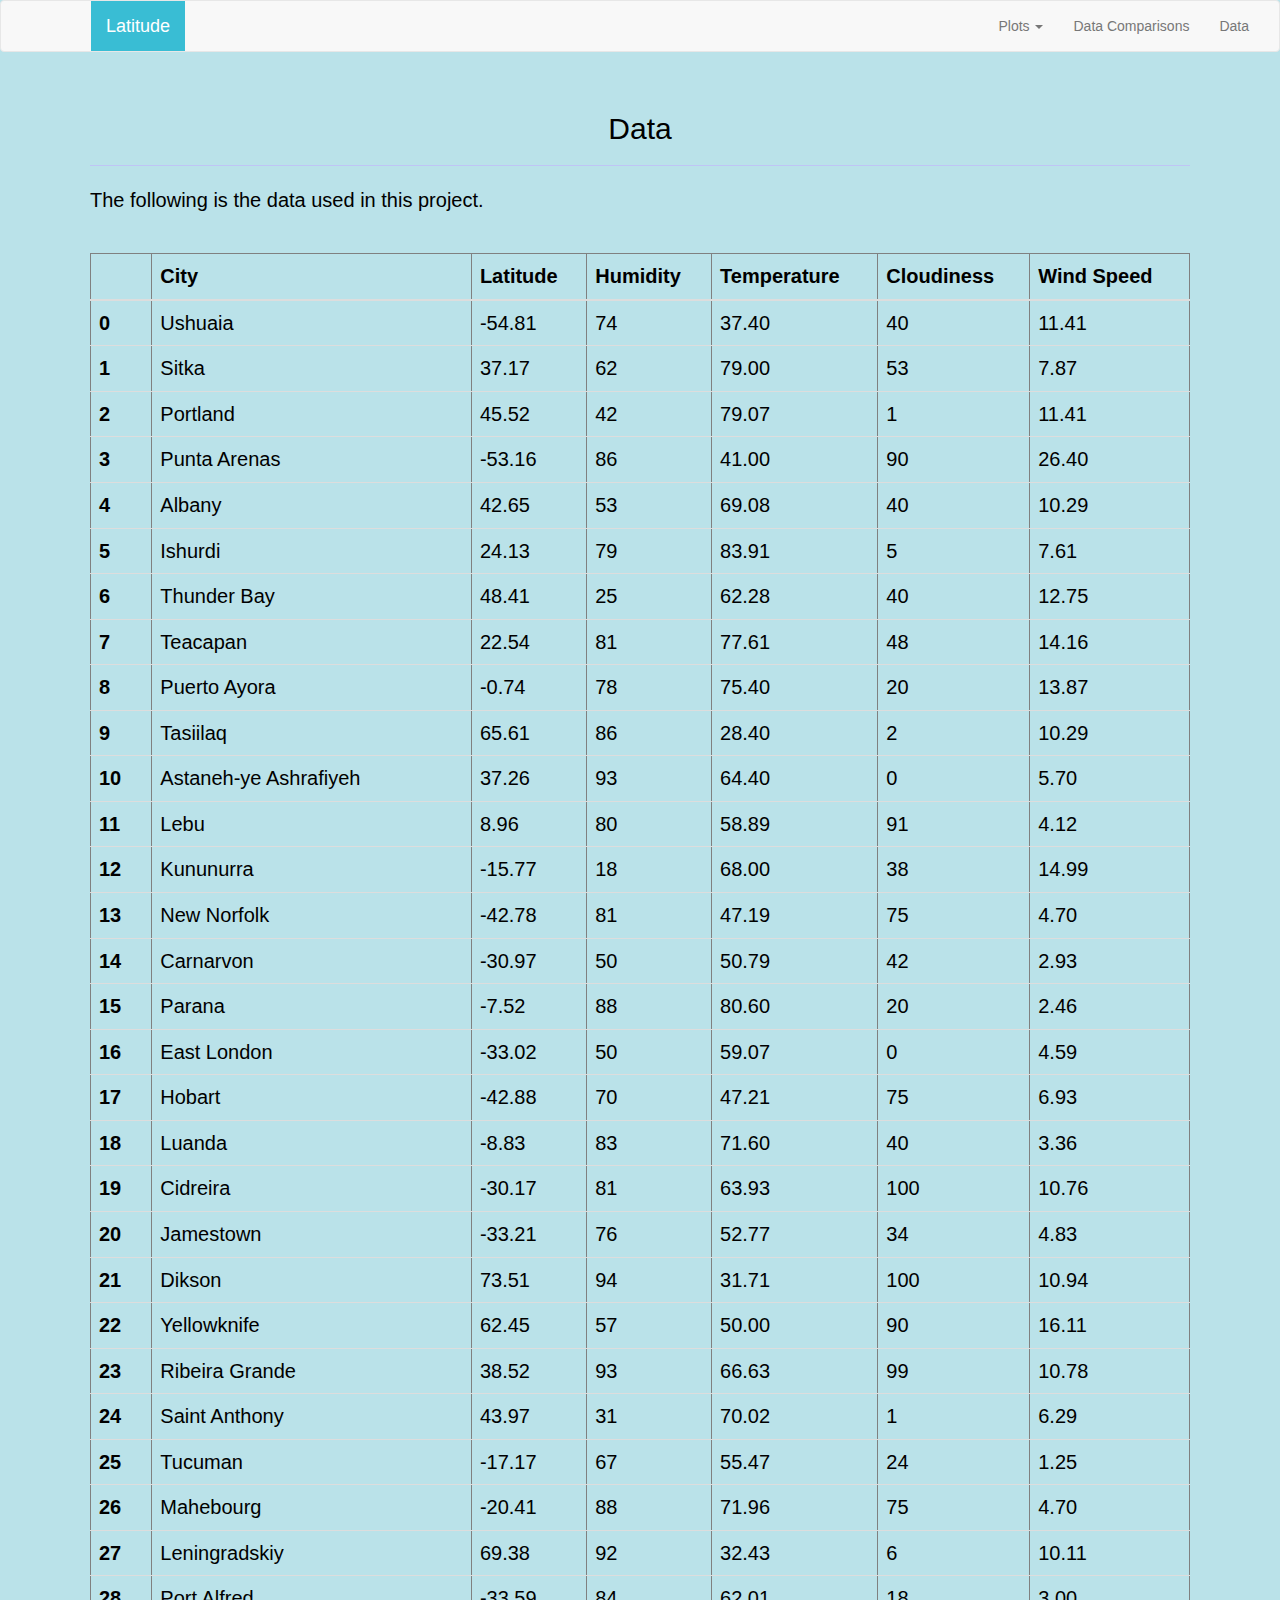
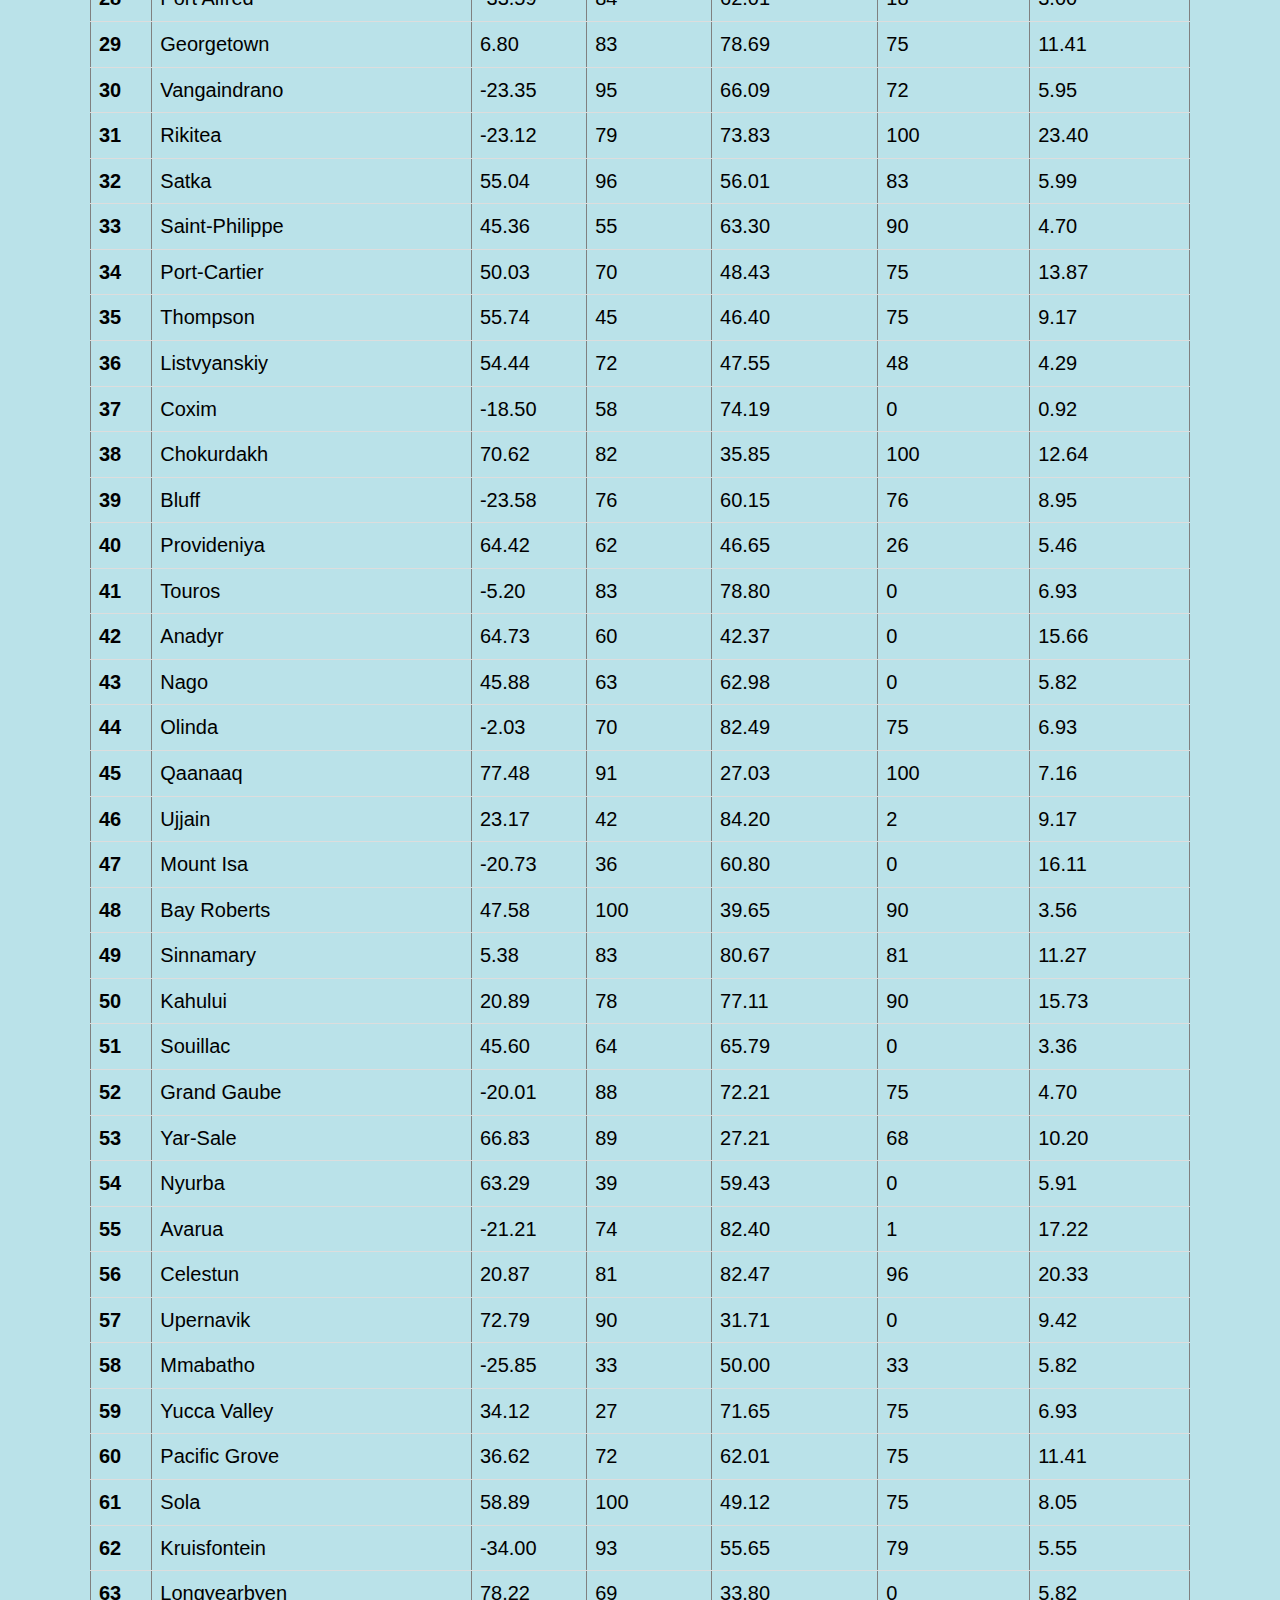
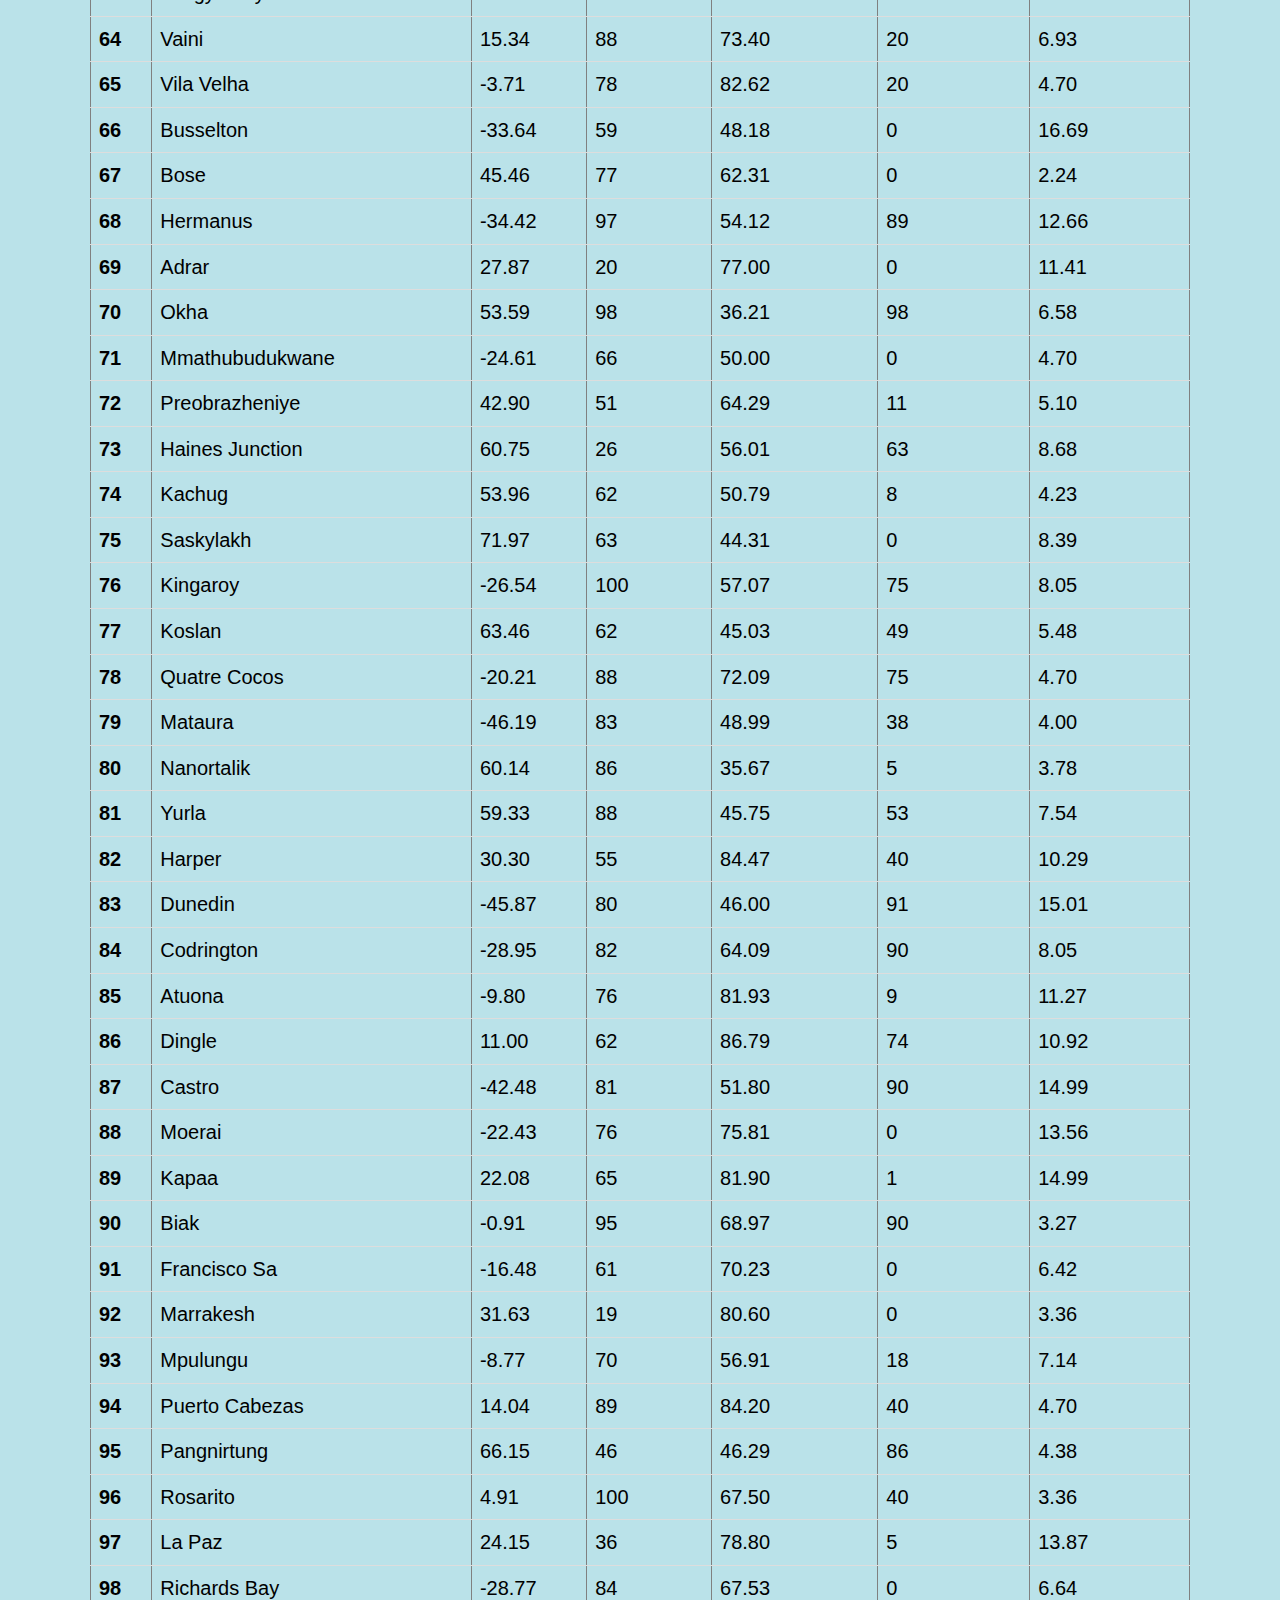
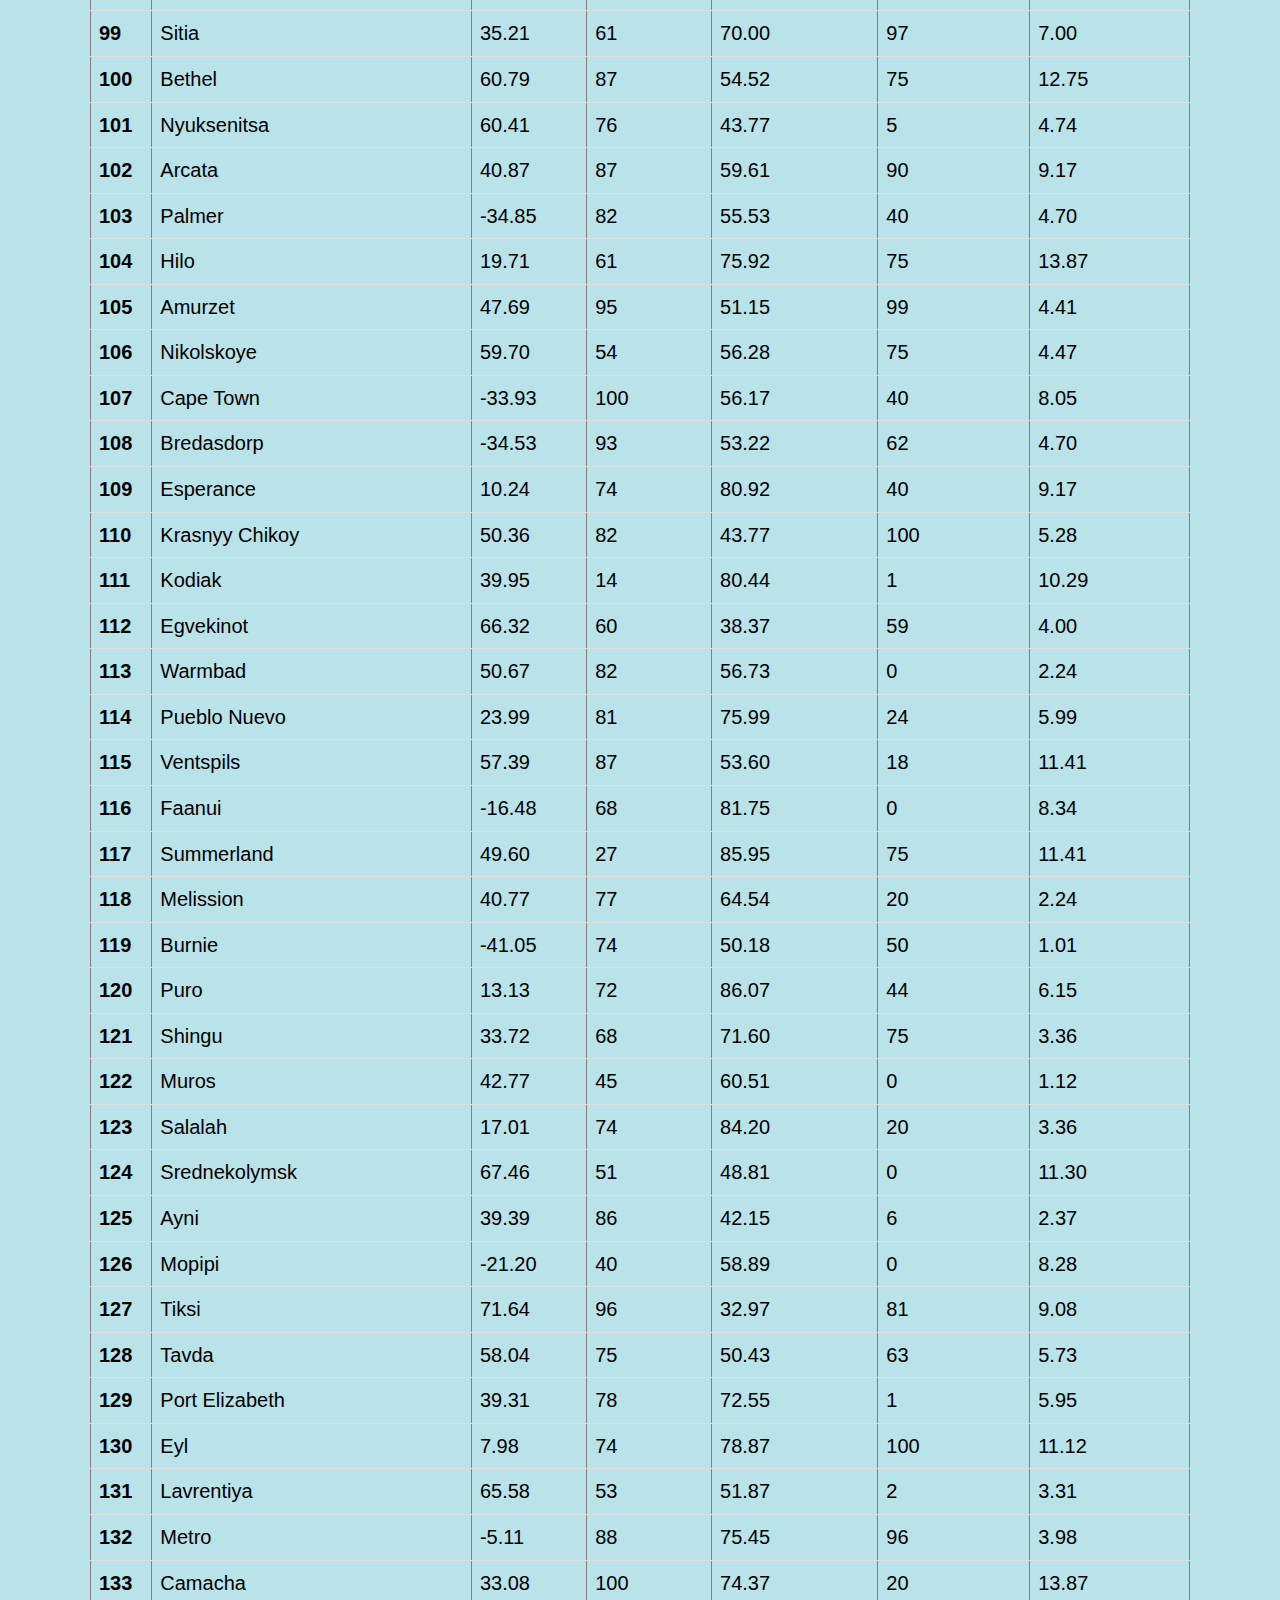
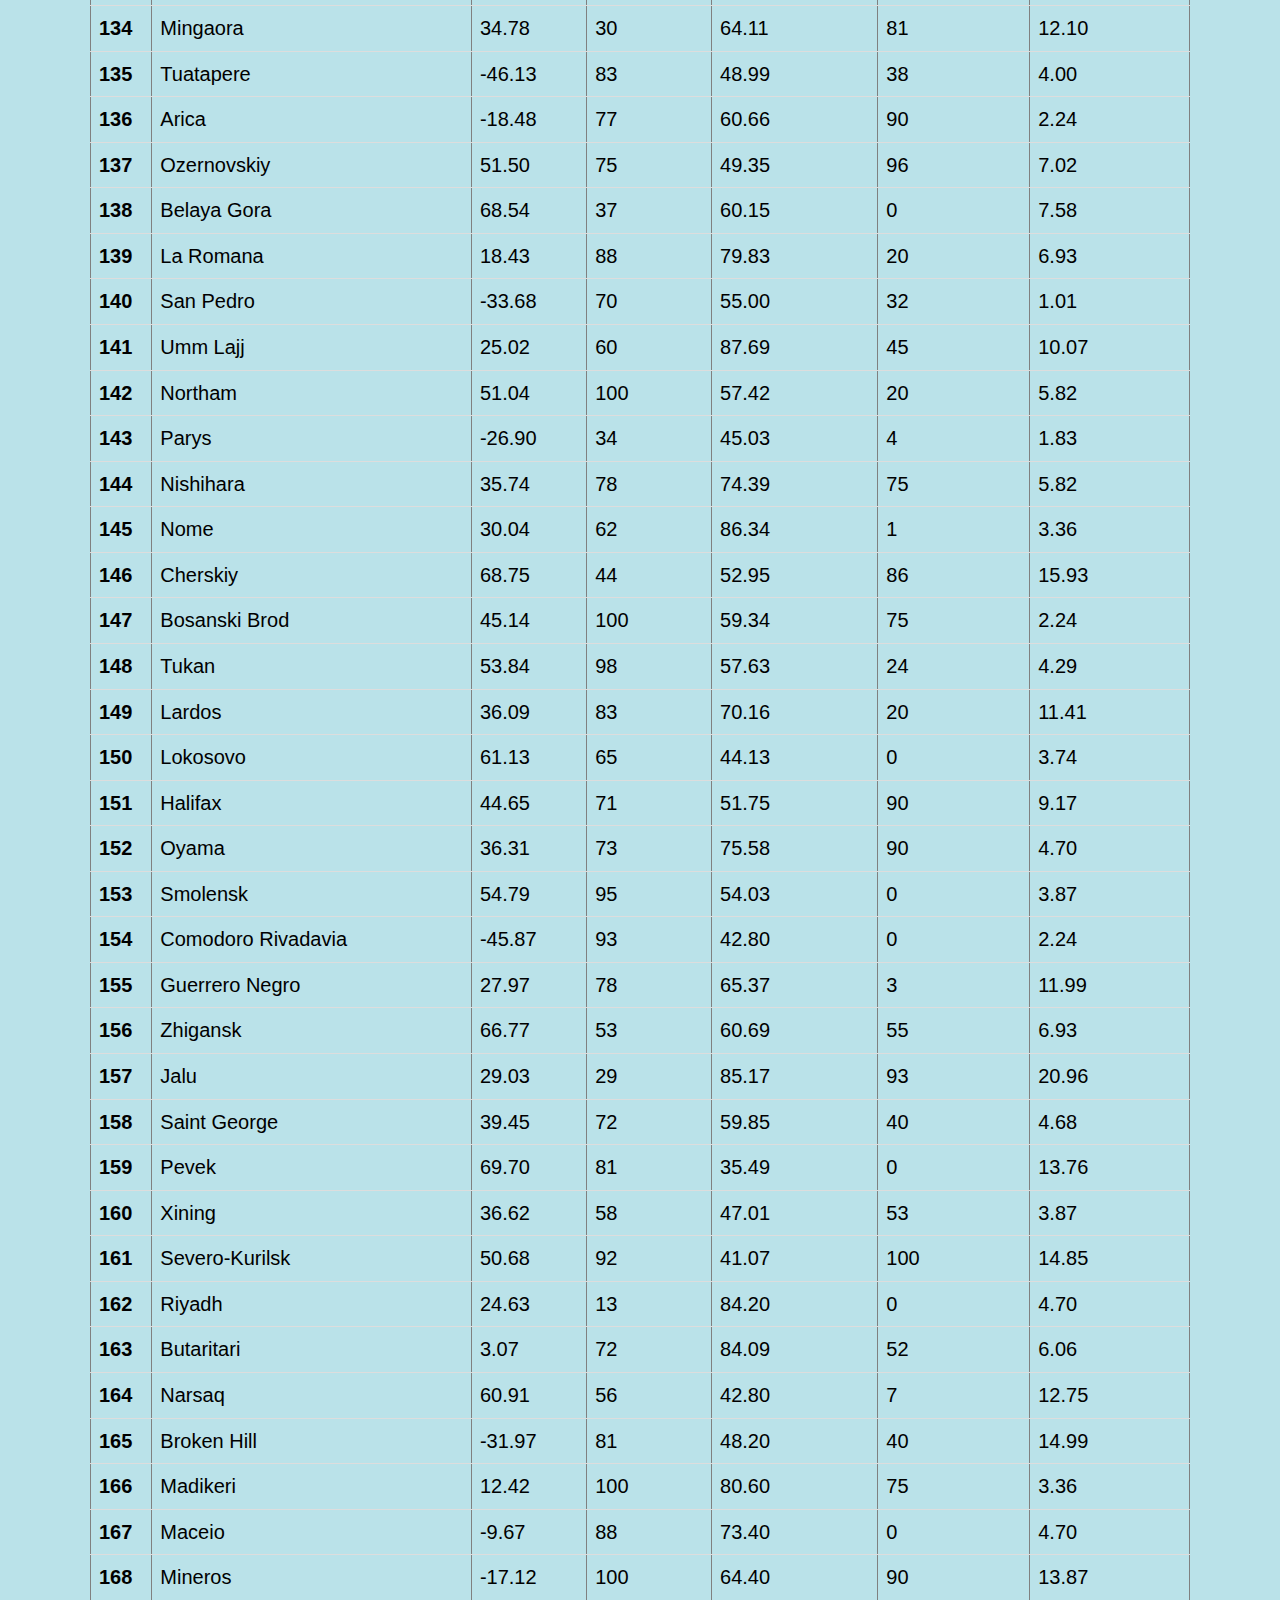
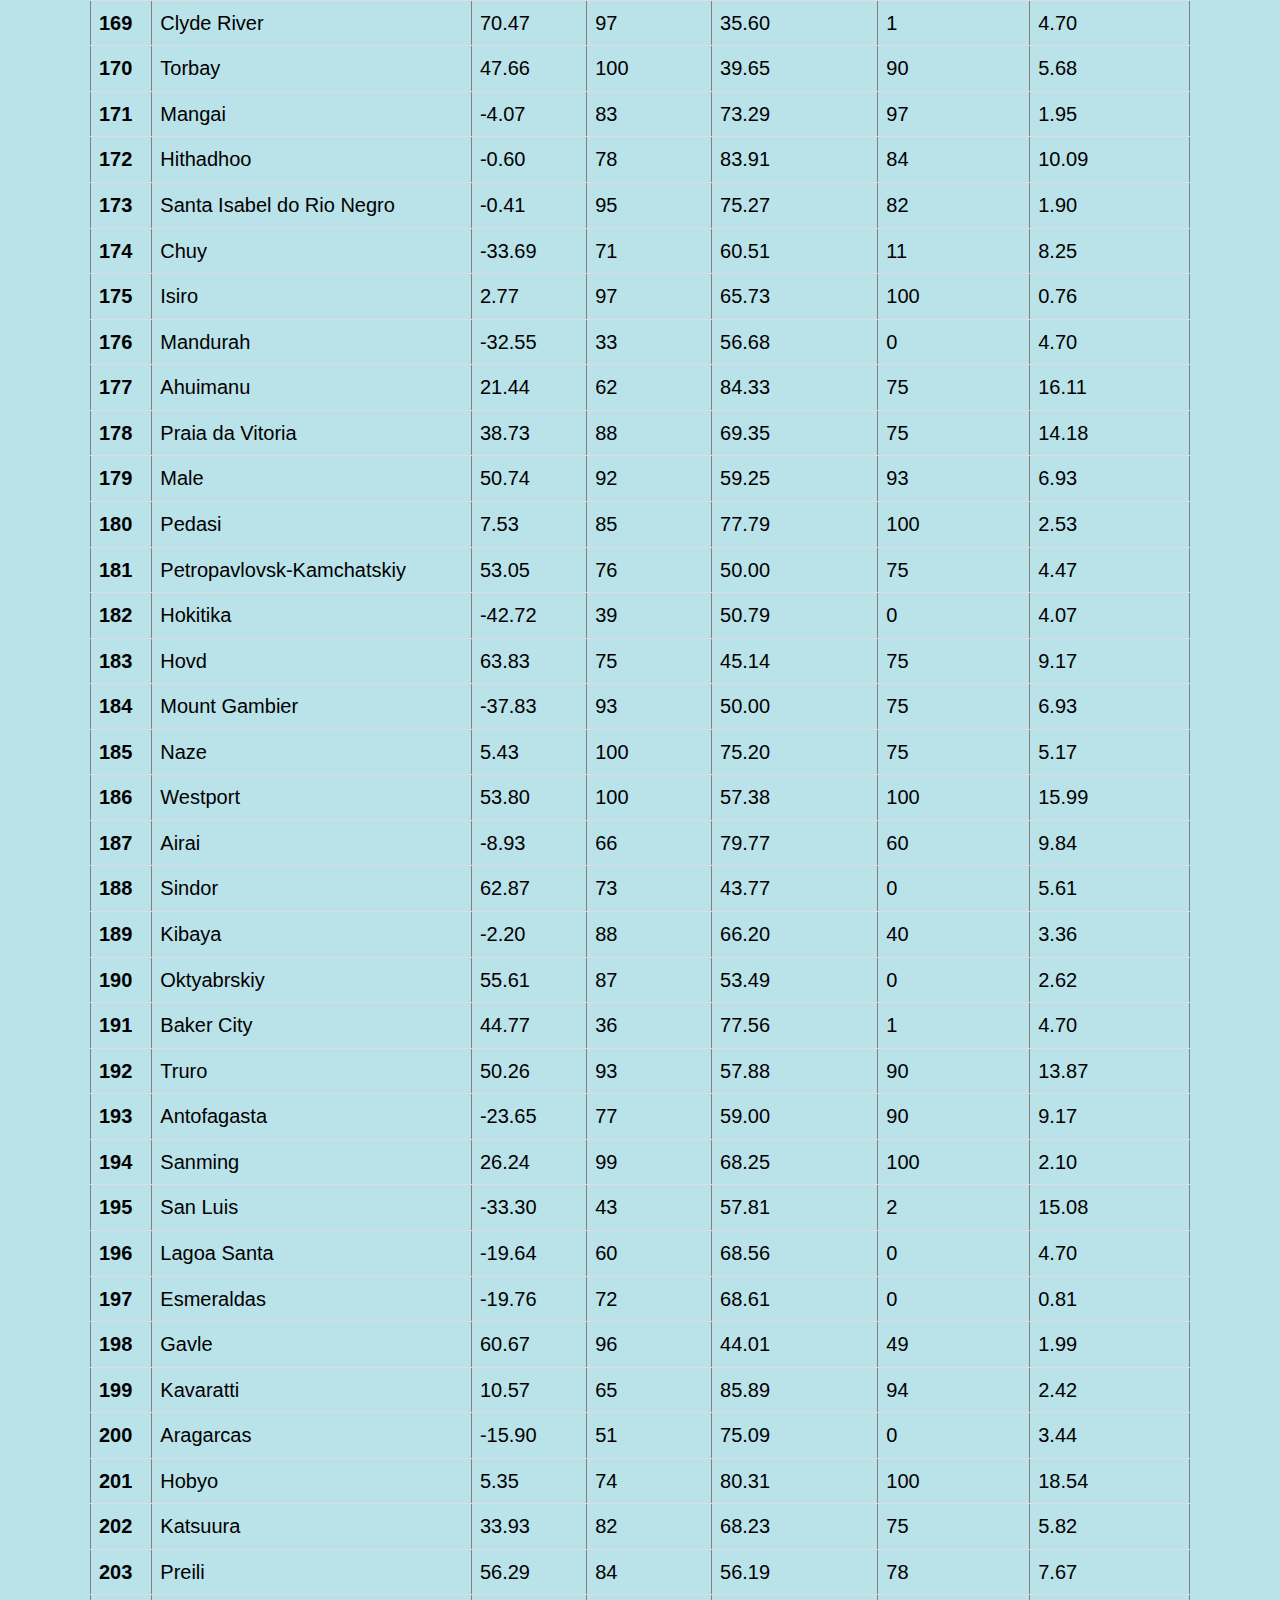
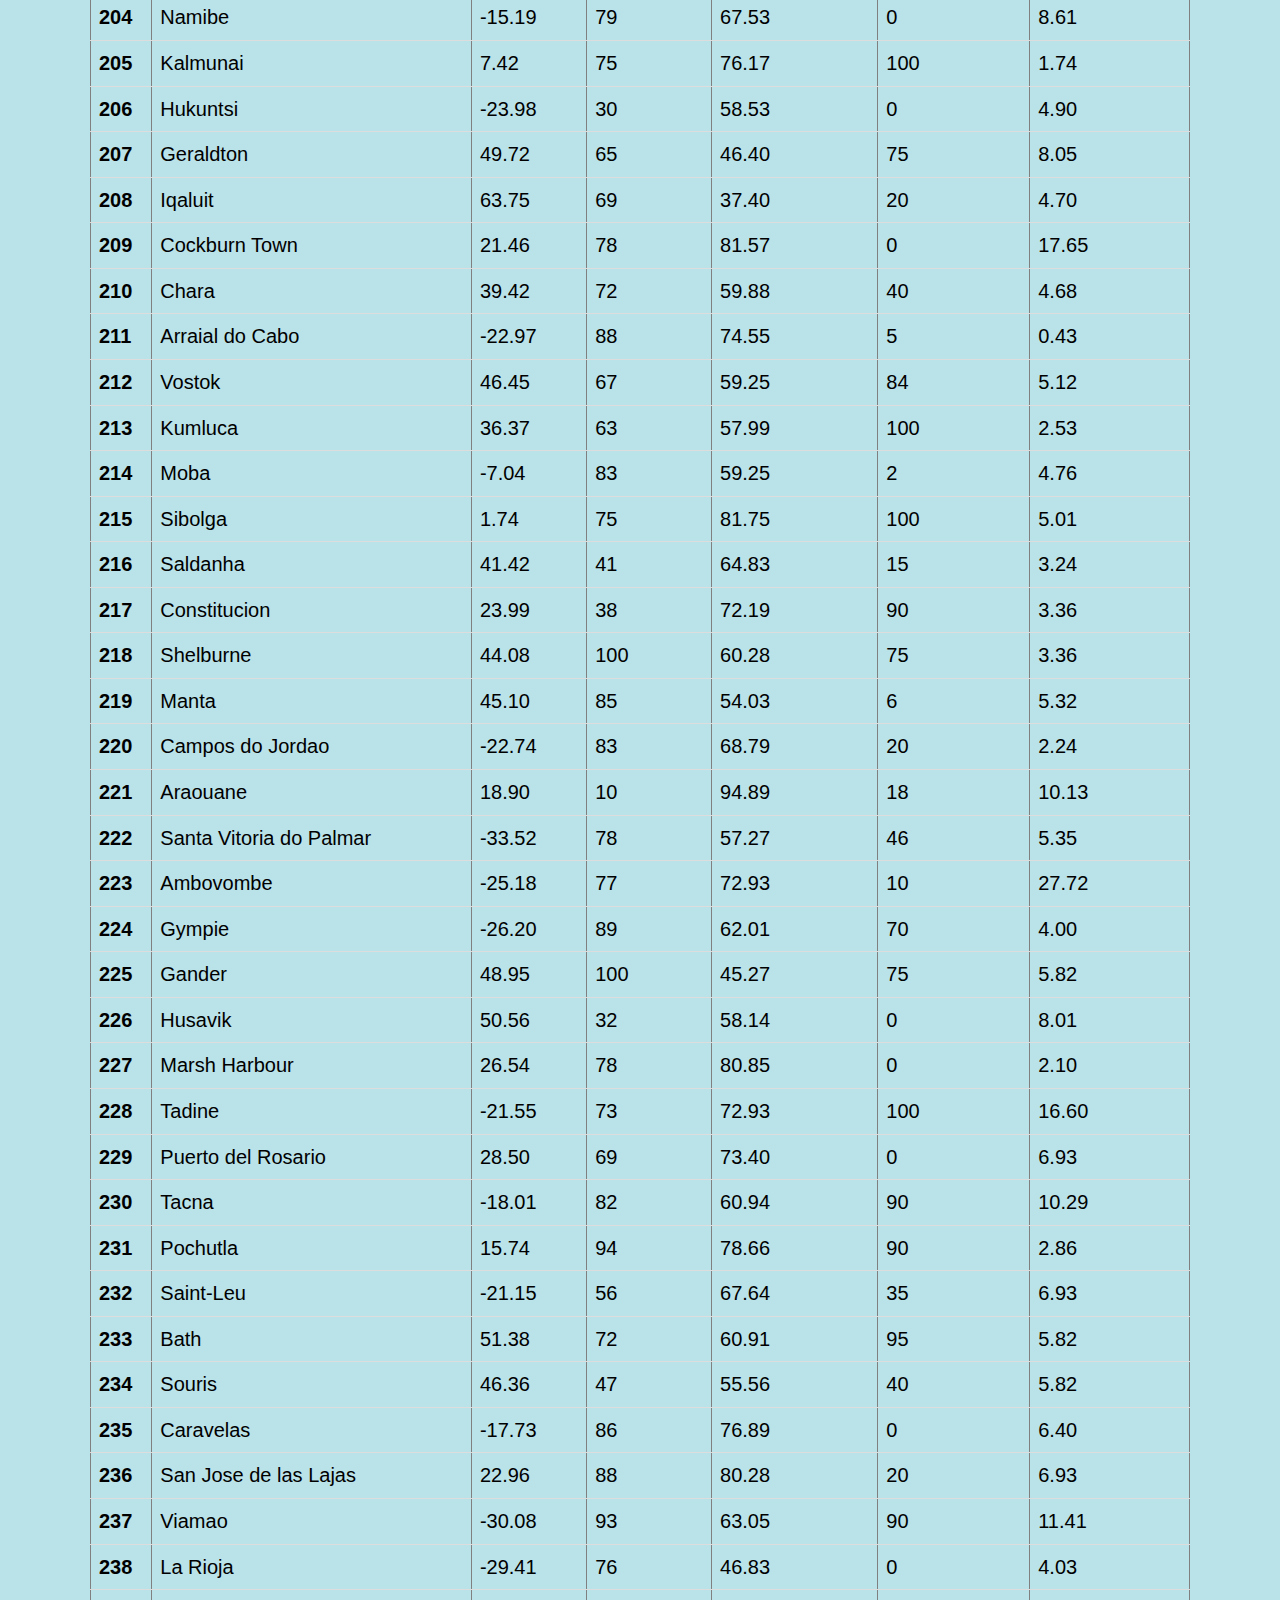
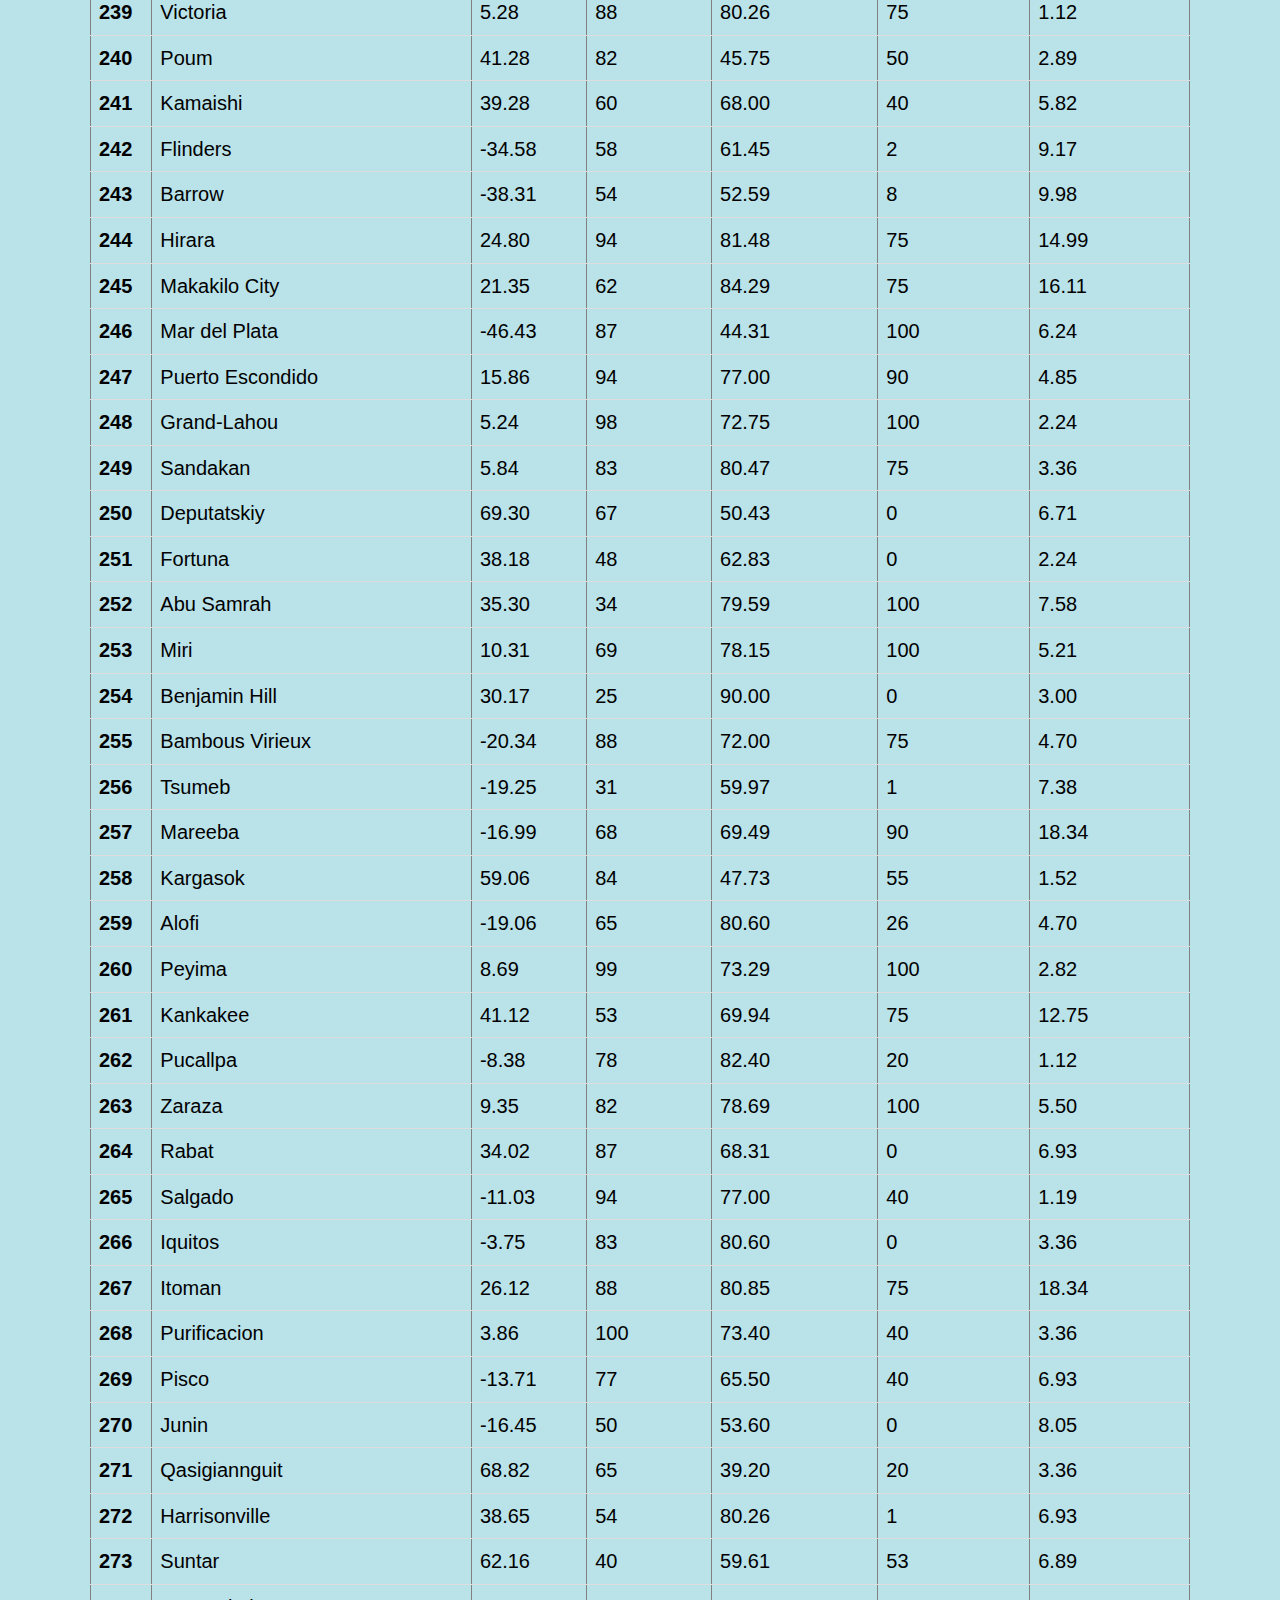
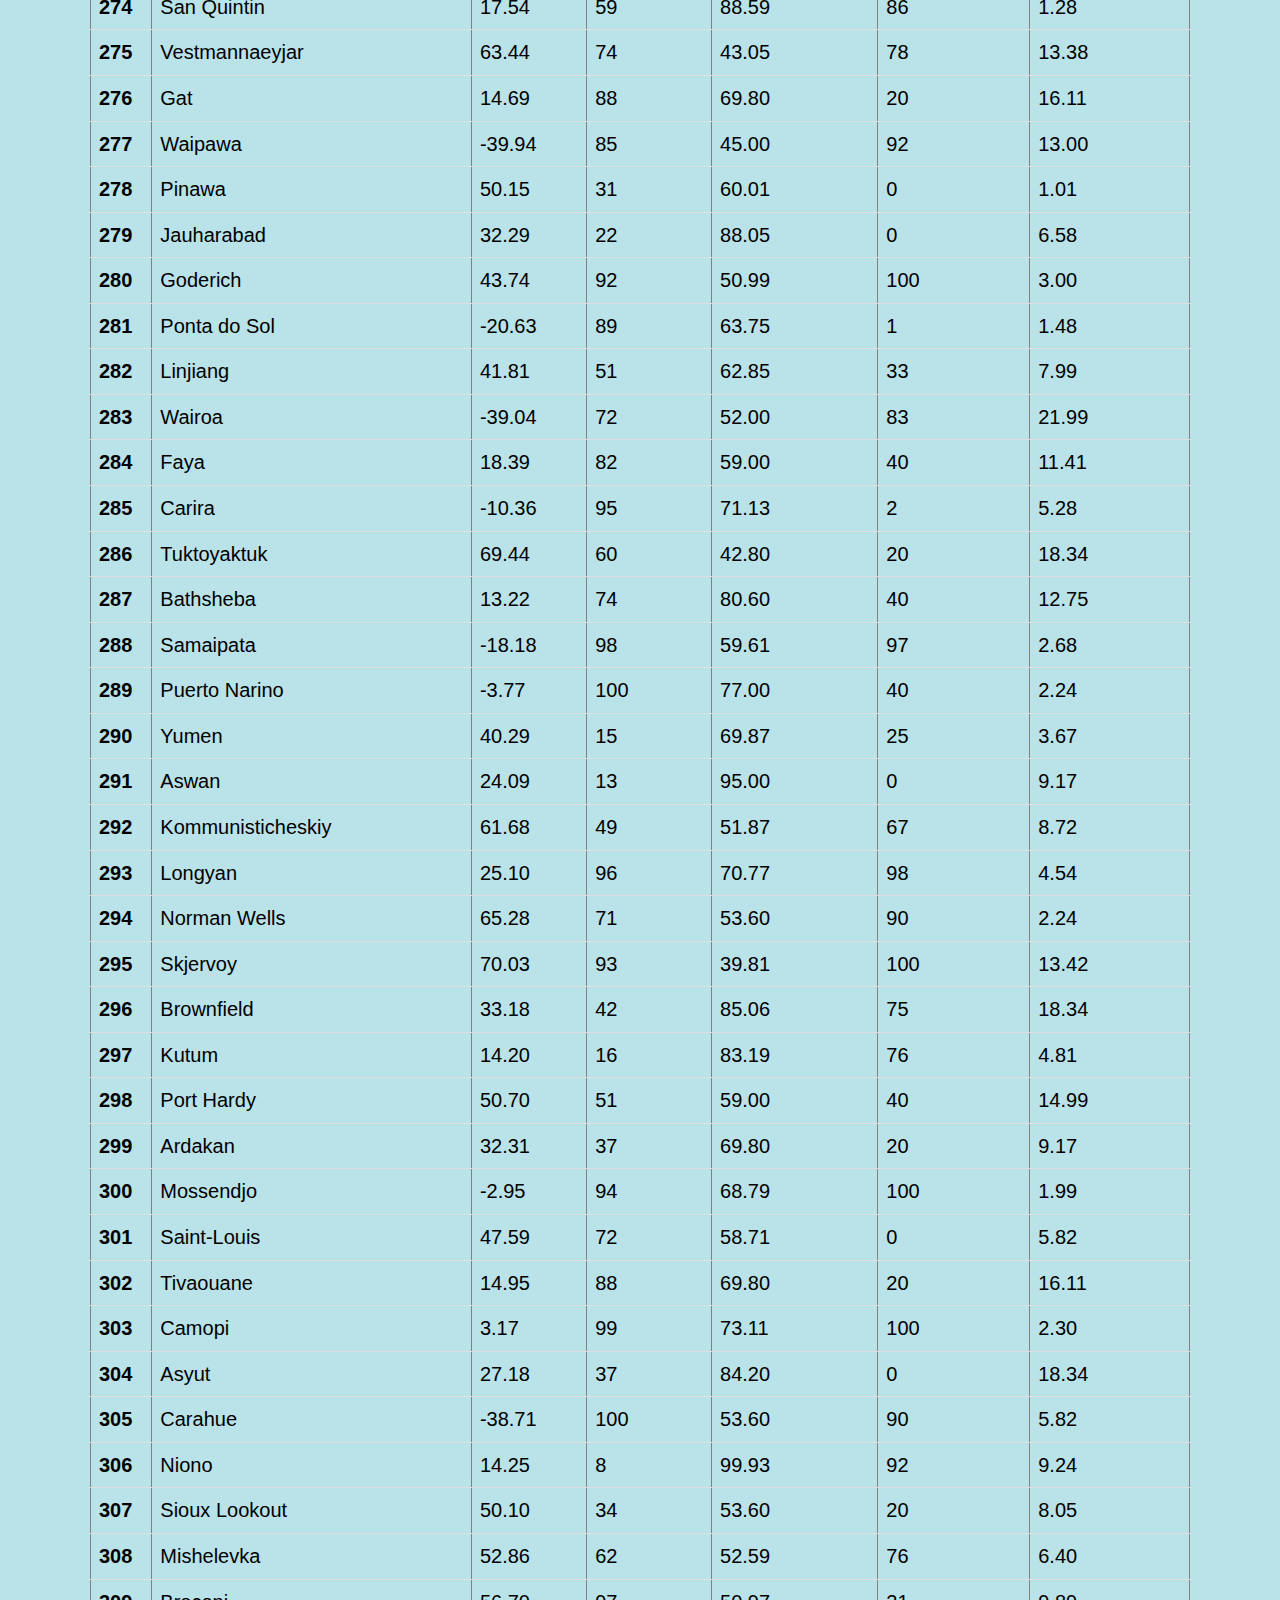
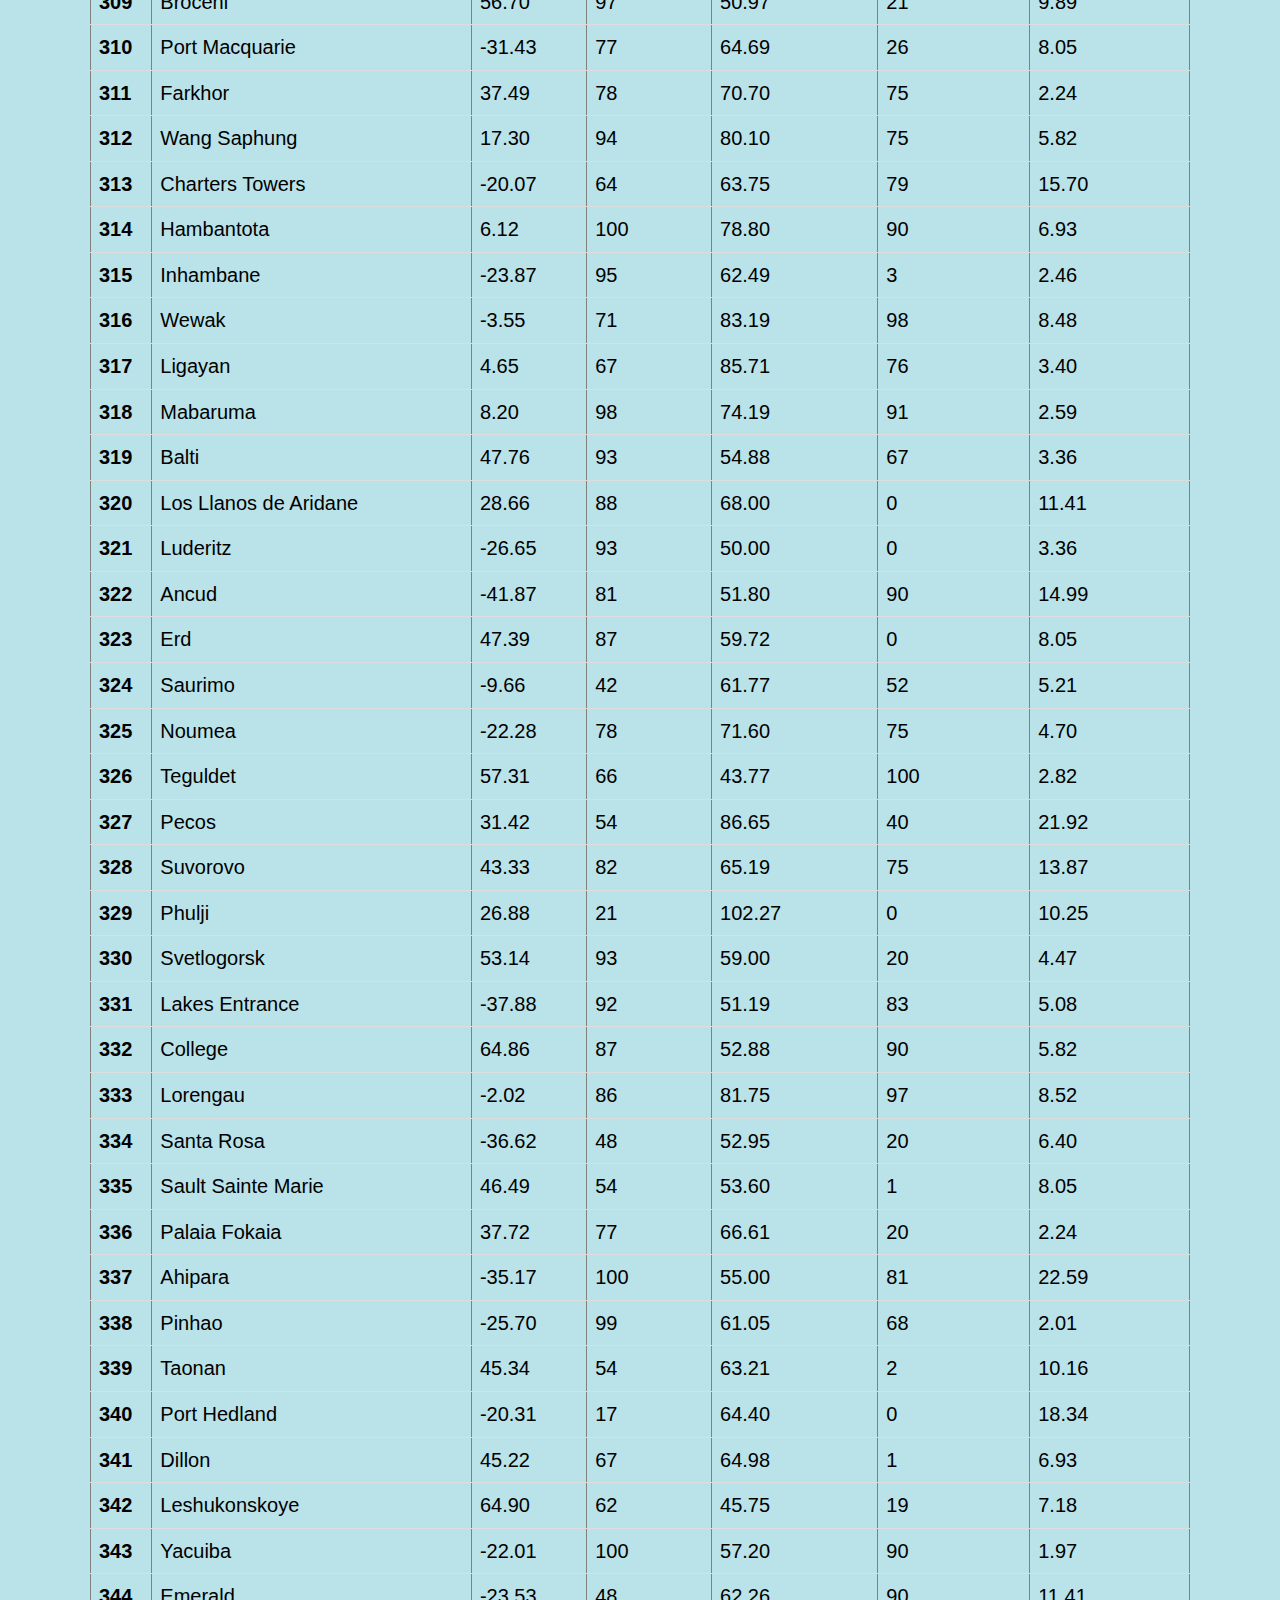
==== commit 5053e6f9: "New" ====
--- a/data.html
+++ b/data.html
@@ -1,9 +1,3 @@
-6683 lines (6670 sloc) 200 KB
-Raw
-Blame
-History
-
-
 <!DOCTYPE html>
 
 <html lang="en">
